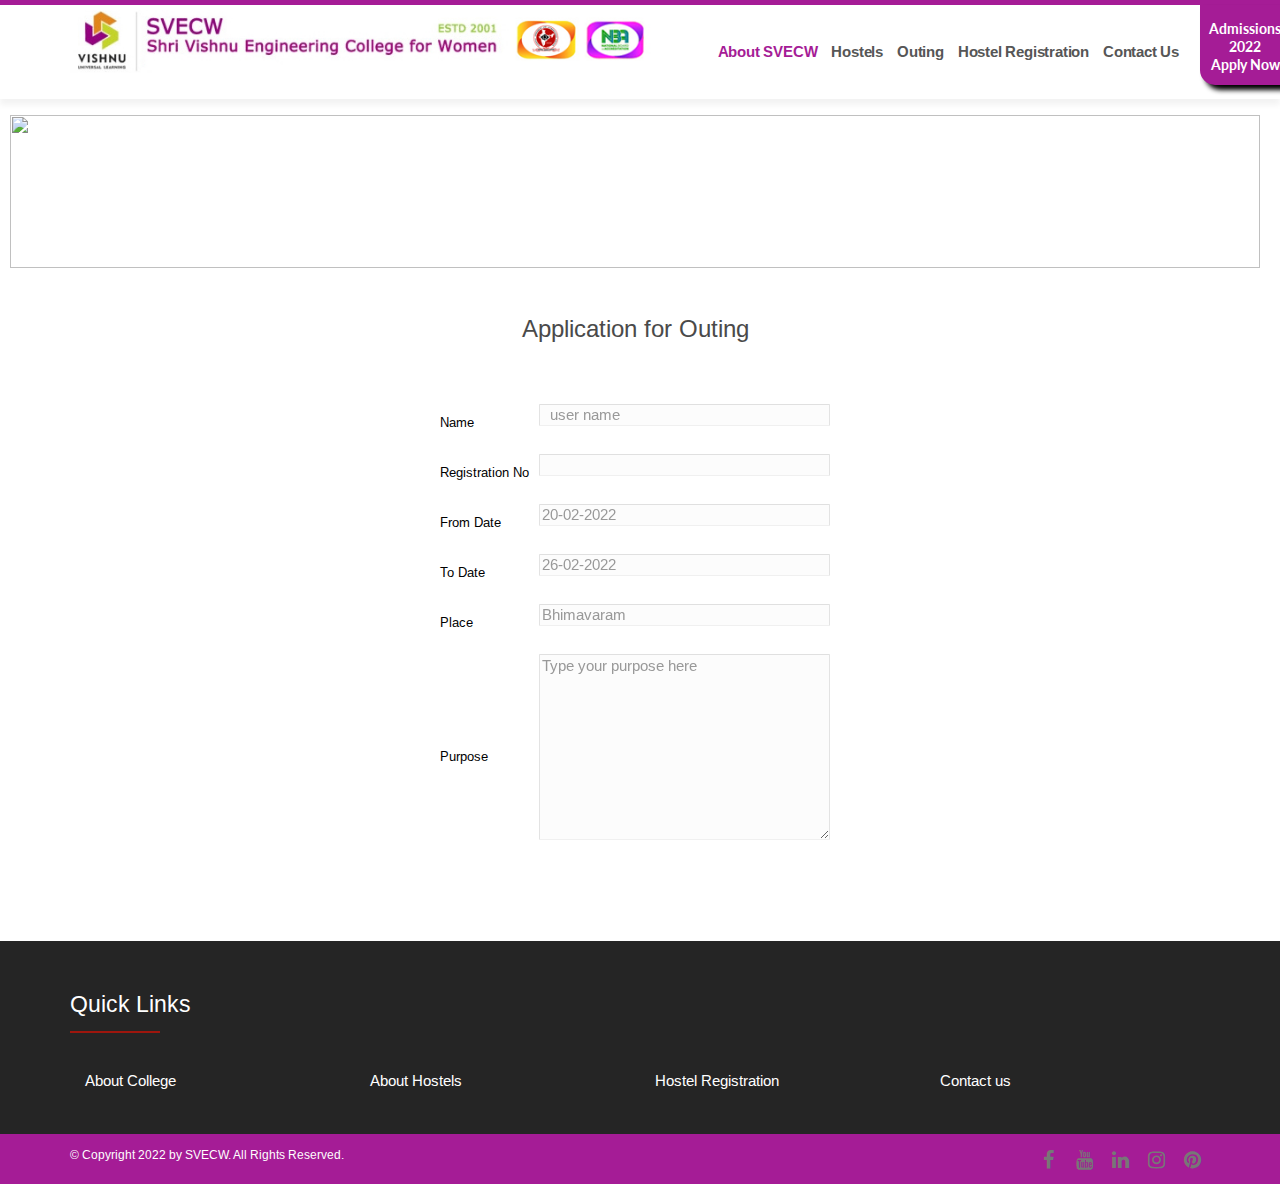
==== applyforOuting.html @ 6ab29d2f "Add files via upload" ====
<!DOCTYPE html>
<html>
<head>    
    <meta charset="utf-8">
    <meta name="google-site-verification" content="khFWr1W7SQUI6MdPGs1FuaHAr8DzA5czzzEpeGzRyPY" />
    <meta name="facebook-domain-verification" content="lba3uqff1tkgmqfnbsbdjywc3xzvcs" />
    <meta name="keywords" content="" />
    <meta name="description" content="">
    <meta http-equiv="X-UA-Compatible" content="IE=edge" />
    <link rel="icon" href="favicon.png" sizes="32x32" type="image/png">
    <meta name="viewport" content="width=device-width, initial-scale=1.0">

<!-- Google Tag Manager -->
<script>(function(w,d,s,l,i){w[l]=w[l]||[];w[l].push({'gtm.start':
new Date().getTime(),event:'gtm.js'});var f=d.getElementsByTagName(s)[0],
j=d.createElement(s),dl=l!='dataLayer'?'&l='+l:'';j.async=true;j.src=
'https://www.googletagmanager.com/gtm.js?id='+i+dl;f.parentNode.insertBefore(j,f);
})(window,document,'script','dataLayer','GTM-MN894NS');</script>
<!-- End Google Tag Manager -->

    <!-- Web Fonts  -->
    <link rel="stylesheet" href="https://cdnjs.cloudflare.com/ajax/libs/font-awesome/4.7.0/css/font-awesome.min.css">
    <link href='https://fonts.googleapis.com/css?family=Arimo:400,700' rel='stylesheet' type='text/css'>
    <link href="https://fonts.googleapis.com/css?family=Lato" rel="stylesheet">
    <!-- Libs CSS -->
    <link href="css2/bootstrap.min.css" rel="stylesheet" />
    <link href="css2/style.min.css" rel="stylesheet" />
    <link href="css2/font-awesome.min.css" rel="stylesheet" />
    <link href="css2/streamline-icon.min.css" rel="stylesheet" />
    <link href="css2/v-nav-menu.min.css" rel="stylesheet" />
    <link href="css2/v-portfolio.min.css" rel="stylesheet" />
    <link href="css2/v-blog.min.css" rel="stylesheet" />
    <link href="css2/v-animation.min.css" rel="stylesheet" />
    <link href="css2/v-bg-stylish.min.css" rel="stylesheet" />
    <link href="css2/v-shortcodes.min.css" rel="stylesheet" />
    <link href="css2/theme-responsive.min.css" rel="stylesheet" />
    <link href="plugins/owl-carousel/owl.theme.css" rel="stylesheet" />
    <link href="plugins/owl-carousel/owl.carousel.css" rel="stylesheet" />
     
    <!-- Current Page CSS -->
    <link href="plugins/rs-plugin/css/settings.css" rel="stylesheet" />
    <link href="plugins/rs-plugin/css/custom-captions.css" rel="stylesheet" />

    <!-- Custom CSS -->
    <link rel="stylesheet" href="css2/custom.min.css">
    <link href="css2/styledefault22.css" rel="stylesheet">


<!-- Global site tag (gtag.js) - Google Ads: 668420716 -- 26052022 -->
<script async src="https://www.googletagmanager.com/gtag/js?id=AW-668420716"></script>
<script>
  window.dataLayer = window.dataLayer || [];
  function gtag(){dataLayer.push(arguments);}
  gtag('js', new Date());

  gtag('config', 'AW-668420716');
</script>

    
<title>Student Accommodation - K L Deemed to be University</title>
<meta name="keywords" content="100% placements, best campus placements, industry exposure, vaddeswaram, best engineering college in india, best professors, iso certified institution, approved by aicte, deemed university, best private techinical university in asia" />
    <meta name="description" content="KL University awards the B Tech Students Award of Degree. KL University awards Award of degree for B Tech who have cleared all the courses with CGPA 4.5 to 5.5." /> 
<style>
    @media only screen and (max-width: 800px) {
    
    /* Force table to not be like tables anymore */
    #no-more-tables table, 
    #no-more-tables thead, 
    #no-more-tables tbody, 
    #no-more-tables th, 
    #no-more-tables td, 
    #no-more-tables tr { 
        display: block; 
    }
 
    /* Hide table headers (but not display: none;, for accessibility) */
    #no-more-tables thead tr { 
        position: absolute;
        top: -9999px;
        left: -9999px;
    }
 
    #no-more-tables tr { border: 1px solid #ccc; }
 
    #no-more-tables td { 
        /* Behave  like a "row" */
        border: none;
        border-bottom: 1px solid #eee; 
        position: relative;
        padding-left: 55%; 
        white-space: normal;
        text-align:left;
    }
 
    #no-more-tables td:before { 
        /* Now like a table header */
        position: absolute;
        /* Top/left values mimic padding */
        top: 6px;
        left: 6px;
        width: 50%; 
        padding-right: 10px; 
        white-space: nowrap;
        text-align:left;
        font-weight: bold;
    }
 
    /*
    Label the data
    */
    #no-more-tables td:before { content: attr(data-title); }

    
    
</style>

</head>
<body>


<script type="text/javascript"> var npf_d='https://admissions.kluniversity.in'; var npf_c='383'; var npf_m='1'; var s=document.createElement("script"); s.type="text/javascript"; s.async=true; s.src="https://track.nopaperforms.com/js/track.js"; document.body.appendChild(s); </script>





<!-- Google Tag Manager (noscript) -->
<noscript><iframe src="https://www.googletagmanager.com/ns.html?id=GTM-MN894NS"
height="0" width="0" style="display:none;visibility:hidden"></iframe></noscript>

<style>








.trigger_popup {
                    transform: rotate(90deg) !important;
                    position: fixed; 
                    top: 66%; 
                   right:-46px;
                    z-index: 999;
                    cursor: pointer;
                    background-color: #b8292f;
                    border-color: #b8292f;
                    border-radius: 5px;
                    border-bottom-right-radius: 0;
                    border-bottom-left-radius: 0; 
                    padding: 10px 22px;
                    font-size: 18px;
                    color: #fff;
                    line-height: 1.33;                  
                }
.trigger_popup:hover {
                    background-color: #d63232;
                    border-color: #d63232;
                }

/* The Modal (background) */
.modal {
  display: none; /* Hidden by default */
  position: fixed; /* Stay in place */
  z-index: 9999; /* Sit on top */
  padding-top: 35px; /* Location of the box */
  left: 0;
  top: 0;
  width: 100%; /* Full width */
  height: 100%; /* Full height */
  overflow: auto; /* Enable scroll if needed */
  background-color: rgb(0,0,0); /* Fallback color */
  background-color: rgba(0,0,0,0.4); /* Black w/ opacity */
}

/* Modal Content */
.modal-content {
  background-color: transparent;
  margin: auto;
  padding: 0;
  border: 0px solid #888;
  max-width: 390px;
  position: relative;
}

/* The Close Button */
.close {
    color: #c1c1c1;
    float: right;
    font-size: 30px;
    font-weight: bold;
    position: absolute;
    right: 15px;
    z-index: 9999;
    top: 2px;
}

.close:hover,
.close:focus {
  color: #797878;
  text-decoration: none;
  cursor: pointer;
}
.head_text {
    background-color: #dd3333;
    color: #fff;
    text-align: center;
    padding: 7px;
    font-size: 20px;
    border-top-left-radius: 35px;
}

@media (max-width:768px) {
    .trigger_popup {
        transform: rotate(0);
        bottom: 0;
        top: 90%;
        right: unset;
        margin: 0;
        left: 15%;
        font-size: 14px;
        padding: 6px 10px;
    }
    .popupCloseButton {
        top: -10px;
        right: -2px;
    }
}
#topreader{
    background-color: #a51c96;
}
header ul.nav-pills>li.active>a, span.dropcap2 {
    color: #a51c96;
}
top:hover, .article-body-wrap .share-links a:hover, .author-link, .carousel-wrap>a:hover, .comments-likes a:hover i, .comments-likes a:hover span, .copyright a:hover, .item-link:hover, .list-toggle:after, .media-body .reply-link:hover, .nav-pills>li.active>a, .nav-pills>li.active>a:focus, .nav-pills>li.active>a:hover, .portfolio-pagination div:hover>i, .post-content h2.title a:hover, .post-header .post-meta-info a:hover, .pricing-column h3, .pricing-column ul li i.fa, .read-more em:before, .read-more i:before, .read-more-link, .recent-post .post-item-details a:hover, .search-item-meta a, .search-item-meta-down a, .share-links>a:hover, .sidebar .v-archive-widget ul>li a:hover, .sidebar .v-category-widget ul>li a:hover, .sidebar .v-meta-data-widget ul>li a:hover, .sidebar .v-nav-menu-widget ul>li a:hover, .sidebar .v-recent-entry-widget ul>li a:hover, .slideout-filter ul li a:hover, .v-blog-item .read-more, .v-blog-item-details a:hover, .v-color, .v-divider.v-up a, .v-icon, .v-link, .v-list li i, .v-list-v2 li i, .v-nav-menu-widget ul>li.current-menu-item a, .v-pagination a:hover, .v-portfolio-item .v-portfolio-item-permalink, .v-right-sidebar-inner>.active>a, .v-right-sidebar-inner>.active>a:focus, .v-right-sidebar-inner>.active>a:hover, .v-search-items .star-vote li, a.current-menu-item, a:hover, div.v-color, footer a:hover, header nav ul.nav-main li a:hover, header nav ul.nav-main li.dropdown.active>a i.fa-caret-down, header nav ul.nav-main li.dropdown:hover>a i.fa-caret-down, header nav ul.nav-main ul.dropdown-menu>li>a:hover, header nav.mega-menu ul.nav-main li.mega-menu-item ul.sub-menu a:hover, header ul.nav-pills>li.active>a, span.dropcap2 {
    color: #a51c96;
}
.signup, .v-tagline-box-v1, header nav ul.nav-main ul.dropdown-menu, header nav.mega-menu ul.nav-main li.mega-menu-item ul.dropdown-menu {
    border-top-color: #a51c96;
}
</style>



<!--end admission style slide button-->








    <div>   
    <div class="header-container" >
    <div id="topreader">
    
    </div>


        <header class="header fixed clearfix" style="background-image:url(img/bkimage.png)">

            <div class="container">

                <!--Site Logo-->
                <div class="logo" >
                    
                    <img src="img/bhimavaram.jpg" style="max-width:100%;width:650px; height:63px;margin-right:200px;margin-top:5px;" >
                </div>

                <div class="navbar-collapse nav-main-collapse collapse">

                    <!--Header Search-->
                   <!--  <div class="search" id="headerSearch">
                        <a href="#" id="headerSearchOpen"></a>
                        <div class="search-input">
                            <form id="headerSearchForm" action="#" method="get">
                                <div class="input-group">
                                    <input type="text" class="form-control search" name="q" id="q" placeholder="Search...">
                                    <span class="input-group-btn">
                                        <button class="btn btn-primary" type="button"><i class="fa fa-search"></i></button>
                                    </span>
                                </div>
                            </form>
                            <span class="v-arrow-wrap"><span class="v-arrow-inner"></span></span>
                        </div>
                    </div>
 -->                    <!--End Header Search-->
                    <!--Main Menu-->
                    <nav class="nav-main mega-menu">
                        <ul class="nav nav-pills nav-main" id="mainMenu">
                            <li class="dropdown mega-menu-item mega-menu-fullwidth active">
                                <a class="dropdown-toggle" href="#">About SVECW</a>
                                <ul class="dropdown-menu three-columns">
                                    <li>
                                        <div class="mega-menu-content no-smx">
                                            <div class="row">
                                                <div class="col-md-3">
                                                    <ul class="sub-menu">
                                                        <li>
                                                            <span class="mega-menu-sub-title">About us</span>
                                                            <ul class="sub-menu">
                                                                

                                                             <li><a href="Mission.aspx">Vision &amp; Mission</a></li>
            <li><a href="intro.aspx">Inception &amp; Brief History</a></li>
            <!--li><a href="mngt.aspx">Management</a></li-->  
            <li class="dropdown-submenu">
            <a href="#">Leadership & Governance</a>
                <ul class="dropdown-menu">
                    <li><a href="mngt.aspx">Leadership</a></li>
                    <li><a href="former_mngt.aspx">Former Leadership</a></li>
                </ul>
            </li>         
            <li class="dropdown-submenu">
                                        <a href="#">Administration</a>
                                        <ul class="dropdown-menu">
                                            <li><a href="BOM.aspx"><span>Board of Management</span></a></li>
                <li><a href="AC.aspx"><span>Academic Council</span></a></li>
                <li><a href="admnbod.aspx"><span>Administartive Bodies</span></a></li>
                <li><a href="iqac/default.aspx"><span>IQAC</span></a></li>
                <li><a href="PND.aspx"><span>Planning & Development</span></a></li>
                                        </ul>
           </li>

            <li><a href="whyklu.aspx"><span>Hallmark points</span></a></li>
            <li><a href="accr.aspx"><span>Accreditations</span></a></li>
            <!--<li><a href="awardss.aspx"><span>Awards</span></a></li>-->
            <li class="dropdown-submenu">
                <a href="#">Awards & Events</a>
                <ul class="dropdown-menu">
                    <li><a href="awardss.aspx">Awards</a></li>
                    <li><a href="past_events.aspx">Past Events</a></li>
                </ul>
            </li>
            <li><a href="vtklu.aspx">Visiting &amp; Maps</a></li>
            <li><a href="contact.aspx">Contact Information</a></li>


                                                            </ul>
                                                        </li>
                                                    </ul>
                                                </div>
                                                <div class="col-md-4">
                                                    <ul class="sub-menu">
                                                        <li>
                                                            <span class="mega-menu-sub-title">Latest video's</span>
                                                            <video id="cc1" controls autoplay muted >
        <source src="klu.mp4" type="video/mp4">
        
       
      </video>
                                                           
                                                        </li>
                                                    </ul>
                                                    
                                                </div>
                                                <div class="col-md-5">
                                                    <ul class="sub-menu">
                                                        <li>
                                                            <span class="mega-menu-sub-title">Mission</span>
                                                            <ul class="sub-menu">
                                                            <p style="margin-left:10px;text-indent: 50px;">To impart quality higher education and to undertake research and extension with emphasis on application and innovation that cater to the emerging societal needs through all-round development of students of all sections enabling them to be globally competitive and socially responsible citizens with intrinsic values.</p>
                                                            <!--<br />
                                                            <br />
                                                            <p><a href="Wishes-from-President.aspx" style="font-weight:bold" >New Year Wishes from Honorable President.</a></b></p>
                                                            <p><a href="Wishes-from-VC.aspx" style="font-weight:bold">New Year Wishes from Honorable Vice Chancellor.</a></p>-->

                                                            </ul>
                                                        </li>
                                                    </ul>
                                                </div>
                                            </div>
                                        </div>
                                    </li>
                                </ul>
                            </li>

                              <li class="dropdown ">
                                <a class="dropdown-toggle" href="#">Hostels</a>
                                <ul class="dropdown-menu">
                                    <li>
                                  <li class="dropdown-submenu">
                                        <a href="#">First Year Hostels</a>
                                        <ul class="dropdown-menu">
                                <li><a href="#">Hostel-1</a></li>
                                <li><a href="#">Hostel-2</a></li>
                                <li><a href="#">Hostel-3</a></li>
                                </ul>
                                    </li>
                                    <li class="dropdown-submenu">
                                        <a href="#">Second Year Hostels</a>
                                        <ul class="dropdown-menu">
                                <li><a href="#">Hostel-1</a></li>
                                <li><a href="#">Hostel-2</a></li>
                                <li><a href="#">Hostel-3</a></li>
                                </ul>
                                    </li>
                                    <li class="dropdown-submenu">
                                        <a href="#">Third Year Hostels</a>
                                        <ul class="dropdown-menu">
                               <li><a href="#">Hostel-1</a></li>
                                <li><a href="#">Hostel-2</a></li>
                                <li><a href="#">Hostel-3</a></li>
                                </ul>
                                    </li>
                                    <li class="dropdown-submenu">
                                        <a href="#">Fourth Year Hostels</a>
                                        <ul class="dropdown-menu">
                                <li><a href="#">Hostel-1</a></li>
                                <li><a href="#">Hostel-2</a></li>
                                <li><a href="#">Hostel-3</a></li>
                            </ul>
                                    </li>

                                        
                                </ul>
                            </li>
                            <li><a href="skill-development/default.aspx">Outing</a></li>
                            <li><a class="dropdown-toggle" href="IQAC/Default.aspx">Hostel Registration</a> </li>
                            <li><a class="dropdown-toggle" href="IQAC/Default.aspx">Contact Us</a> </li>        
    
                        </ul>
                    </nav>
                    <!--End Main Menu-->
                </div>


  <button class="btn btn-responsive-nav btn-inverse" data-toggle="collapse" data-target=".nav-main-collapse">
                    <i class="fa fa-bars"></i>
                </button>

        <div class="text-block" style="background-color: #a51c96;">
                <a href=" https://www.kluniversity.in/admissions/2022/"> 
            <p style=""><b>Admissions 2022<br>Apply Now</b></p>
            </a>
        </div>
        <span class="v-header-shadow"></span>
        </header>
    </div>
    <div>

<input type="hidden" name="_VIEWSTATEGENERATOR" id="_VIEWSTATEGENERATOR" value="24A3F8C7" />
<input type="hidden" name="_EVENTVALIDATION" id="_EVENTVALIDATION" value="/wEWBwKxtNH4BAKM+9rqDwLW44bXBAKM+87qDwKFqK2XBgKz5pu/BAKEovX+Ar+jWCVJ/DNaHvMk6xY3glJzCfRH" />
</div>
    <div><center>
            <table id="Table_01"  style="height: 300px;width: 1250px;" border="0" cellpadding="0" cellspacing="0">
                <tr>
                    <td>
                        <img src="images/Hostel-Management-01.jpeg" style = "width : 1250px; height: 153px" alt=""></td>
                </tr>
                <tr>
                    <td align="center"><h1>Application for Outing</h1></td>
                </tr>
                <tr><td>&nbsp;</td></tr>
                <tr>

                </tr>
                <tr>
    <form>
        
	<table align = "center">
		<tr>
			<td><label for = "fname" >Name</label>
			<td><input type = "text" placeholder = "  user name" id = "fname" name = "fname"><br><br>
		</tr>
		<tr>
			<td><label for = "Regno" >Registration No</label>
			<td><input type = "text" id = "Regno" name = "Regno"><br><br>
		</tr>
		<tr>
			<td><label for = "fdate" >From Date</label>
			<td><input type = "text" placeholder = "20-02-2022" id = "fdate" name = "fdate"><br><br>
		</tr>
		<tr>
			<td><label for = "tdate" >To Date</label>
			<td><input type = "text" placeholder = "26-02-2022" id = "tdate" name = "tdate"><br><br>
		</tr>
		<tr>
			<td><label for = "fname" >Place</label>
			<td><input type = "text" placeholder = "Bhimavaram" id = "place" name = "place"><br><br>
		</tr>
		<tr>
			<td><label for = "purpose" >Purpose</label>
			<td><textarea id = "purpose"rows="10" cols="30" placeholder = "Type your purpose here"name = "purpose"></textarea><br><br>
		</tr>
		<tr>
			<td><a href = ""><br><br>
			
		</tr>
	</table>
	</form>
    
                </tr>
        </table>
        </center>

    </div>


<br><br>
        <div class="footer-wrap" >
            <footer style="background-image:url(img/cc5.png);margin-top:-20px;repeat:none">
                <div class="container" >
                    <div class="row">
                        <div class=" col-xs-12 col-md-12 col-sm-12" style="margin-top:-25px;">
                            <section class="widget">
                            <h3 style="color:white">Quick Links</h3>
                            <div class="widget-heading">
                                    <div class="horizontal-break"></div>
                                </div>

                <ul>
        <div class=" col-md-3 col-sm-3 ">
                            <section class="widget"><ul>
        <li><a href="#">About College</a></li></ul>
                            </section>
                        </div>
                        <div class=" col-md-3 col-sm-3">
                            <section class="widget"><ul>
        <li><a href="#">About Hostels</a></li></ul>
                            </section>
                        </div>
                        <div class=" col-md-3 col-sm-3">
                            <section class="widget"><ul>
        <li><a href="#">Hostel Registration</a></li></ul>
                            </section>
                        </div>
                        <div class="  col-md-3 col-sm-3">
                            <section class="widget"><ul>
        <li><a href="#">Contact us</a></li></ul>
                            </section>
                        </div>
                    </div>
        
              <!-- <li><a href="flist.aspx">Our Faculty-Our Strength</a></li>
              <li><a href="PGalleries.aspx">Photo Galleries</a></li>
          <li><a href="stugri.aspx">Student Grievances</a></li> 
          <li><a href="Staff-Grievances.aspx">Staff Grievances</a></li>
            <li><a href="vec/default.aspx">Value Education Cell</a></li>
            </ul>


                                
                            </section>
                        </div>
                        
                        <div class=" col-xs-6 col-md-6 col-sm-6">
                            <section class="widget">
                            <br/>
                            <br/><br/>

                                <ul>
                    <li><a href="Technical-Partners.aspx">Technology Skilling Partnerships</a></li>
                                    <li><a href="admissions.aspx">Admissions</a></li>
                    <li><a href="site/index.htm">Academics</a></li> 
                    <li><a href="es.aspx?id=0">Exam Section</a></li>
                                    <li><a href="https://moodle.kluniversity.in/">LMS</a></li>
                                    <li><a href="https://newerp.kluniversity.in/">ERP</a></li>
                    <li><a href="Statutory-Committees-Cells.aspx">Statutory Committees & Cells</a></li>
                                    <li><a href="klupanorama.aspx">K L Newsletter</a></li>
                    <li><a href="http://uif.kluniversity.in/">UIF</a></li>
                    <li><a href="privacy.aspx">Privacy Policy</a></li>       
                                </ul>
                            </section>
                        </div>
                           
                         

                    </div>
                </div> -->
            </footer>

            <div class="copyright"  style="background-color: #a51c96">
                <div class="container">
                    <p>© Copyright 2022 by SVECW. All Rights Reserved.</p>

                    <ul class="social-icons std-menu pull-right">
                        <li><a href="https://www.facebook.com/KLUniversity/" target="_blank" data-placement="top" rel="tooltip" title="" data-original-title="Facebook"><i class="fa fa-facebook"></i></a></li>                        
                        <li><a href="https://www.youtube.com/kluniversitylive" target="_blank" data-placement="top" rel="tooltip" title="" data-original-title="Youtube"><i class="fa fa-youtube"></i></a></li>                        
                        <li><a href="https://www.linkedin.com/school/1353501/" target="_blank" data-placement="top" rel="tooltip" title="" data-original-title="Linkedin"><i class="fa fa-linkedin"></i></a></li>
                <li><a href="https://www.instagram.com/kluniversityofficial/" target="_blank" data-placement="top" rel="tooltip" title="" data-original-title="Instagram"><i class="fa fa-instagram"></i></a></li>
                        <li><a href="https://in.pinterest.com/kluniversityofficial/" target="_blank" data-placement="top" rel="tooltip" title="" data-original-title="Pinterest"><i class="fa fa-pinterest"></i></a></li>

                    </ul>

                </div>
            </div>
        </div>
        <!--End Footer-Wrap-->
    </div>

    <!--// BACK TO TOP //-->
    <div id="back-to-top" class="animate-top"><i class="fa fa-angle-up"></i></div>



    <!-- Libs -->
    <script src="js/jquery2.min.js"></script>
    

    <script src="js/bootstrap2.min.js"></script>
    <script src="js/jquery.flexslider-min.js"></script>
    <script src="js/jquery.easing.js"></script>
    <script src="js/jquery.fitvids.js"></script>
    <script src="js/jquery.carouFredSel.min.js"></script>
    <script src="js/jquery2.validate.js"></script>
    <script src="js/theme-plugins.js"></script>
    <script src="js/jquery.isotope.min.js"></script>
    <script src="js/imagesloaded.js"></script>
    <script src="js/view.min9df2.js?auto"></script>

    <script src="js/jquery.themepunch.tools.min.js"></script>
    <script src="js/jquery.themepunch.revolution.min.js"></script>

    <script src="js/theme-core.js"></script>
   
    </form>
<style>
#popup-df162b880ad9625799fa889753de08aa{
z-index:9999;
}
.npfTitle-df162b880ad9625799fa889753de08aa {
    color: #9a0000;
    text-align: center;
    font-size: 26px;
}
.trigger_popup {
right:-52px;
}
</style>

<script src="https://cdn.npfs.co/js/widget/npfwpopup.js"></script>
<script>
let npfWdf162b880ad9625799fa889753de08aa = new NpfWidgetsInit({
'widgetId': 'df162b880ad9625799fa889753de08aa',
'baseurl': 'widgets.nopaperforms.com',
'formTitle': 'Lets Connect',
'titleColor': '#9a0000',
'backgroundColor': '#e7e7e8',
'iframeHeight': '532px',
'buttonbgColor': '#ff0000',
'buttonTextColor': '#FFF',
        });
</script>
<style>
.wa-float{
position:fixed;
bottom:44px;
right:0px;
text-align:center;
    z-index:100;
}
</style>

<style>

@media (max-width:768px) {

.trigger_popup {
    transform: rotate(0)!important;
    bottom: 0!important;
    top: unset!important;
    right: 0px;
    height: 48px;
    left: 0;
    font-size: 16px;
    padding: 0px 10px!important;
    width: 50%;
    border-radius: 0px;
    border: 0px;
    }
   
.wa-float{
bottom:0px!important;
right:0px!important;
    z-index:100;
background-color:#ffc107;
width:50%;
}
.wa-float img{
width:143px;
}
.mtable, .table-responsive>.table>tbody>tr>td, .table-responsive>.table>tbody>tr>th {
white-space:normal!important;
}
.copyright{
margin-bottom:48px;
}
header {
overflow-x: hidden;
}

}


</style>


</body>
</html>
---- css2/style.min.css ----
@-webkit-keyframes rotate{0%{-webkit-transform:rotate(0deg);-moz-transform:rotate(0deg);-ms-transform:rotate(0deg);-o-transform:rotate(0deg);transform:rotate(0deg)}to{-webkit-transform:rotate(-360deg);-moz-transform:rotate(-360deg);-ms-transform:rotate(-360deg);-o-transform:rotate(-360deg);transform:rotate(-360deg)}}@-moz-keyframes rotate{0%{-moz-transform:rotate(0deg);-ms-transform:rotate(0deg);-o-transform:rotate(0deg);-webkit-transform:rotate(0deg);transform:rotate(0deg)}to{-moz-transform:rotate(-360deg);-ms-transform:rotate(-360deg);-o-transform:rotate(-360deg);-webkit-transform:rotate(-360deg);transform:rotate(-360deg)}}@-o-keyframes rotate{0%{-o-transform:rotate(0deg);-moz-transform:rotate(0deg);-ms-transform:rotate(0deg);-webkit-transform:rotate(0deg);transform:rotate(0deg)}to{-o-transform:rotate(-360deg);-moz-transform:rotate(-360deg);-ms-transform:rotate(-360deg);-webkit-transform:rotate(-360deg);transform:rotate(-360deg)}}@keyframes rotate{0%{-moz-transform:rotate(0deg);-ms-transform:rotate(0deg);-o-transform:rotate(0deg);-webkit-transform:rotate(0deg);transform:rotate(0deg)}to{-moz-transform:rotate(-360deg);-ms-transform:rotate(-360deg);-o-transform:rotate(-360deg);-webkit-transform:rotate(-360deg);transform:rotate(-360deg)}}.add3 a,.add3 a:hover{color:#fff!important}@font-face{font-family:entypo-fontello;src:url(//kluniversity.in/css2/font/entypo-fontello.eot);src:local('font/entypo-fontello.eot'),local('font/entypo-fontello.eot'),url(font/entypo-fontello.woff) format('woff')}body{color:#777;line-height:24px;font-size:1.5em;font-weight:400}.custom-caption p,.header-advert,.panel-group .panel-heading a,.pricing-column h4,.smash-text,.testimonial-text,.v-call-text,.v-call-to-action h3,.v-fancy-heading h1,.v-icon-character,.v-page-not-found-wrap h1.v-404,.v-portfolio-item-info h3,.v-team-member-name,.w-portfolio .w-portfolio-item .w-portfolio-item-title,body,h1,h2,h3,h4,h5,span.dropcap1,span.dropcap2,span.dropcap3,span.dropcap4{font-family:'Arimo',sans-serif}.padding-100{padding-bottom:100px!important;padding-top:100px!important}.padding-90{padding-bottom:90px!important;padding-top:90px!important}.padding-80{padding-bottom:80px!important;padding-top:80px!important}.padding-70{padding-bottom:70px!important;padding-top:70px!important}.padding-60{padding-bottom:60px!important;padding-top:60px!important}.padding-50{padding-bottom:50px!important;padding-top:50px!important}.padding-40{padding-bottom:40px!important;padding-top:40px!important}.padding-30{padding-bottom:30px!important;padding-top:30px!important}.no-bottom-padding{padding-bottom:0!important}.no-top-padding{padding-top:0!important}.no-margin{margin:0!important}.no-margin-bottom{margin-bottom:0!important}.no-margin-top{margin-top:0!important}.no-margin-left{margin-left:0!important}.no-margin-right{margin-right:0!important}.pull-bottom{margin-bottom:35px}.pull-bottom-small,dl dd{margin-bottom:20px}.pull-bottom-big{margin-bottom:45px}.pull-top-small{margin-top:20px}.pull-top{margin-top:35px}.pull-top-big{margin-top:50px}.v-height-mini{height:30px!important}.v-height-small{height:50px!important}.v-height-standard{height:75px!important}.v-height-big{height:40px!important}.v-lead{font-size:14px;line-height:24px}div.center{text-align:center!important}::-moz-selection,::selection{color:#fff}body.modal-open{margin-right:0}label{font-weight:400;font-size:13px;line-height:22px}a{outline:0!important;-moz-transition:all .2s ease-in-out;-webkit-transition:all .2s ease-in-out;-o-transition:all .2s ease-in-out;transition:all .2s ease-in-out;text-decoration:none!important}a:hover{text-decoration:none}a:active{outline:0}a:focus{-moz-outline-style:none;outline-style:none;outline:0;text-decoration:none}h1{font-size:24px;line-height:34px}h2{font-size:20px;line-height:30px}h3,h4,h5{font-size:18px;line-height:24px;font-weight:400;margin-bottom:15px}h4,h5{font-size:16px;line-height:20px}h5{font-size:14px;line-height:18px}h6,h6.special{letter-spacing:1px}h6{font-size:12px;font-weight:600;line-height:16px;margin-bottom:10px;text-transform:uppercase}h6.special{font-weight:600!important;color:#323436;margin-bottom:15px}h1,h1 a,h2,h2 a,h3,h3 a,h4,h4 a,h5,h5 a,h6,h6 a{color:#4a4a4a}p{margin:0 0 15px;line-height:18px;font-weight:400}ol,ul{margin:0 0 20px}ul{list-style:none;padding:0}ol{padding:0 0 0 20px}ol>li>ol,ul>li>ul{margin-left:20px;padding-left:0}.chat-transcript .chat-author,dl dt,table th{font-weight:700}dl dd,dl dt{line-height:180%}ol ol,ol ul,ul ol,ul ul{margin-left:0}a.text-link{border-bottom:1px dotted #e3e3e3}.no-js-alert{background:0 0 #222;color:#fff;font-size:24px;height:100%;left:0;-moz-opacity:.9;opacity:.9;filter:alpha(opacity=90);padding:20% 5% 0;position:fixed;text-align:center;top:0;width:90%;z-index:9999;-webkit-backface-visibility:hidden;-moz-backface-visibility:hidden;-ms-backface-visibility:hidden;backface-visibility:hidden;-webkit-transform:translate3d(0,0,0);-moz-transform:translate3d(0,0,0);-ms-transform:translate3d(0,0,0);-o-transform:translate3d(0,0,0);transform:translate3d(0,0,0)}.clearfix{clear:none!important}#container{position:relative;background:#fff}.no-csstransforms3d #container,figure .overlay{-webkit-transition:all .3s ease-in-out;-moz-transition:all .3s ease-in-out;-o-transition:all .3s ease-in-out;-ms-transition:all .3s ease-in-out;transition:all .3s ease-in-out}.no-csstransforms3d #container{-webkit-transform-style:flat;transform-style:flat;position:inherit}.v-bg-stylish h4.v-heading:before,.v-full-width-text h4.v-heading:before,iframe{border:0}.modal-body .container,video.wp-video-shortcode{max-width:100%}h6.special,p,pre,table{font-size:14px}table{border-collapse:collapse;border-spacing:0;line-height:2}h6.special,table thead th{text-transform:uppercase}table tr>th{padding-right:20px}table td{padding:5px 10px 5px 0}address{font-style:italic;margin:0 0 24px}img,img.size-full{max-width:100%;height:auto}ins{background:#fff9c0;text-decoration:none}pre{background:#f5f5f5;color:#666;font-family:monospace;overflow:auto;padding:20px;white-space:pre-wrap;-ms-word-wrap:break-word;word-wrap:break-word;border:1px solid #e4e4e4;border-radius:2px}audio,pre{margin:20px 0}.v-spacer{min-height:0}.nicescroll-rails{background:#fff;width:5px!important}.nicescroll-rails>div{width:5px!important;border:0!important;background:#666!important;-moz-border-radius:6px!important;-webkit-border-radius:6px!important;border-radius:6px!important}.fw-row{margin-left:0;margin-right:0}.row.fw-row .coloured-box-wrap .col-sm-2,.row.fw-row .coloured-box-wrap .col-sm-3,.row.fw-row .coloured-box-wrap .col-sm-4{padding-left:0;padding-right:0}.row.fw-row .coloured-box-wrap .btn.v-btn{margin-top:10px}.row.fw-row .coloured-box-wrap .coloured-box-inner{padding:12%;color:#fff}.single .container .body-text>.container{margin-left:-15px;max-width:100%}.white-color,div.white-color{color:#fff!important}div.base-color,div.base-color h3,div.base-color h4,div.base-color h5,div.base-color h6{color:#555!important}.v-bg-color{background-color:#f7f7f7!important}figure{margin:0}figure img{width:100%;height:auto}figure a{display:block}figure .overlay{width:100%;height:100%;position:absolute;display:block;z-index:3;-moz-opacity:0;opacity:0;filter:alpha(opacity=0);margin-left:-.6px;padding-right:.6px}figure:hover>a>.overlay{-moz-opacity:.9;opacity:.9;filter:alpha(opacity=90);margin-top:-1.6px;padding-bottom:1.6px}figure.animated-overlay figcaption{background-color:rgba(65,150,224,.8);display:block;opacity:0;filter:alpha(opacity=0);text-align:center;z-index:1;top:0;left:0;background-image:url(../img/crease.svg);-moz-background-size:cover;background-size:cover;background-position:center center;-webkit-transition:-webkit-transform .3s,opacity .3s;-moz-transition:-moz-transform .3s,opacity .3s;-o-transition:transform .3s,opacity .3s;transition:transform .3s,opacity .3s}figure.animated-overlay.transparent figcaption{background-color:transparent}figcaption .thumb-info-excerpt p,figure.animated-overlay figcaption .thumb-info h4,figure.animated-overlay figcaption .thumb-info h5{color:#fff}figure.animated-overlay figcaption .thumb-info i{background:#222;color:#fff;cursor:pointer!important;-webkit-transform:scale(.5) rotate(-90deg);-moz-transform:scale(.5) rotate(-90deg);-ms-transform:scale(.5) rotate(-90deg);-o-transform:scale(.5) rotate(-90deg);transform:scale(.5) rotate(-90deg);-webkit-transition-duration:.3s;-moz-transition-duration:.3s;-o-transition-duration:.3s;transition-duration:.3s}figure.animated-overlay figcaption .thumb-info i.fa-angle-right:before{content:'\E832';font-family:'entypo-fontello'}figcaption .thumb-info,figure.animated-overlay figcaption{position:absolute;width:100%;height:100%;-webkit-backface-visibility:hidden;-moz-backface-visibility:hidden;backface-visibility:hidden}figcaption .thumb-info h4{line-height:20px;padding:0 5%;width:100%;-ms-text-overflow:ellipsis;-o-text-overflow:ellipsis;text-overflow:ellipsis;white-space:nowrap;overflow:hidden;text-align:center;-moz-text-shadow:0 0 5px rgba(0,0,0,.2);-webkit-text-shadow:0 0 5px rgba(0,0,0,.2);text-shadow:0 0 5px rgba(0,0,0,.2);position:absolute;bottom:25px}figcaption .thumb-info-extended h4{margin-top:-60px}figcaption .thumb-info-extended h5{padding:0 5%;width:100%;position:absolute;bottom:5px}.carousel-wrap:hover a.next,.carousel-wrap:hover a.prev,figcaption .thumb-info a:hover{-moz-opacity:1;opacity:1;filter:alpha(opacity=100)}figcaption .thumb-info i{font-size:22px;line-height:33px;padding:14px;border-radius:50%;height:34px;width:34px;display:block;-moz-text-shadow:0 0 5px rgba(0,0,0,.2);-webkit-text-shadow:0 0 5px rgba(0,0,0,.2);text-shadow:0 0 5px rgba(0,0,0,.2);text-align:center;-webkit-box-sizing:content-box;-moz-box-sizing:content-box;-ms-box-sizing:content-box;box-sizing:content-box;position:absolute;left:50%;top:47%;margin:-24px 0 0 -24px}figcaption .thumb-info-v2 i{font-size:30px;line-height:47px;padding:10px;border-radius:50%;height:50px;width:50px;top:50%;margin-top:-28px;margin-left:-27px;left:50%;position:absolute}figcaption .thumb-info-excerpt h4,figcaption .thumb-info-excerpt p{margin-bottom:0;padding:0 5%;width:100%;text-align:center;-moz-text-shadow:0 0 5px rgba(0,0,0,.2);-webkit-text-shadow:0 0 5px rgba(0,0,0,.2);text-shadow:0 0 5px rgba(0,0,0,.2);position:absolute;top:40%}figcaption .thumb-info-excerpt h4{line-height:20px;-ms-text-overflow:ellipsis;-o-text-overflow:ellipsis;text-overflow:ellipsis;white-space:nowrap;overflow:hidden;margin-top:-40px}figcaption .thumb-info-excerpt p{line-height:22px;margin-top:0}figcaption .thumb-info-excerpt i{display:none}figure.animated-overlay{overflow:visible}figure.animated-overlay>a{width:100%;height:100%;position:absolute;top:0;left:0;z-index:4}figure.animated-overlay,figure.animated-overlay .thumb-slider ul.slides li a{position:relative;z-index:2}.browser-ie .widget .wp-tag-cloud li>a:hover,.browser-ie figure.animated-overlay figcaption,.browser-ie10 .widget .wp-tag-cloud li>a:hover,.browser-ie10 figure.animated-overlay figcaption{background-image:none}figure.animated-overlay:hover figcaption{opacity:1;filter:alpha(opacity=100)}figure.animated-overlay.overlay-alt:hover figcaption{-webkit-transform:translate(0,0);-moz-transform:translate(0,0);-ms-transform:translate(0,0);-o-transform:translate(0,0);transform:translate(0,0)}.v-portfolio-item-info h3{font-size:18px}.curved-bar-styling{border:1px solid #e4e4e4;-moz-border-radius:4px;-webkit-border-radius:4px;border-radius:4px;-moz-background-clip:padding;-webkit-background-clip:padding-box;background-clip:padding-box}ul.bar-styling{height:auto;overflow:hidden}ul.page-numbers{float:right}ul.bar-styling li,ul.page-numbers li{float:left;display:block}ul.bar-styling li>a,ul.bar-styling li>div,ul.page-numbers li>a,ul.page-numbers li>span{padding:7px 15px;border:1px solid transparent;display:block;margin-right:-1px;text-decoration:none;height:auto;overflow:hidden}ul.bar-styling li>form input{border:1px solid transparent;display:block;margin-right:-1px;overflow:hidden;padding:10px 14px;height:40px;font-size:14px;-moz-border-radius:0;-webkit-border-radius:0;border-radius:0}ul.bar-styling li:first-child a,ul.bar-styling li:first-child div,ul.page-numbers li:first-child a,ul.page-numbers li:first-child span{-moz-border-radius-topleft:4px;-moz-border-radius-bottomleft:4px;-webkit-border-top-left-radius:4px;-webkit-border-bottom-left-radius:4px;border-top-left-radius:4px;border-bottom-left-radius:4px;-moz-background-clip:padding;-webkit-background-clip:padding-box;background-clip:padding-box}ul.bar-styling li:last-child a,ul.bar-styling li:last-child div,ul.page-numbers li:last-child a,ul.page-numbers li:last-child span{-moz-border-radius-topright:4px;-moz-border-radius-bottomright:4px;-webkit-border-top-right-radius:4px;-webkit-border-bottom-right-radius:4px;border-top-right-radius:4px;border-bottom-right-radius:4px}ul.page-numbers li a.next i,ul.page-numbers li a.prev i{height:10px;display:inline-block;vertical-align:-3px}.pagination>li:not(.active)>a:hover,.pagination>li:not(.active)>span:hover,.v-pagination li a:hover,ul.bar-styling li:not(.selected)>a:hover,ul.bar-styling li>.comments-likes:hover,ul.page-numbers li>a:hover,ul.page-numbers li>span.current{color:#fff!important}.v-fancy-heading.v-fancy-image.light-style h1,.v-fancy-heading.v-fancy-image.light-style h3,ul.bar-styling li>.comments-likes:hover *{color:#fff!important}.curved-bar-styling,.sidebar .widget hr,.v-pagination li span.expand,ul.bar-styling li>a,ul.bar-styling li>div,ul.bar-styling li>form input,ul.page-numbers li>a,ul.page-numbers li>span{border-color:#e4e4e4}ul.bar-styling li>a,ul.bar-styling li>div,ul.bar-styling li>form input,ul.bar-styling li>span{background-color:#fff}ul.bar-styling li.facebook>a:hover{color:#fff!important;background:#3b5998;border-color:#3b5998}ul.bar-styling li.twitter>a:hover{color:#fff!important;background:#4099ff;border-color:#4099ff}ul.bar-styling li.google-plus>a:hover{color:#fff!important;background:#d34836;border-color:#d34836}ul.bar-styling li.pinterest>a:hover{color:#fff!important;background:#cb2027;border-color:#cb2027}.modal-header{padding:22px 30px;border-top-left-radius:5px;border-top-right-radius:5px;background:#f7f7f7}.modal-header h2,.modal-header h3{margin:0}.modal-header .close{margin-top:2px;outline:0!important}.modal-body{padding:20px 30px}.viewer li{-webkit-transition:width 500ms cubic-bezier(.075,.82,.165,1);-moz-transition:width 500ms cubic-bezier(.075,.82,.165,1);-o-transition:width 500ms cubic-bezier(.075,.82,.165,1);transition:width 500ms cubic-bezier(.075,.82,.165,1)}.viewer .caption{visibility:hidden;opacity:0;-webkit-transition:opacity 1.5s ease-in-out;-moz-transition:opacity 1.5s ease-in-out;-o-transition:opacity 1.5s ease-in-out;transition:opacity 1.5s ease-in-out}.viewer .current .caption{opacity:100;visibility:visible}.flex-control-nav li a,.viewer .close:hover{color:#fff}.grid{list-style:none}.grid>li{display:block;float:left;opacity:0}.grid.no-effect>li,.grid>li.shown,.no-cssanimations .grid>li,.no-js .grid>li,.widget ul.v-photo-stream-images li:hover a:after{opacity:1}.grid.effect-1 li.animate{-webkit-animation:fadeIn .65s ease forwards;-moz-animation:fadeIn .65s ease forwards;-o-animation:fadeIn .65s ease forwards;animation:fadeIn .65s ease forwards}.grid.effect-2 li.animate{-webkit-transform:translateY(200px);-moz-transform:translateY(200px);-ms-transform:translateY(200px);-o-transform:translateY(200px);transform:translateY(200px);-webkit-animation:moveUp .65s ease forwards;-moz-animation:moveUp .65s ease forwards;-o-animation:moveUp .65s ease forwards;animation:moveUp .65s ease forwards}.grid.effect-3 li.animate{-webkit-transform:scale(.6);-moz-transform:scale(.6);-ms-transform:scale(.6);-o-transform:scale(.6);transform:scale(.6);-webkit-animation:scaleUp .65s ease-in-out forwards;-moz-animation:scaleUp .65s ease-in-out forwards;-o-animation:scaleUp .65s ease-in-out forwards;animation:scaleUp .65s ease-in-out forwards}.grid.effect-4,.grid.effect-5,.grid.effect-6,.grid.effect-7,.grid.effect-8{-webkit-perspective:1300px;-moz-perspective:1300px;-ms-perspective:1300px;perspective:1300px}.grid.effect-4 li.animate,.grid.effect-5 li.animate{-webkit-transform-style:preserve-3d;-moz-transform-style:preserve-3d;transform-style:preserve-3d}.grid.effect-4 li.animate{-webkit-transform:translateY(300px) rotateX(-90deg);-moz-transform:translateY(300px) rotateX(-90deg);-ms-transform:translateY(300px) rotateX(-90deg);-o-transform:translateY(300px) rotateX(-90deg);transform:translateY(300px) rotateX(-90deg);-webkit-animation:fallPerspective .8s ease-in-out forwards;-moz-animation:fallPerspective .8s ease-in-out forwards;-o-animation:fallPerspective .8s ease-in-out forwards;animation:fallPerspective .8s ease-in-out forwards}.grid.effect-5 li.animate{-webkit-transform-origin:50% 50%;-moz-transform-origin:50% 50%;-ms-transform-origin:50% 50%;-o-transform-origin:50% 50%;transform-origin:50% 50%;-webkit-transform:rotateX(-180deg);-moz-transform:rotateX(-180deg);-ms-transform:rotateX(-180deg);-o-transform:rotateX(-180deg);transform:rotateX(-180deg);-webkit-animation:fly .8s ease-in-out forwards;-moz-animation:fly .8s ease-in-out forwards;-o-animation:fly .8s ease-in-out forwards;animation:fly .8s ease-in-out forwards}.grid.effect-6 li.animate{-webkit-transform-origin:0 0;-moz-transform-origin:0 0;-ms-transform-origin:0 0;-o-transform-origin:0 0;transform-origin:0 0;-webkit-transform:rotateX(-80deg);-moz-transform:rotateX(-80deg);-ms-transform:rotateX(-80deg);-o-transform:rotateX(-80deg);transform:rotateX(-80deg);-webkit-animation:flip .8s ease-in-out forwards;-moz-animation:flip .8s ease-in-out forwards;-o-animation:flip .8s ease-in-out forwards;animation:flip .8s ease-in-out forwards}.grid.effect-6 li.animate,.grid.effect-7 li.animate,.grid.effect-8 li.animate{-webkit-transform-style:preserve-3d;-moz-transform-style:preserve-3d;transform-style:preserve-3d}.grid.effect-7 li.animate{-webkit-transform:rotateY(-180deg);-moz-transform:rotateY(-180deg);-ms-transform:rotateY(-180deg);-o-transform:rotateY(-180deg);transform:rotateY(-180deg);-webkit-animation:helix .8s ease-in-out forwards;-moz-animation:helix .8s ease-in-out forwards;-o-animation:helix .8s ease-in-out forwards;animation:helix .8s ease-in-out forwards}.grid.effect-8 li.animate{-webkit-transform:scale(.4);-moz-transform:scale(.4);-ms-transform:scale(.4);-o-transform:scale(.4);transform:scale(.4);-webkit-animation:popUp .8s ease-in forwards;-moz-animation:popUp .8s ease-in forwards;-o-animation:popUp .8s ease-in forwards;animation:popUp .8s ease-in forwards}.flexslider{background:0 0;border:0;width:100%;z-index:2;display:block;position:relative;overflow:hidden}.flexslider ul.slides{background:0 0;margin:0;height:auto;overflow:hidden;list-style:none!important}.flexslider .slides>li{position:relative;text-align:center;overflow:hidden;margin:0;display:none;-webkit-backface-visibility:hidden;-moz-backface-visibility:hidden;backface-visibility:hidden}.flexslider .slides li img{max-width:100%;width:100%;height:auto;display:block!important}.flex-direction-nav,.flex-direction-nav li{margin:0;padding:0;list-style:none}.carousel-wrap a.next,.carousel-wrap a.prev,.flex-direction-nav a{width:38px;height:38px;margin:-19px 0 0;display:block;background:url(../img/base/showcase-nav.png) no-repeat center left;position:absolute;top:50%;cursor:pointer;text-indent:-9999px;opacity:0;filter:alpha(opacity=0);-moz-transition:all .3s ease-in-out;-webkit-transition:all .3s ease-in-out;-o-transition:all .3s ease-in-out;transition:all .3s ease-in-out;z-index:3}.carousel-wrap a.next,.carousel-wrap a.prev{-moz-opacity:0}.flex-direction-nav .flex-next{background-position:center right;right:-36px}.flex-direction-nav .flex-prev{left:-36px}.carousel-wrap>a{color:#4a4a4a}.carousel-wrap a.prev{left:-10px}.carousel-wrap a.next{right:-10px;background-position:center right}.flex-direction-nav .flex-disabled{opacity:0!important;filter:alpha(opacity=0)!important;pointer-events:none}.carousel-wrap{position:relative;margin-right:-11px;margin-left:-11px}.content-slider{position:static}.content-slider .flex-direction-nav .flex-next{right:20px!important}.content-slider .flex-direction-nav .flex-prev{left:20px!important}.flexslider:hover .flex-next{opacity:1;filter:alpha(opacity=100);right:20px!important}.flexslider:hover .flex-prev{opacity:1;filter:alpha(opacity=100);left:20px!important}.tp-caption a.btn.v-btn{margin-right:0}.flex-direction-nav .disabled{opacity:.3!important;filter:alpha(opacity=30);cursor:default}.thumb-slider .flex-direction-nav{height:100%;position:absolute;top:0;width:100%}.thumb-slider .flex-direction-nav li{position:relative!important;left:auto!important;top:50%!important}.gallery-nav .flex-direction-nav a,.gallery-slider .flex-direction-nav a,.item-slider .flex-direction-nav a,.thumb-slider .flex-direction-nav a{height:38px;width:36px;background:url(../img/base/slider-nav.png) no-repeat center left}.gallery-nav .flex-prev,.gallery-nav:hover .flex-prev,.gallery-slider .flex-prev,.gallery-slider:hover .flex-prev,.item-slider .flex-prev,.item-slider:hover .flex-prev,.thumb-slider .flex-prev,.thumb-slider:hover .flex-prev{left:0!important}.gallery-nav .flex-next,.gallery-nav:hover .flex-next,.gallery-slider .flex-next,.gallery-slider:hover .flex-next,.item-slider .flex-next,.item-slider:hover .flex-next,.thumb-slider .flex-next,.thumb-slider:hover .flex-next{right:0!important}.gallery-nav .flex-direction-nav a.flex-next,.gallery-slider .flex-direction-nav a.flex-next,.item-slider .flex-direction-nav a.flex-next,.thumb-slider .flex-direction-nav a.flex-next{background-position:center right}.gallery-nav:hover .flex-direction-nav a.flex-next,.gallery-nav:hover .flex-direction-nav a.flex-prev,.gallery-slider:hover .flex-direction-nav a.flex-next,.gallery-slider:hover .flex-direction-nav a.flex-prev,.item-slider:hover .flex-direction-nav a.flex-next,.item-slider:hover .flex-direction-nav a.flex-prev,.thumb-slider:hover .flex-direction-nav a.flex-next,.thumb-slider:hover .flex-direction-nav a.flex-prev{-moz-opacity:.8;opacity:.8;filter:alpha(opacity=80)}.flex-control-nav{position:absolute;bottom:20px;margin:0;z-index:4;list-style:none!important;text-align:center;width:100%}.flex-control-nav li{display:inline-block;margin-right:5px;margin-bottom:0}.flexslider .flexslider-caption{position:absolute;bottom:0;z-index:10;padding-top:12px;padding-bottom:12px;color:#fff;text-align:center;text-shadow:0 1px 2px rgba(0,0,0,.6);background:rgba(0,0,0,.6);left:0;right:0}.flex-control-nav li a:hover{cursor:pointer}.flex-control-nav li a.flex-active{-moz-opacity:1}.flex-pauseplay{position:absolute;color:#fff;bottom:18px;left:20px;font-size:13px;height:13px}.flex-pauseplay span:before{font-family:FontAwesome;font-weight:400;font-style:normal;display:inline-block;text-decoration:inherit}.flex-pauseplay .pause:before{content:"\f04c"}.flex-pauseplay .play:before{content:"\f04b"}.blog-slider .flex-pauseplay,.thumb-slider .flex-pauseplay{bottom:16px;font-size:11px;height:13px}#back-to-top,.flex-pauseplay:hover{cursor:pointer}.flex-pauseplay span{height:11px;display:block;line-height:13px}#popup a span,.browser-ie .widget ul.v-photo-stream-images li a:after,.copyright nav .menu li ul,.thumb-slider .flex-control-nav,.thumb-slider .flex-pauseplay,aside h4.v-heading span:after,aside h4.v-heading span:before{display:none}p.flex-caption{text-shadow:none;background:rgba(0,0,0,.4)}.item-slider p.flex-caption{position:absolute;bottom:0;padding:15px 25px;color:#fff;margin:0;font-size:16px;right:0}.custom-caption{position:absolute;z-index:2;top:60px;left:60px;width:auto;max-width:500px}.custom-caption p{text-align:left;width:auto;font-size:24px;padding:0 4px 2px;line-height:28px;margin-bottom:0;text-decoration:underline;text-shadow:1px 1px 3px rgba(0,0,0,.4)}.ls-wp-fullwidth-container{min-height:100px}.ls-container .ls-nav-prev{background-position:center left!important}.ls-container .ls-nav-next,.ls-container .ls-nav-prev{background-image:url(../img/base/slider-nav.png)!important;width:36px!important;height:38px!important;-moz-transition:all .3s ease-in-out!important;-webkit-transition:all .3s ease-in-out!important;-o-transition:all .3s ease-in-out!important;transition:all .3s ease-in-out!important;opacity:0;filter:alpha(opacity=0)}.ls-container .ls-nav-prev{left:0!important}.ls-container .ls-nav-next{background-position:center right!important;right:0!important}.flex-control-nav li a.flex-active,.ls-container:hover .ls-nav-next,.ls-container:hover .ls-nav-prev{opacity:1;filter:alpha(opacity=100)}.v-rev-slider{height:450px}.v-rev-slider .v-slider-overlay{background-image:url(../img/base/video-overlay-1.png)}.v-rev-slider .v-slider-overlay.overlay-colored{background-color:#6dbfec;opacity:.4}.v-overlay-colored,.v-rev-slider .v-slider-overlay{background-repeat:repeat;background-position:center center;position:absolute;left:0;top:0;width:100%;height:100%;opacity:.8}div.aligncenter{display:block;margin:5px auto}.alignright,a img.alignright{float:right;margin:5px 0 20px 20px}.alignleft,a img.alignleft{float:left;margin:5px 20px 20px 0}.aligncenter{display:block;margin:5px auto}a img.aligncenter{display:block;margin-left:auto;margin-right:auto}img.aligncenter,img.alignleft,img.alignnone,img.alignright{max-width:100%}.align-left{text-align:left}.align-right{text-align:right}.no-margin{}.img-link{display:block}.isotope-item{z-index:2}.isotope-hidden.isotope-item{pointer-events:none;z-index:1}.isotope,.isotope .isotope-item{-webkit-transition-duration:.6s;-moz-transition-duration:.6s;-ms-transition-duration:.6s;-o-transition-duration:.6s;transition-duration:.6s}.isotope{-webkit-transition-property:height,width;-moz-transition-property:height,width;-ms-transition-property:height,width;-o-transition-property:height,width;transition-property:height,width}.isotope .isotope-item{-webkit-transition-property:-webkit-transform,opacity;-moz-transition-property:-moz-transform,opacity;-ms-transition-property:-ms-transform,opacity;-o-transition-property:top,left,opacity;transition-property:transform,opacity}.isotope .isotope-item.no-transition,.isotope.no-transition,.isotope.no-transition .isotope-item{-webkit-transition-duration:0s;-moz-transition-duration:0s;-ms-transition-duration:0s;-o-transition-duration:0s;transition-duration:0s}body.boxed-layout{width:1000px;margin:0 auto;background:#f1f1f1}body.boxed-layout #container{box-shadow:0 0 7px rgba(0,0,0,.15)}.bg-special{background:0 0;background-image:url(../img/irongrip.html)!important;background-attachment:scroll;background-size:initial;background-position:50% 50%;background-repeat:repeat}#back-to-top{-moz-border-radius:0;-webkit-border-radius:0;border-radius:0;border-top-left-radius:4px;border-top-right-radius:4px;-moz-background-clip:padding;-webkit-background-clip:padding-box;background-clip:padding-box;background-color:rgba(0,0,0,.4);-moz-box-shadow:inset 0 0 5px rgba(0,0,0,.1);-webkit-box-shadow:inset 0 0 5px rgba(0,0,0,.1);box-shadow:inset 0 0 5px rgba(0,0,0,.1);position:fixed;bottom:-40px;right:20px;z-index:1000;padding:10px 15px;-webkit-transform:translate3d(0,0,0);-moz-transform:translate3d(0,0,0);-ms-transform:translate3d(0,0,0);-o-transform:translate3d(0,0,0);transform:translate3d(0,0,0);opacity:0;color:#fff}#back-to-top i.fa{font-size:19px}.v-page-wrap{margin-top:50px;margin-bottom:50px;min-height:500px}.v-page-wrap.no-bottom-spacing{margin-bottom:0}.search-no-results .page-content>h3,.v-page-wrap.no-top-spacing,.v-right-sidebar-inner>li+li{margin-top:0}aside.left-sidebar.sticky,aside.right-sidebar.sticky{float:none;position:fixed;z-index:6;padding-top:100px!important}aside.left-sidebar.sticky{left:auto}aside.right-sidebar.sticky{right:auto}.has-both-sidebars aside.left-sidebar,.has-left-sidebar aside.sidebar{float:left}.has-left-sidebar .archive-page,.has-left-sidebar .push-right,.has-left-sidebar .type-page,.has-left-sidebar>article{float:right!important}.has-both-sidebars aside.right-sidebar{float:right}.has-both-sidebars .archive-page,.has-both-sidebars .type-page,.has-both-sidebars>article,.v-fancy-heading.v-fancy-top-header .heading-text .v-fancy-heading.v-fancy-top-header-2x .heading-text .v-fancy-heading.v-fancy-top-header-3x .heading-text{float:left}.has-both-sidebars .page-content{float:right!important}.page-content{border-bottom:0 solid transparent}.page-content>ul{list-style:disc inside none}.has-both-sidebars aside.sidebar{padding-top:0}.v-bg-stylish{margin:0;padding:55px 0;border-top:1px solid transparent;border-bottom:1px solid transparent;-webkit-box-sizing:content-box;-moz-box-sizing:content-box;-ms-box-sizing:content-box;box-sizing:content-box}.fw-row .v-bg-stylish{padding-bottom:0}.v-heading i{font-size:20px;margin-right:10px;vertical-align:-1px}.heading-wrap{position:relative;z-index:2}h3.v-heading,h4.v-heading,h4.v-line-heading{line-height:2px!important;text-align:left;padding:10px 0;margin-top:0;max-width:100%;-ms-text-overflow:ellipsis;-o-text-overflow:ellipsis;text-overflow:ellipsis;white-space:nowrap;overflow:hidden}h3.v-heading{margin-bottom:28px}h3.v-heading span,h4.v-heading span,h4.v-line-heading span{display:inline-block;position:relative}h3.v-heading span:after,h3.v-heading span:before,h4.v-heading span:after,h4.v-heading span:before,h4.v-line-heading span:after,h4.v-line-heading span:before{content:"";position:absolute;height:7px!important;border-top:1px solid #e9e9e9;top:1px;width:1200px}h3.spb-icon-heading span:after,h3.spb-icon-heading span:before{top:11px}h3.v-heading span:before,h4.v-heading span:before,h4.v-line-heading span:before{right:100%;margin-right:15px}h3.v-heading span:after,h4.v-heading span:after,h4.v-line-heading span:after{left:100%;margin-left:15px}h3.v-center-heading span:after,h3.v-center-heading span:before,h4.v-center-heading span:after,h4.v-center-heading span:before{max-width:30px;margin:0 -10px}h3.v-center-heading,h4.v-center-heading{display:block!important;max-width:100%;margin:20px auto 45px;text-align:center;font-weight:600}h3.v-center-heading span,h4.v-center-heading span{padding:0 20px;position:relative;z-index:5}.slider-wrap .heading-wrap{text-align:center;margin-bottom:10px}.v-bg-stylish h4.v-heading span,.v-full-width-text h4.v-heading span{background:0 0!important}h3.v-heading span:after,h3.v-heading span:before,h4.v-heading span:after,h4.v-heading span:before,h4.v-line-heading span:after,h4.v-line-heading span:before{border-color:#ddd}h3.v-heading:before,h4.v-heading:before,h4.v-line-heading:before{border-top-color:#e4e4e4}.no-shadow{box-shadow:none!important}.v-bg-stylish .carousel-wrap .heading-wrap{text-align:center}.v-bg-stylish h4.v-heading,.v-heading i,.v-pagination li{display:inline-block}.v-heading-v2{display:block;margin-bottom:25px;border-bottom:1px dotted #e4e4e4}.v-heading-v2 h2,.v-heading-v2 h3,.v-heading-v2 h4{margin:0 0 -2px;padding-bottom:7px;display:inline-block;border-bottom-width:2px;border-bottom-style:solid}.v-heading-v2 span{margin-left:8px;font-size:10px;border-radius:50%;font-weight:600;color:#fff;padding:1px 4px 2px}.v-heading-v3{display:block;margin-bottom:30px}.v-heading-v3 p{margin-bottom:0;color:#777;font-weight:300}.v-heading-v3 h1,.v-heading-v3 h2,.v-heading-v3 h3,.v-heading-v3 h4{margin:0;padding-bottom:12px}.v-heading-v3 .horizontal-break{margin:0;width:45px}.help-text{font-size:18px;line-height:26px;margin-bottom:60px}.help-text .search-form{margin-bottom:40px}.help-text .search-form input{font-size:14px}.help-text a.btn.v-btn{margin:0;text-transform:uppercase}.no-results-text{margin-top:20px}.no-results-text p{margin-bottom:15px}.no-results-text .search-form input{margin-top:0;margin-bottom:60px}.v-page-heading{padding-top:26px;padding-bottom:22px;margin-top:0;margin-bottom:0!important;position:relative;text-align:left;border-bottom:1px solid transparent;border-top:0!important;-webkit-box-shadow:none;-moz-box-shadow:none;box-shadow:none;background-color:#f7f7f7;border-bottom-color:#e4e4e4}.header-overlay .v-page-heading{padding-top:125px}.v-page-heading .heading-text{float:left;margin-left:15px}.v-page-heading h1{margin-top:0;margin-bottom:0;white-space:nowrap;font-size:22px}.v-page-heading h3{margin-bottom:0}.v-page-heading.v-fancy-heading{background-attachment:local;-moz-background-size:cover;-webkit-background-size:cover;background-size:cover;background-repeat:repeat;background-position:50% 0;text-align:center;padding-top:120px;padding-bottom:120px;display:none}.v-fancy-heading h1{font-size:38px;line-height:48px;letter-spacing:inherit}.v-fancy-heading.v-fancy-image.dark-style h1,.v-fancy-heading.v-fancy-image.dark-style h3{color:#222!important}.v-page-heading.v-fancy-heading.v-fancy-top-header{padding-top:180px;padding-bottom:120px}.v-page-heading.v-fancy-heading.v-fancy-top-header-2x{padding-top:240px;padding-bottom:180px}.v-page-heading.v-fancy-heading.v-fancy-top-header-3x{padding-top:300px;padding-bottom:240px}.v-fancy-heading.v-fancy-top-header.v-fancy-image.light-style h2 .v-fancy-heading.v-fancy-top-header-2.v-fancy-image.light-style h2 .v-fancy-heading.v-fancy-top-header-3.v-fancy-image.light-style h2{margin-top:0;margin-left:0;float:left;opacity:.7}.v-pagination{margin-top:30px;clear:both}.v-pagination li span.current{-moz-box-shadow:inset 0 0 9px rgba(0,0,0,.1);-webkit-box-shadow:inset 0 0 9px rgba(0,0,0,.1);box-shadow:inset 0 0 9px rgba(0,0,0,.1);border-color:#e4e4e4}.paged .v-pagination{display:block!important;visibility:visible!important}.v-pagination ul{height:auto;overflow:hidden;margin:15px 0}.v-pagination li{float:left;margin-bottom:0}.v-pagination li:first-child{border-left:0}.v-pagination li a,.v-pagination li span{padding:10px 16px;border:1px solid transparent;display:block;margin-right:-1px}.v-pagination li span{padding:8px 16px;text-decoration:none}.v-pagination li.next a{margin-left:-1px}.v-pagination li i{margin-left:3px;margin-right:4px}.v-pagination a,.v-pagination a:hover,.v-pagination li a{text-decoration:none}.search-pagination a,.v-pagination a{color:#444}.v-pagination .nav-previous{text-align:left;float:left;max-width:45%;-ms-text-overflow:ellipsis;-o-text-overflow:ellipsis;text-overflow:ellipsis;white-space:nowrap}.pagination>li>a,.pagination>li>span{border:1px solid #e4e4e4;color:#444;font-size:13px}.pagination>.active>a,.pagination>.active>a:hover{background-color:#f3f3f3;border-color:#e4e4e4;color:#444;font-weight:700}.pagination-lg>li:first-child>a{border-top-left-radius:2px;border-bottom-left-radius:2px}.pagination-lg>li:last-child>a{border-top-right-radius:4px;border-bottom-right-radius:4px}#container aside.left-sidebar,#container aside.right-sidebar{margin-top:-50px;padding-top:50px;padding-bottom:70px;margin-bottom:-50px!important;width:25%!important}#container aside.right-sidebar{border-left:solid 1px #ebebeb;padding-left:26px}#container .has-right-sidebar .col-sm-9{border-right:solid 1px #ebebeb;margin-right:-1px;padding-right:30px!important;width:75%!important;padding-left:20px!important}#container .has-left-sidebar .col-sm-9{border-left:solid 1px #ebebeb;margin-left:-1px;padding-left:30px!important;width:75%!important;padding-right:20px!important}#container aside.left-sidebar{border-right:solid 1px #ebebeb;padding-right:26px}.sidebar .widget-heading h4{letter-spacing:.2px;line-height:23px;font-size:18px;margin-bottom:20px}.sidebar{-webkit-box-sizing:border-box;-moz-box-sizing:border-box;-ms-box-sizing:border-box;box-sizing:border-box}.sidebar.left-sidebar{padding-right:20px}.sidebar.right-sidebar{padding-left:20px}.sidebar .widget_heading{margin-top:-6px}.sidebar object,.sidebar object>img .sidebar embed{width:100%;max-width:100%}.sidebar object>img{height:auto}.sidebar a:hover{text-decoration:none}.sidebar .v-heading-v2{margin-bottom:20px!important}.sidebar p{margin:0 0 20px}.sidebar .list-group{margin-left:-26px}.sidebar .v-nav-menu-widget ul>li a{border-bottom:0 solid #ebebeb!important;padding:8px 15px 8px 30px;font-size:12px}.sidebar .v-archive-widget ul>li a,.sidebar .v-category-widget ul>li a,.sidebar .v-meta-data-widget ul>li a,.sidebar .v-recent-entry-widget ul>li{border-bottom:1px solid #ebebeb;font-size:13px}.list-toggle:after{top:9px;right:10px;font-size:14px;content:"\f105";position:absolute;font-weight:400;display:inline-block;font-family:FontAwesome}.sidebar .list-group span.badge{margin-top:9px;margin-right:10px}.sidebar .v-nav-menu-widget ul>li a i.fa{width:20px;font-size:14px;opacity:.9}.sidebar .list-group .accordion-toggle{background-color:transparent;box-shadow:none}.sidebar .list-group .list-group-item{padding:0;border-left:0!important;border-bottom:1px solid #f7f7f7;border-right:0!important}.sidebar.left-sidebar .list-group{margin-left:0;margin-right:-26px}.sidebar.left-sidebar .v-nav-menu-widget ul>li a{padding-left:5px}.sidebar .v-nav-menu-widget ul>li a i[class*=icon-]{width:20px;font-size:13px;margin-right:2px;display:inline-block;vertical-align:-1px}.sidebar .v-nav-menu-widget ul>li.active{border-bottom:1px solid #f1f1f1;border-top:1px solid #f1f1f1;background:#fafafa;border-left-width:1px;border-left-style:solid}.sidebar .v-nav-menu-widget ul>li a:before{content:' '}.v-sidebar-content-wrap{padding-top:40px;padding-bottom:26px}.v-right-sidebar-wrap{padding-top:40px;padding-bottom:60px}.v-right-sidebar-nav .v-sidebar-content-wrap{padding-right:15px;padding-left:30px}.v-right-sidebar-nav .v-sidebar-content-wrap .tab-content{padding:0;box-shadow:none;border:0 solid #fff}.v-right-sidebar-nav .v-right-sidebar-wrap{padding-right:30px;padding-left:15px;border-right:1px solid #ccc;-webkit-box-shadow:inset -8px 0 15px -10px rgba(0,0,0,.2);box-shadow:inset -8px 0 15px -10px rgba(0,0,0,.2)}.v-right-sidebar-inner{position:relative;z-index:101;margin:0 0 2em;border-top:1px solid #e5e5e5}.v-right-sidebar-inner>li{padding:0;margin:0}.v-right-sidebar-inner>li>a{padding:11px 10px!important;color:#666;border-bottom:1px solid #e5e5e5;outline:0}.v-right-sidebar-inner>li>a .fa{width:1em;margin-right:9px;font-size:1.15em;text-align:center}.v-right-sidebar-inner>li>a:hover{background-color:#f4f4f4}.v-right-sidebar-inner>.active>a,.v-right-sidebar-inner>.active>a:focus,.v-right-sidebar-inner>.active>a:hover{background-color:#fff}.v-right-sidebar-nav .v-right-sidebar-inner{margin-left:0;margin-right:-31px}.v-right-sidebar-nav .v-right-sidebar-inner>li{margin:0 1px 0 0}.v-right-sidebar-nav .v-right-sidebar-inner>.active,.v-smash-text.v-control-right a.btn.v-btn{margin-right:0}.widget{padding-bottom:50px}.widget ul{margin:0;list-style:none}.widget ul li{margin-bottom:0;line-height:19px}.widget ul.v-list li{line-height:180%}.v-recent-comments-widget ul li{padding:10px 0}.widget ul li>a{padding:10px 0;display:block}.widget a{margin-top:5px;text-decoration:none}.widget a:hover{text-decoration:underline}.v-archive-widget ul>li:first-child,.v-category-widget ul>li:first-child,.v-meta-data-widget ul>li:first-child,.v-nav-menu-widget ul>li:first-child,.v-recent-comments-widget ul>li:first-child,.v-recent-entry-widget ul>li:first-child{border-top:0}.copyright a,.copyright a:hover,.v-archive-widget ul>li a:hover,.v-category-widget ul>li a:hover,.v-meta-data-widget ul>li a:hover,.v-nav-menu-widget ul>li a:hover,.v-recent-entry-widget ul>li a:hover{text-decoration:none}.v-archive-widget ul>li a:before,.v-meta-data-widget ul>li a:before,.v-nav-menu-widget ul>li a:before{content:"\f105";font-family:FontAwesome;font-weight:400;font-style:normal;display:block;float:right;text-decoration:inherit;font-size:14px}.v-nav-menu-widget ul.sub-menu,.v-search-widget form input{-moz-border-radius:0;-webkit-border-radius:0;border-radius:0}.v-nav-menu-widget ul.sub-menu{border-left:0;border-right:0;border-bottom:0}.v-nav-menu-widget ul.sub-menu li{padding-left:15px}.widget .wp-tag-cloud{margin:0;padding:0;list-style:none;height:auto;overflow:hidden}.widget .wp-tag-cloud li a{background:#f7f7f7;border-color:#e4e4e4}.widget .wp-tag-cloud li{float:left;margin-bottom:4px}.widget ul.wp-tag-cloud li>a,.widget.v-photo-stream-widget li{-moz-background-size:100% 100%;background-size:100% 100%;background-position:center center;-webkit-border-radius:2px;border-radius:2px;color:#fff}.widget ul.wp-tag-cloud li>a{margin-right:4px;padding:5px 8px;text-decoration:none;border:1px solid #4a4a4a;font-size:11px!important;background-color:#4a4a4a}.widget .wp-tag-cloud li>a:hover{border-color:transparent;background-image:url(../img/crease.svg)}.sidebar .v-recent-entry-widget span.post-date{display:block;line-height:13px;font-size:11px;color:#999;margin-bottom:15px;margin-top:-5px}.widget-video iframe{width:100%}.widget.v-photo-stream-widget li{height:75px;width:75px;padding:0;border:0;overflow:hidden;float:left;display:inline-block;position:relative;margin:0 7px 7px 0;background-image:url(../img/crease.svg);-webkit-transition:-webkit-transform .3s,opacity .3s;-moz-transition:-moz-transform .3s,opacity .3s;-o-transition:transform .3s,opacity .3s;transition:transform .3s,opacity .3s;-moz-border-radius:2px}.browser-ie .widget.v-photo-stream-widget li,.browser-ie10 .widget.v-photo-stream-widget li{background-image:none}.v-photo-stream-widget li img,.widget ul.v-photo-stream-images li a:after{-moz-transition:all .3s ease-in-out;-webkit-transition:all .3s ease-in-out;-o-transition:all .3s ease-in-out;transition:all .3s ease-in-out}.v-photo-stream-widget li img{height:75px;width:auto;min-height:75px;min-width:75px;display:block}.v-photo-stream-widget li:hover img{-moz-opacity:0;opacity:0;filter:alpha(opacity=0)}.widget ul.v-photo-stream-images li a{padding:0}.v-search-widget form:after,.widget ul.v-photo-stream-images li a:after{font-weight:400;font-style:normal;display:inline-block;text-decoration:inherit;position:absolute}.widget ul.v-photo-stream-images li a:after{content:'\E832';font-family:'entypo-fontello';font-size:20px;right:50%;top:50%;margin-top:-8px;margin-right:-10px;opacity:0;color:#fff}.portfolio-grid li a:after,.widget .tagcloud a:hover,.widget ul.wp-tag-cloud li:hover>a,footer .widget ul.wp-tag-cloud li>a:hover,footer a{color:#fff}.widget.v-search-widget{padding-bottom:35px}.v-search-widget form{position:relative;margin-bottom:0}.v-search-widget form input{margin:0;border:1px solid #e3e3e3;width:100%;height:42px;font-size:13px;line-height:19px;padding-left:15px;-moz-background-clip:padding;-webkit-background-clip:padding-box;background-clip:padding-box;background:#fff;border-color:#e4e4e4}.v-search-widget form input[type=submit]{visibility:hidden;height:0;padding:0}.v-search-widget form:after{font-size:15px;padding-right:15px;float:right;top:11px;right:0;color:#8e8e8e;content:"\f002";cursor:pointer;font-family:"FontAwesome"}footer{border-top:0 solid transparent;padding:55px 0 30px;border-top-width:1px;background:#252525}.footer-v2 footer{background:#f7f7f7;border-top:3px solid #eee;padding:45px 0 30px;color:#666}footer,footer p{color:#bdbdbd;line-height:21px}.footer-v2 footer p{color:#666}footer .v-archive-widget ul,footer .v-category-widget ul,footer .v-meta-data-widget ul,footer .v-nav-menu-widget ul,footer .v-recent-comments-widget ul,footer .v-recent-entry-widget ul,footer .widget ul li{border-color:#313131}footer .widget hr{border-color:#4a4a4a}footer h4{margin-top:0;margin-bottom:10px;padding-bottom:0;line-height:23px;display:inline-block;width:auto;color:#f4f4f4!important;font-family:'Arimo',sans-serif;font-size:14px;text-transform:uppercase;font-weight:600!important;letter-spacing:1px}.footer-v2 footer a{color:#444}footer a,footer a:hover{text-decoration:none!important}footer .widget{padding-bottom:10px}footer .widget .widget-heading .horizontal-break{margin:0 0 30px;width:90px;background:#9e160d}footer ul.social-icons li a{border:1px solid rgba(247,247,247,.17);border-radius:0 100px 100px;margin-right:8px}.footer-v2 footer ul.social-icons li a{border:1px solid rgba(61,61,61,.52)}footer .col-sm-3:last-child{padding-right:15px}.copyright,.copyright p{font-size:12px;color:#fff}.copyright{padding:8px 0;-webkit-box-sizing:border-box;-moz-box-sizing:border-box;-ms-box-sizing:border-box;box-sizing:border-box;height:auto;overflow:hidden;border-top:0 solid transparent;border-top-width:1px;background-color:#8a1717}.footer-v2 .copyright{background-color:#ebebeb;border-top-color:#e0e0e0}.copyright p{float:left;margin-bottom:0;line-height:24px;padding-bottom:2px}.footer-v2 .copyright p{color:#555}.copyright nav .menu{float:right}.copyright nav .menu li{font-size:13px;margin:0!important}.copyright nav .menu li:first-child{border-left:0}footer .widget ul.wp-tag-cloud li>a{border:1px solid #3f3e3e;padding:5px 8px}footer .widget .wp-tag-cloud li a{background:#242424;border-color:#5e5e5e}footer .footer-contact-info p{margin-bottom:4px}footer .footer-contact-info .fa{margin-right:10px;font-size:14px;width:12px}footer .widget ul li>a{padding-top:3px;padding-bottom:4px}footer .v-recent-entry-widget.widget ul li:first-child a{padding-top:0}footer .v-recent-entry-widget .post-date{margin-bottom:10px;display:block;margin-top:-2px;font-size:12px}.copyright a{color:#777;font-size:12px}.footer-v2 .copyright a{color:#777;border-bottom:solid 1px rgba(206,206,206,.6)}.search-form input{border:1px solid #ccc;-moz-border-radius:3px;-webkit-border-radius:3px;border-radius:3px;-moz-background-clip:padding;-webkit-background-clip:padding-box;background-clip:padding-box;background:0 0;width:85%;padding:10px;margin-top:40px}span.tooltip{background:#5f5f5f;color:#f7f7f7;position:absolute;left:50%;bottom:25px;padding:3px 10px;width:auto;line-height:20px;white-space:nowrap;z-index:8;-moz-opacity:0;opacity:0;filter:alpha(opacity=0);display:none}span.tooltip .arrow{position:absolute;left:50%;bottom:-4px;margin-left:-6px;width:0;height:0;border-left:6px solid transparent;border-right:6px solid transparent;border-top:5px solid #5f5f5f}.grid-img-wrap span.tooltip{bottom:65px}.read-more{text-decoration:none;display:inline-block;border-bottom:1px dotted #e3e3e3}.read-more em,.read-more i{color:transparent}.read-more-button{font-size:12px;height:auto;padding:10px 16px;border:1px solid #e4e4e4;-moz-border-radius:2px;-webkit-border-radius:2px;border-radius:2px;text-transform:uppercase;font-weight:700;display:inline-block;border-color:#e4e4e4;letter-spacing:1.5px}.read-more-link{margin-top:5px;font-weight:700;display:block}#comment-area .comment-reply a:hover,#comment-area .edit-link a:hover,#comment-area a,.item-link,.read-more-link{text-decoration:none}.portfolio .item-link i{margin-right:5px;vertical-align:-2px}.v-smash-text{background:0 0;clear:both;height:auto;overflow:hidden;border-color:#e4e4e4}.smash-text,.v-smash-text .v-call-text,.v-smash-text-large{color:#4a4a4a}.v-smash-text.v-bg-stylish{padding-top:30px;padding-bottom:30px}.v-smash-text-wrap{position:relative;padding:25px 35px;border:1px solid #e4e4e4;-moz-border-radius:4px;-webkit-border-radius:4px;border-radius:4px;border-color:#e4e4e4}.v-bg-stylish .v-smash-text-wrap{border:0;-moz-border-radius:0;-webkit-border-radius:0;border-radius:0;padding:0;margin:0 15px}.v-smash-text-wrap .v-smash-text-arrow{font-size:42px}.v-smash-text-wrap .v-smash-text-arrow i{line-height:50px}.smash-text,.v-smash-text .v-call-text{font-size:24px;line-height:32px;font-weight:300;margin-bottom:0}p.v-smash-text-large{font-size:30px;line-height:40px;margin-bottom:5px;font-weight:500}p.v-smash-text-large-2x{font-size:36px;line-height:48px}p.v-smash-text-large-3x{font-size:45px;line-height:35px;font-weight:600;text-transform:uppercase;padding:0 0 30px;text-align:center}p.v-smash-text-large strong{font-weight:600}.v-bg-stylish.v-smash-text .v-call-text{border-left:0;padding-left:0}#comments-list ol li,.v-smash-text .btn.v-btn,.v-smash-text .v-call-text p{margin-bottom:0}.v-call-to-action{position:relative;background:#f4f4f4;padding:3%}.v-call-to-action .btn.v-btn{margin:5px 0 0}.v-call-to-action h1{margin-top:5px;margin-bottom:0;font-size:25px}.v-call-to-action h3{font-size:17px;font-weight:400!important;color:#8c8c8c!important;margin-top:0;margin-bottom:10px}.v-call-to-action.v-bg-stylish{padding-top:40px;padding-bottom:40px}.v-control-left .btn.v-btn{float:left;margin-right:2.5641%}.v-control-right .btn.v-btn{float:right;margin-left:2.5641%}.v-control-left .v-call-text{clear:none}.v-control-right .v-call-text{float:left;clear:none}.v-control-right .v-call-text h1{font-size:26px;margin-top:10px;font-weight:400}.v-control-right .v-smash-text-wrap{border-left-width:2px;border-left-style:solid;border-top-left-radius:1px;border-bottom-left-radius:1px}.v-control-left .v-call-text{float:right}#content .v-call-to-action .v-call-text,.v-call-to-action .v-call-text{margin:0}.cta_align_bottom{text-align:center}.cta_align_bottom .btn.v-btn{position:static;display:inline-block}.v-control-left .v-call-text,.v-control-right .v-call-text{width:80%}.v-control-left .btn.v-btn,.v-control-left .v-smash-text-arrow{position:absolute;left:30px;top:50%;margin-top:-20px;max-width:20%}.v-bg-stylish .v-control-left .btn.v-btn,.v-bg-stylish .v-control-left .v-smash-text-arrow{left:0}.v-control-right .btn.v-btn,.v-control-right .v-smash-text-arrow{position:absolute;right:30px;top:50%;margin-top:-23px;max-width:20%}.v-bg-stylish .v-control-right .btn.v-btn,.v-bg-stylish .v-control-right .v-smash-text-arrow{right:0}.cta_align_bottom .btn.v-btn{margin:15px 0 0}.v-latest-tweets-widget{padding:25px 0}.v-latest-tweets-widget .twitter-bird{font-size:14px;line-height:26px;float:left}.v-latest-tweets-widget ul{margin-left:25px}.v-latest-tweets-widget ul li{margin-top:15px}.v-latest-tweets-widget ul li:first-child{margin-top:0}.v-latest-tweets-widget .tweet-text{line-height:24px;display:block}.v-latest-tweets-widget .tweet-text a{font-weight:700;text-decoration:none}.sidebar-ad-grid ul>li img,.v-latest-tweets-widget .twitter_intents{display:block}.v-latest-tweets-widget .twitter_intents a{margin-right:5px}.v-latest-tweets-widget a.twitter-timestamp{display:inline-block;line-height:24px;margin-left:10px;font-size:12px}.v-video-widget .v-wrapper.shadow{margin-bottom:20px;-moz-box-shadow:2px 2px 0 rgba(0,0,0,.25);-webkit-box-shadow:2px 2px 0 rgba(0,0,0,.25);box-shadow:2px 2px 0 rgba(0,0,0,.25)}figure.lightbox{position:relative}.widget .recent-posts-list>li{height:auto;overflow:hidden;margin-bottom:0;padding-bottom:10px}.recent-posts-list li .recent-post-image{padding:0;float:left;width:90px;height:auto;min-height:70px;background:#222}.recent-posts-list li .recent-post-image img{display:block;width:100%;height:auto}.recent-posts-list li .recent-post-details{padding:0 10px;margin-left:98px}.recent-posts-list li .recent-post-title{display:block;margin-bottom:5px}.recent-posts-list li .recent-post-details>span{font-size:12px;font-style:italic}.recent-posts-list li .recent-post-details .like-info{float:none;margin-top:5px;font-size:12px!important}.recent-comments-list .comment .comment-wrap{border-bottom:1px solid #e6e6e6;padding:15px 0 5px}.recent-comments-list .comment .comment-meta-actions a{font-size:12px;text-transform:uppercase}.recent-posts-list li .recent-post-title,.recentcomments{overflow:hidden;white-space:nowrap;-ms-text-overflow:ellipsis;-o-text-overflow:ellipsis;text-overflow:ellipsis}.sidebar-ad-grid{padding:15px;-moz-box-shadow:inset 0 0 10px rgba(0,0,0,.15);-webkit-box-shadow:inset 0 0 10px rgba(0,0,0,.15);box-shadow:inset 0 0 10px rgba(0,0,0,.15)}.sidebar-ad-grid ul>li{float:left;margin:5px;max-width:125px}.widget input[type=email]{-webkit-box-sizing:border-box;-moz-box-sizing:border-box;-ms-box-sizing:border-box;box-sizing:border-box;width:100%;padding:5px 20px 5px 10px;line-height:21px;height:32px;display:block;border:0;background:#f7f7f7;color:#999}.infocus-title .like-info-wrap{display:block;float:right;margin:10px 16px 10px 0}.widget hr{border-bottom:0}.type-page #comment-area{padding-top:20px}.logged-in-as a{border-bottom:1px dotted #e3e3e3}#comments-list{margin-bottom:50px}#comments-list ol{list-style:none;margin:0 0 -10px;padding:0}.comment .comment-wrap{position:relative;height:auto}.comment-wrap .comment-avatar{float:left;position:relative}.comment-wrap .comment-avatar img{height:50px;width:50px;display:block}#comments-list li ul{list-style:none;margin:0 0 0 30px;font-size:100%}.comment-content{margin-left:65px;padding:0;-moz-border-radius:5px;-webkit-border-radius:5px;border-radius:5px;-moz-background-clip:padding;-webkit-background-clip:padding-box;background-clip:padding-box;margin-bottom:14px}.comment-content .comment-body p{margin-bottom:10px;line-height:22px}.comment-meta{position:relative;margin-top:-8px}.comment-meta .comment-date{margin-left:2px;font-size:12px;color:#999}.comment-meta-actions{display:inline-block;font-size:12px}.comment-meta-actions .edit-link{margin-left:5px;border-bottom:1px dotted #e3e3e3}.comment-meta-actions .meta-sep{margin:0 0 0 1px;color:rgba(0,0,0,.1)}.comment-meta-actions .comment-reply{border-bottom:1px dotted #e3e3e3}.comment-avatar .is-author{text-align:center;font-size:10px;text-transform:uppercase;color:#ccc}.comment-meta cite{font-style:normal}.comment-meta-actions a.comment-reply-link{font-weight:400}.comment-meta .comment-author{letter-spacing:normal}#commentform p.comment-notes span.required{float:none}.required{color:#ee3c59}.home-intro{background-color:#f8f8f8;margin-bottom:60px;overflow:hidden;padding:30px 0 21px;position:relative;text-align:left;border-top:1px solid #e5e4e4;border-bottom:1px solid #e5e4e4}.home-intro .btn-buy{margin-top:30px}.home-intro .v-smash-text-large{margin-bottom:10px;font-size:30px!important}.special-contact-form input,.special-contact-form textarea{margin-bottom:10px!important}.fw-map{background:#292929;width:100%;height:100%;left:0;right:0;position:absolute}.map-info-section{width:440px;padding:20px 30px;background:#fff;background:rgba(255,255,255,.94);position:relative;z-index:91;float:right;margin:60px 0;border:solid 1px #f5f8ff;-o-border-radius:2px;-moz-border-radius:2px;-webkit-border-radius:2px;border-radius:2px;overflow:hidden;box-shadow:0 2px 12px rgba(0,0,0,.1)}.fw-map-wrapper{position:relative;min-height:600px;display:block;overflow:hidden}.map-info-section .minimize-section{position:absolute;top:0;right:0;width:30px;height:30px;text-align:center;line-height:30px;font-size:13px;color:#ccc}.map-info-section.minimized{height:60px!important}.panel-default>.panel-heading{background-color:#fff;box-shadow:none;border-color:#ebebeb}.panel-default{border-color:#e4e4e4}.panel{box-shadow:none}.panel-title{font-size:14px}.panel-title i.fa{width:20px;margin-right:3px}.panel-group .panel{border-radius:2px}.panel-group .panel+.panel{margin-top:-1px}.panel-body{padding:20px}.panel-blue{border-color:#3498db}.panel-blue>.panel-heading{background:#3498db}.panel-green{border-color:#2ecc71}.panel-green>.panel-heading{background:#2ecc71}.panel-grey{border-color:#95a5a6}.panel-grey>.panel-heading{background:#95a5a6}.panel-red{border-color:#e74c3c}.panel-red>.panel-heading{background:#e74c3c}.bs-glyphicons{margin:0 -10px 20px;overflow:hidden}.bs-glyphicons .glyphicon{margin-top:5px;margin-bottom:10px;font-size:24px}.bs-glyphicons .glyphicon-class{display:block;text-align:center;-ms-word-wrap:break-word;word-wrap:break-word}.bs-glyphicons li{float:left;width:16.5%;height:100px;padding:10px;font-size:11px;line-height:1.4;text-align:center;background-color:#f9f9f9;border:1px solid #fff}.glyphs.css-mapping{padding:0 0 20px 30px}.glyphs.css-mapping li{margin:0 30px 5px 0;padding:0;display:inline-block;overflow:hidden}.glyphs.css-mapping .icon{margin:0 10px 0 0;padding:13px;height:50px;width:50px;color:#162a36!important;overflow:hidden;float:left;font-size:24px}.glyphs.css-mapping input{margin:5px 0 0;padding:8px;line-height:16px;font-size:16px;display:block;width:270px;height:40px;border:1px solid #f0f0f0;-webkit-border-radius:2px;border-radius:2px;background:#fff;outline:0;float:right}.v-page-not-found-wrap h1.v-404{font-size:160px;font-weight:500;letter-spacing:-5px;line-height:160px}.v-page-not-found-wrap h1.v-error{margin-top:15px;margin-bottom:-35px;font-size:50px;margin-left:48px}.v-page-not-found-wrap .v-search-widget{width:50%;margin-left:auto;margin-right:auto}.features .phone-image{max-width:250px;margin:auto auto 80px}.app-brief .phone-image{max-width:350px;margin:auto}.subscription-form .subscriber-button{margin-bottom:0;padding:15px 20px 14px}.subscription-form .subscriber-email{width:300px;height:45px;margin-bottom:0;background-color:#fff!important}.subscription-form .subscriber-email:active,.subscription-form .subscriber-email:focus{background-color:#fff!important}.v-page-heading .breadcrumb{float:right;background-color:transparent;margin-bottom:0;padding:8px 0 6px;font-size:12px}.v-page-heading .breadcrumb>li+li:before{padding:0 3px}.v-second-dark,.v-second-dark:hover,.v-third-dark,.v-third-dark:hover,.v-yellow,.v-yellow:hover{box-shadow:none}.post-block-wrap{padding-top:20px}img.media-object{width:60px;height:auto;border-radius:50%}.media-heading{font-family:'Arimo',sans-serif;font-weight:400!important;font-size:13px;color:#555;margin-top:5px;margin-bottom:2px}.media-body .date{margin-left:5px;margin-right:5px;font-size:12px;color:#999}.media-body .reply-link{font-size:12px;font-weight:400;color:#4a4a4a;border-bottom:1px dotted #e3e3e3}.media{margin-top:0}.comments-wrap{margin-bottom:65px}#newsletterForm .btn.btn-default{margin-right:0;box-shadow:none;padding:9px 12px 10px;text-transform:none;border-top-right-radius:3px;border-bottom-right-radius:3px}#newsletterForm .btn:active{top:0!important}#newsletterForm .input-group-btn:last-child>.btn{margin-left:-1px}#newsletterForm .input-group .form-control{background-color:#fff!important}.input-group-btn:last-child>.btn{margin-left:0}.sep-double{height:8px;border-top:1px solid #e7e6e6;border-bottom:1px solid #e7e6e6}.demo-sep{clear:both}.search-page-search-form,.sep-dashed,.sep-dotted,.sep-double{border-color:#e0dede!important}input[type=password],input[type=text]{box-shadow:none}input,input[type=date],input[type=datetime-local],input[type=datetime],input[type=month],input[type=number],input[type=time],input[type=week]{outline:0;border-radius:0;box-shadow:none}input[type=email]{box-shadow:none}input[type=search],input[type=url]{outline:0;border-radius:0;box-shadow:none}input[type=tel]{box-shadow:none}input[type=color]{outline:0;border-radius:0;box-shadow:none}input[type=email],input[type=password],input[type=tel],input[type=text],textarea{width:100%;border:solid 1px #e3e3e3;border-bottom-color:#f0f0f0;border-top-color:#e0e0e0;color:#777;background-color:rgba(0,0,0,.01)!important;-moz-border-radius:1px;-webkit-border-radius:1px;-o-border-radius:1px;border-radius:1px;-moz-transition:all .2s linear;-webkit-transition:all .2s linear;-o-transition:all .2s linear;transition:all .2s linear;outline:0!important;-webkit-backface-visibility:hidden;-moz-backface-visibility:hidden;backface-visibility:hidden}input[type=email]:focus,input[type=text]:focus,textarea:focus{color:#323436;background-color:#fff!important;outline:0!important;-moz-transition:all .2s linear;-webkit-transition:all .2s linear;-o-transition:all .2s linear;transition:all .2s linear}.form-control{font-size:13px;height:40px;border:1px solid #e3e3e3;border-radius:2px}.form-control:focus{box-shadow:none;color:#323436;background-color:rgba(250,250,250,.01);outline:0!important;border:solid 1px #e3e3e3;border-bottom-color:#f0f0f0;border-top-color:#e0e0e0;-moz-transition:all .2s linear;-webkit-transition:all .2s linear;-o-transition:all .2s linear;transition:all .2s linear}.button,button,input[type=button],input[type=reset],input[type=submit]{-moz-transition:all .3s ease-in-out;-webkit-transition:all .3s ease-in-out;-o-transition:all .3s ease-in-out;transition:all .3s ease-in-out}.form-control::-webkit-input-placeholder,input[type=color]::-webkit-input-placeholder,input[type=date]::-webkit-input-placeholder,input[type=datetime-local]::-webkit-input-placeholder,input[type=datetime]::-webkit-input-placeholder,input[type=email]::-webkit-input-placeholder,input[type=month]::-webkit-input-placeholder,input[type=number]::-webkit-input-placeholder,input[type=password]::-webkit-input-placeholder,input[type=search]::-webkit-input-placeholder,input[type=tel]::-webkit-input-placeholder,input[type=text]::-webkit-input-placeholder,input[type=time]::-webkit-input-placeholder,input[type=url]::-webkit-input-placeholder,input[type=week]::-webkit-input-placeholder,textarea::-webkit-input-placeholder{color:#999}.form-control::-moz-placeholder,input[type=color]::-moz-placeholder,input[type=date]::-moz-placeholder,input[type=datetime-local]::-moz-placeholder,input[type=datetime]::-moz-placeholder,input[type=email]::-moz-placeholder,input[type=month]::-moz-placeholder,input[type=number]::-moz-placeholder,input[type=password]::-moz-placeholder,input[type=search]::-moz-placeholder,input[type=tel]::-moz-placeholder,input[type=text]::-moz-placeholder,input[type=time]::-moz-placeholder,input[type=url]::-moz-placeholder,input[type=week]::-moz-placeholder,textarea::-moz-placeholder{color:#999}button::-moz-focus-inner{border:0}.form-group:after{content:".";display:block;clear:both;visibility:hidden;line-height:0;height:0}.signup{width:430px;background:#fff;padding:40px 40px 30px;border-radius:2px;box-shadow:0 2px 15px 5px rgba(0,0,0,.1);border-top-width:4px;border-top-style:solid}.body-sign .checkbox-custom{margin-top:8px}.body-sign .line-thru{display:block;font-size:12px;font-size:1.2rem;position:relative}.body-sign .line-thru span{color:#ccc;position:relative;z-index:3}.body-sign .line-thru:before{background-color:#fff;content:'';height:10px;left:50%;position:absolute;margin:-5px 0 0 -20px;top:50%;width:40px;z-index:2}.body-sign .line-thru:after{border-bottom:1px solid #dadada;content:'';display:block;left:10%;position:absolute;top:47%;width:81%;z-index:1}body .btn-facebook,body .btn-facebook:focus{background:#3b5998;border:1px solid #37538d}body .btn-twitter,body .btn-twitter:focus{background:#55acee;border:1px solid #47a5ed}body .btn-facebook,body .btn-facebook:active,body .btn-facebook:focus,body .btn-facebook:hover,body .btn-gplus,body .btn-gplus:active,body .btn-gplus:focus,body .btn-gplus:hover,body .btn-twitter,body .btn-twitter:active,body .btn-twitter:focus,body .btn-twitter:hover{color:#fff;font-weight:300;padding-left:30px;padding-right:30px;text-shadow:0 -1px 0 rgba(0,0,0,.2);border-radius:2px;margin-left:5px;margin-right:5px}.btn-facebook:hover{background:#4162a7;border-color:#3d5c9c}.btn-twitter:hover{background:#63b3ef;border-color:#55acee}.text-aling-left{text-align:left!important}.center{line-height:24px;font-weight:400;margin-bottom:15px;font-family:'Arimo',sans-serif}.lead1{font-size:18px;text-align:center;margin-bottom:50px}#popup a:hover{color:red;background-color:#a51c24;text-indent:0}#popup a:hover span{display:block;position:absolute;top:66px;left:90px;width:350px;padding:2px;color:#350;font-weight:400;background:#000;text-align:left}#cc1{max-width:100%;height:auto}#arr{margin-right:5px;font-size:20px;color:#999}@media (max-width:375px){#myModal{margin-right:10px;margin-left:10px;width:350px;height:230px}}#new{width:30px;height:28px;margin-left:10px}.text-block1 a{position:absolute;text-align:center;top:1550px;left:72%;font-size:20px}@media (min-width:320px) and (max-width:992px){.text-block1 a{top:1450px;left:70%;font-size:15px}}@media screen and (min-width:1400px){.text-block1 a{top:1625px;left:61%}}.text-block1 button:hover{font-size:30px}@media (min-width:320px){#latest1 span{margin-right:-100px}}#ann1 a,#ann1 a:hover,#resarchbulletin span,a{color:#fff}#quee p,#resarchbulletin a:hover{color:#000}#quee p:hover{color:#a51c24}#topreader{width:100%;height:5px}.text-block2{background-color:#1a75ff;position:fixed;z-index:9999;bottom:60px;right:70px;width:160px;height:50px;border-bottom-left-radius:15px;cursor:pointer;text-align:center;padding:15px;box-shadow:5px 5px 5px #000}#topreader,.text-block2:hover,.text-block3:hover{background-color:a51c24;}.text-block2 b{text-align:center;font-size:12px;margin-top:10px;color:#fff!important;letter-spacing:1px}@media (min-width:320px) and (max-width:768px){.text-block2{text-align:center;bottom:140px;width:160px;height:50px;margin-right:0;position:fixed}.text-block2 b{font-size:13px}}.text-block3{background-color:#1a75ff;position:fixed;z-index:9999;bottom:60px;right:45px;width:160px;height:55px;cursor:pointer;text-align:center;padding:8px;box-shadow:5px 5px 5px #000}.text-block3 b{text-align:center;font-size:15px;margin-top:10px;color:#fff!important;letter-spacing:1px}@media (min-width:320px) and (max-width:768px){.text-block3{text-align:center;bottom:140px;width:200px;height:50px;margin-right:32px;position:fixed}.text-block3 b{text-align:center;font-size:15px}.text-block3 p{padding:10px}}.text-block{background-color:#a51c24;position:absolute;overflow:hidden;z-index:9999;right:20px;top:0;height:80px;border-bottom-left-radius:15px;cursor:pointer;text-align:center;width:90px;box-shadow:5px 5px 5px #000;float:none;color:#fff;margin-right:-85px!important}.text-block:hover{background-color:#a51c96}.text-block p{font-size:14px;margin-top:5px!important;padding-top:10px;font-size:14px

 margin-left:2px;font-family:'Lato',sans-serif!important;font-weight:700!important;color:#fff!important}@media (min-width:320px) and (max-width:768px){.text-block{top:100px;width:90px;height:80px;margin-right:47px!important;letter-spacing:1px;position:fixed;z-index:9999;font-family:'Lato',sans-serif!important;font-weight:700}}
---- css2/streamline-icon.min.css ----
@charset "UTF-8";@font-face{font-family:"streamline-30px";src:url(font/streamline-30px.html);src:url(font/streamline-30pxd41d.html?#iefix) format("embedded-opentype"),url(font/streamline-30px.woff) format("woff"),url(font/streamline-30px.ttf) format("truetype"),url(font/streamline-30px.svg#streamline-30px) format("svg");font-weight:400;font-style:normal}@media screen and (-webkit-min-device-pixel-ratio:0){@font-face{font-family:'streamline-30px';src:url(font/streamline-30px.svg#streamline-30px) format("svg")}}[data-icon]:before{font-family:"streamline-30px"!important;content:attr(data-icon);font-style:normal!important;font-weight:400!important;font-variant:normal!important;text-transform:none!important;speak:none;line-height:1;-webkit-font-smoothing:antialiased;-moz-osx-font-smoothing:grayscale}[class*=" icon-"]:not(.icon-prepend):not(.icon-append):before,[class^=icon-]:not(.icon-prepend):not(.icon-append):before{font-family:"streamline-30px"!important;font-style:normal!important;font-weight:400!important;font-variant:normal!important;text-transform:none!important;speak:none;line-height:1;-webkit-font-smoothing:antialiased;-moz-osx-font-smoothing:grayscale;vertical-align:-3px}.icon-aim-1:before{content:"\e000"}.icon-aim-2:before{content:"\e001"}.icon-aim-3:before{content:"\e002"}.icon-bin-1:before{content:"\e003"}.icon-bin-2:before{content:"\e004"}.icon-binocular:before{content:"\e005"}.icon-bomb:before{content:"\e006"}.icon-clip-1:before{content:"\e007"}.icon-clip-2:before{content:"\e008"}.icon-cutter:before{content:"\e009"}.icon-delete-1:before{content:"\e00a"}.icon-delete-2:before{content:"\e00b"}.icon-edit-1:before{content:"\e00c"}.icon-edit-2:before{content:"\e00d"}.icon-edit-3:before{content:"\e00e"}.icon-hide:before{content:"\e00f"}.icon-ink:before{content:"\e010"}.icon-key-1:before{content:"\e011"}.icon-key-2:before{content:"\e012"}.icon-link-1:before{content:"\e013"}.icon-link-2:before{content:"\e014"}.icon-link-3:before{content:"\e015"}.icon-link-broken-1:before{content:"\e016"}.icon-link-broken-2:before{content:"\e017"}.icon-lock-1:before{content:"\e018"}.icon-lock-2:before{content:"\e019"}.icon-lock-3:before{content:"\e01a"}.icon-lock-4:before{content:"\e01b"}.icon-lock-5:before{content:"\e01c"}.icon-lock-unlock-1:before{content:"\e01d"}.icon-lock-unlock-2:before{content:"\e01e"}.icon-magnifier:before{content:"\e01f"}.icon-pen-1:before{content:"\e020"}.icon-pen-2:before{content:"\e021"}.icon-pen-3:before{content:"\e022"}.icon-pen-4:before{content:"\e023"}.icon-pencil-1:before{content:"\e024"}.icon-pencil-2:before{content:"\e025"}.icon-pencil-3:before{content:"\e026"}.icon-pin-1:before{content:"\e027"}.icon-pin-2:before{content:"\e028"}.icon-power-1:before{content:"\e029"}.icon-power-2:before{content:"\e02a"}.icon-preview-1:before{content:"\e02b"}.icon-preview-2:before{content:"\e02c"}.icon-scissor-1:before{content:"\e02d"}.icon-scissor-2:before{content:"\e02e"}.icon-skull-1:before{content:"\e02f"}.icon-skull-2:before{content:"\e030"}.icon-type-1:before{content:"\e031"}.icon-type-2:before{content:"\e032"}.icon-type-3:before{content:"\e033"}.icon-type-4:before{content:"\e034"}.icon-zoom-area:before{content:"\e035"}.icon-zoom-in:before{content:"\e036"}.icon-zoom-out:before{content:"\e037"}.icon-cursor-1:before{content:"\e038"}.icon-cursor-2:before{content:"\e039"}.icon-cursor-3:before{content:"\e03a"}.icon-cursor-6:before{content:"\e03b"}.icon-cursor-move:before{content:"\e03c"}.icon-cursor-select-area:before{content:"\e03d"}.icon-cursors:before{content:"\e03e"}.icon-hand:before{content:"\e03f"}.icon-hand-block:before{content:"\e040"}.icon-hand-grab-1:before{content:"\e041"}.icon-hand-grab-2:before{content:"\e042"}.icon-hand-point:before{content:"\e043"}.icon-hand-touch-1:before{content:"\e044"}.icon-hand-touch-2:before{content:"\e045"}.icon-hand-touch-3:before{content:"\e046"}.icon-hand-touch-4:before{content:"\e047"}.icon-bookmark-1:before{content:"\e048"}.icon-bookmark-2:before{content:"\e049"}.icon-bookmark-3:before{content:"\e04a"}.icon-bookmark-4:before{content:"\e04b"}.icon-tag-1:before{content:"\e04c"}.icon-tag-2:before{content:"\e04d"}.icon-tag-add:before{content:"\e04e"}.icon-tag-delete:before{content:"\e04f"}.icon-tags-1:before{content:"\e050"}.icon-tags-2:before{content:"\e051"}.icon-anchor-point-1:before{content:"\e052"}.icon-anchor-point-2:before{content:"\e053"}.icon-arrange-1:before{content:"\e054"}.icon-arrange-2:before{content:"\e055"}.icon-board:before{content:"\e056"}.icon-brush-1:before{content:"\e057"}.icon-brush-2:before{content:"\e058"}.icon-bucket:before{content:"\e059"}.icon-crop:before{content:"\e05a"}.icon-dropper-1:before{content:"\e05b"}.icon-dropper-2:before{content:"\e05c"}.icon-dropper-3:before{content:"\e05d"}.icon-glue:before{content:"\e05e"}.icon-grid:before{content:"\e05f"}.icon-layers:before{content:"\e060"}.icon-magic-wand-1:before{content:"\e061"}.icon-magic-wand-2:before{content:"\e062"}.icon-magnet:before{content:"\e063"}.icon-marker:before{content:"\e064"}.icon-palette:before{content:"\e065"}.icon-pen-5:before{content:"\e066"}.icon-pen-6:before{content:"\e067"}.icon-quill:before{content:"\e068"}.icon-reflect:before{content:"\e069"}.icon-roller:before{content:"\e06a"}.icon-ruler-1:before{content:"\e06b"}.icon-ruler-2:before{content:"\e06c"}.icon-scale-diagonal-1:before{content:"\e06d"}.icon-scale-diagonal-2:before{content:"\e06e"}.icon-scale-horizontal:before{content:"\e06f"}.icon-scale-tool-1:before{content:"\e070"}.icon-scale-tool-2:before{content:"\e071"}.icon-scale-tool-3:before{content:"\e072"}.icon-scale-vertical:before{content:"\e073"}.icon-shear-tool:before{content:"\e074"}.icon-spray:before{content:"\e075"}.icon-stamp:before{content:"\e076"}.icon-stationery-1:before{content:"\e077"}.icon-stationery-2:before{content:"\e078"}.icon-stationery-3:before{content:"\e079"}.icon-vector:before{content:"\e07a"}.icon-award-1:before{content:"\e07b"}.icon-award-2:before{content:"\e07c"}.icon-award-3:before{content:"\e07d"}.icon-award-4:before{content:"\e07e"}.icon-award-5:before{content:"\e07f"}.icon-award-6:before{content:"\e080"}.icon-crown-1:before{content:"\e081"}.icon-crown-2:before{content:"\e082"}.icon-crown-3:before{content:"\e083"}.icon-fire:before{content:"\e084"}.icon-flag-1:before{content:"\e085"}.icon-flag-2:before{content:"\e086"}.icon-flag-3:before{content:"\e087"}.icon-flag-4:before{content:"\e088"}.icon-flag-5:before{content:"\e089"}.icon-flag-6:before{content:"\e08a"}.icon-flag-7:before{content:"\e08b"}.icon-flag-8:before{content:"\e08c"}.icon-google-plus-1:before{content:"\e08d"}.icon-google-plus-2:before{content:"\e08e"}.icon-hand-like-1:before{content:"\e08f"}.icon-hand-like-2:before{content:"\e090"}.icon-hand-unlike-1:before{content:"\e091"}.icon-hand-unlike-2:before{content:"\e092"}.icon-heart-1:before{content:"\e093"}.icon-heart-2:before{content:"\e094"}.icon-heart-angel:before{content:"\e095"}.icon-heart-broken:before{content:"\e096"}.icon-heart-minus:before{content:"\e097"}.icon-heart-plus:before{content:"\e098"}.icon-present:before{content:"\e099"}.icon-rank-1:before{content:"\e09a"}.icon-rank-2:before{content:"\e09b"}.icon-ribbon:before{content:"\e09c"}.icon-star-1:before{content:"\e09d"}.icon-star-2:before{content:"\e09e"}.icon-star-3:before{content:"\e09f"}.icon-star-4:before{content:"\e0a0"}.icon-star-5:before{content:"\e0a1"}.icon-star-6:before{content:"\e0a2"}.icon-star-7:before{content:"\e0a3"}.icon-star-8:before{content:"\e0a4"}.icon-star-9:before{content:"\e0a5"}.icon-star-10:before{content:"\e0a6"}.icon-trophy:before{content:"\e0a7"}.icon-baloon:before{content:"\e0a8"}.icon-bubble-1:before{content:"\e0a9"}.icon-bubble-2:before{content:"\e0aa"}.icon-bubble-add-1:before{content:"\e0ab"}.icon-bubble-add-2:before{content:"\e0ac"}.icon-bubble-add-3:before{content:"\e0ad"}.icon-bubble-ask-1:before{content:"\e0ae"}.icon-bubble-ask-2:before{content:"\e0af"}.icon-bubble-attention-2:before{content:"\e0b0"}.icon-bubble-attention-3:before{content:"\e0b1"}.icon-bubble-attention-4:before{content:"\e0b2"}.icon-bubble-attention-6:before{content:"\e0b3"}.icon-bubble-attention-7:before{content:"\e0b4"}.icon-bubble-block-1:before{content:"\e0b5"}.icon-bubble-block-2:before{content:"\e0b6"}.icon-bubble-block-3:before{content:"\e0b7"}.icon-bubble-chat-1:before{content:"\e0b8"}.icon-bubble-chat-2:before{content:"\e0b9"}.icon-bubble-check-1:before{content:"\e0ba"}.icon-bubble-check-2:before{content:"\e0bb"}.icon-bubble-check-3:before{content:"\e0bc"}.icon-bubble-comment-1:before{content:"\e0bd"}.icon-bubble-comment-2:before{content:"\e0be"}.icon-bubble-conversation-1:before{content:"\e0bf"}.icon-bubble-conversation-2:before{content:"\e0c0"}.icon-bubble-conversation-3:before{content:"\e0c1"}.icon-bubble-conversation-4:before{content:"\e0c2"}.icon-bubble-conversation-5:before{content:"\e0c3"}.icon-bubble-conversation-6:before{content:"\e0c4"}.icon-bubble-delete-1:before{content:"\e0c5"}.icon-bubble-delete-2:before{content:"\e0c6"}.icon-bubble-delete-3:before{content:"\e0c7"}.icon-bubble-edit-1:before{content:"\e0c8"}.icon-bubble-edit-2:before{content:"\e0c9"}.icon-bubble-edit-3:before{content:"\e0ca"}.icon-bubble-heart-1:before{content:"\e0cb"}.icon-bubble-heart-2:before{content:"\e0cc"}.icon-bubble-information:before{content:"\e0cd"}.icon-bubble-information-1:before{content:"\e0ce"}.icon-bubble-minus-1:before{content:"\e0cf"}.icon-bubble-minus-2:before{content:"\e0d0"}.icon-bubble-minus-3:before{content:"\e0d1"}.icon-bubble-quote-1:before{content:"\e0d2"}.icon-bubble-quote-2:before{content:"\e0d3"}.icon-bubble-smiley-1:before{content:"\e0d4"}.icon-bubble-smiley-2:before{content:"\e0d5"}.icon-bubble-smiley-3:before{content:"\e0d6"}.icon-bubble-smiley-4:before{content:"\e0d7"}.icon-bubble-star-1:before{content:"\e0d8"}.icon-bubble-star-2:before{content:"\e0d9"}.icon-bubble-star-3:before{content:"\e0da"}.icon-chat-1:before{content:"\e0db"}.icon-chat-2:before{content:"\e0dc"}.icon-chat-3:before{content:"\e0dd"}.icon-chat-4:before{content:"\e0de"}.icon-chat-5:before{content:"\e0df"}.icon-chat-6:before{content:"\e0e0"}.icon-chat-7:before{content:"\e0e1"}.icon-smiley-happy-1:before{content:"\e0e2"}.icon-smiley-happy-2:before{content:"\e0e3"}.icon-smiley-happy-3:before{content:"\e0e4"}.icon-smiley-happy-4:before{content:"\e0e5"}.icon-smiley-happy-5:before{content:"\e0e6"}.icon-smiley-sad-1:before{content:"\e0e7"}.icon-smiley-surprise:before{content:"\e0e8"}.icon-smiley-wink:before{content:"\e0e9"}.icon-call-1:before{content:"\e0ea"}.icon-call-2:before{content:"\e0eb"}.icon-call-3:before{content:"\e0ec"}.icon-call-4:before{content:"\e0ed"}.icon-call-add:before{content:"\e0ee"}.icon-call-block:before{content:"\e0ef"}.icon-call-delete:before{content:"\e0f0"}.icon-call-in:before{content:"\e0f1"}.icon-call-minus:before{content:"\e0f2"}.icon-call-out:before{content:"\e0f3"}.icon-contact:before{content:"\e0f4"}.icon-fax:before{content:"\e0f5"}.icon-hang-up:before{content:"\e0f6"}.icon-message:before{content:"\e0f7"}.icon-mobile-phone-1:before{content:"\e0f8"}.icon-mobile-phone-2:before{content:"\e0f9"}.icon-phone-1:before{content:"\e0fa"}.icon-phone-2:before{content:"\e0fb"}.icon-phone-3:before{content:"\e0fc"}.icon-phone-4:before{content:"\e0fd"}.icon-phone-vibration:before{content:"\e0fe"}.icon-signal-fine:before{content:"\e0ff"}.icon-signal-full:before{content:"\e100"}.icon-signal-high:before{content:"\e101"}.icon-signal-no:before{content:"\e102"}.icon-signal-poor:before{content:"\e103"}.icon-signal-weak:before{content:"\e104"}.icon-smartphone:before{content:"\e105"}.icon-tape:before{content:"\e106"}.icon-camera-symbol-1:before{content:"\e107"}.icon-camera-symbol-2:before{content:"\e108"}.icon-camera-symbol-3:before{content:"\e109"}.icon-headphone:before{content:"\e10a"}.icon-antenna-1:before{content:"\e10b"}.icon-antenna-2:before{content:"\e10c"}.icon-antenna-3:before{content:"\e10d"}.icon-hotspot-1:before{content:"\e10e"}.icon-hotspot-2:before{content:"\e10f"}.icon-link:before{content:"\e110"}.icon-megaphone-1:before{content:"\e111"}.icon-megaphone-2:before{content:"\e112"}.icon-radar:before{content:"\e113"}.icon-rss-1:before{content:"\e114"}.icon-rss-2:before{content:"\e115"}.icon-satellite:before{content:"\e116"}.icon-address-1:before{content:"\e117"}.icon-address-2:before{content:"\e118"}.icon-address-3:before{content:"\e119"}.icon-forward:before{content:"\e11a"}.icon-inbox-1:before{content:"\e11b"}.icon-inbox-2:before{content:"\e11c"}.icon-inbox-3:before{content:"\e11d"}.icon-inbox-4:before{content:"\e11e"}.icon-letter-1:before{content:"\e11f"}.icon-letter-2:before{content:"\e120"}.icon-letter-3:before{content:"\e121"}.icon-letter-4:before{content:"\e122"}.icon-letter-5:before{content:"\e123"}.icon-mail-1:before{content:"\e124"}.icon-mail-2:before{content:"\e125"}.icon-mail-add:before{content:"\e126"}.icon-mail-attention:before{content:"\e127"}.icon-mail-block:before{content:"\e128"}.icon-mail-box-1:before{content:"\e129"}.icon-mail-box-2:before{content:"\e12a"}.icon-mail-box-3:before{content:"\e12b"}.icon-mail-checked:before{content:"\e12c"}.icon-mail-compose:before{content:"\e12d"}.icon-mail-delete:before{content:"\e12e"}.icon-mail-favorite:before{content:"\e12f"}.icon-mail-inbox:before{content:"\e130"}.icon-mail-lock:before{content:"\e131"}.icon-mail-minus:before{content:"\e132"}.icon-mail-read:before{content:"\e133"}.icon-mail-recieved-1:before{content:"\e134"}.icon-mail-recieved-2:before{content:"\e135"}.icon-mail-search-1:before{content:"\e136"}.icon-mail-search-2:before{content:"\e137"}.icon-mail-sent-1:before{content:"\e138"}.icon-mail-sent-2:before{content:"\e139"}.icon-mail-setting:before{content:"\e13a"}.icon-mail-star:before{content:"\e13b"}.icon-mail-sync:before{content:"\e13c"}.icon-mail-time:before{content:"\e13d"}.icon-outbox-1:before{content:"\e13e"}.icon-outbox-2:before{content:"\e13f"}.icon-plane-paper-1:before{content:"\e140"}.icon-plane-paper-2:before{content:"\e141"}.icon-reply-mail-1:before{content:"\e142"}.icon-reply-mail-2:before{content:"\e143"}.icon-connection-1:before{content:"\e144"}.icon-connection-2:before{content:"\e145"}.icon-connection-3:before{content:"\e146"}.icon-contacts-1:before{content:"\e147"}.icon-contacts-2:before{content:"\e148"}.icon-contacts-3:before{content:"\e149"}.icon-contacts-4:before{content:"\e14a"}.icon-female:before{content:"\e14b"}.icon-gender:before{content:"\e14c"}.icon-gender-female:before{content:"\e14d"}.icon-gender-male:before{content:"\e14e"}.icon-id-1:before{content:"\e14f"}.icon-id-2:before{content:"\e150"}.icon-id-3:before{content:"\e151"}.icon-id-4:before{content:"\e152"}.icon-id-5:before{content:"\e153"}.icon-id-6:before{content:"\e154"}.icon-id-7:before{content:"\e155"}.icon-id-8:before{content:"\e156"}.icon-male:before{content:"\e157"}.icon-profile-1:before{content:"\e158"}.icon-profile-2:before{content:"\e159"}.icon-profile-3:before{content:"\e15a"}.icon-profile-4:before{content:"\e15b"}.icon-profile-5:before{content:"\e15c"}.icon-profile-6:before{content:"\e15d"}.icon-profile-athlete:before{content:"\e15e"}.icon-profile-bussiness-man:before{content:"\e15f"}.icon-profile-cook:before{content:"\e160"}.icon-profile-cop:before{content:"\e161"}.icon-profile-doctor-1:before{content:"\e162"}.icon-profile-doctor-2:before{content:"\e163"}.icon-profile-gentleman-1:before{content:"\e164"}.icon-profile-gentleman-2:before{content:"\e165"}.icon-profile-graduate:before{content:"\e166"}.icon-profile-king:before{content:"\e167"}.icon-profile-lady-1:before{content:"\e168"}.icon-profile-lady-2:before{content:"\e169"}.icon-profile-man:before{content:"\e16a"}.icon-profile-nurse-1:before{content:"\e16b"}.icon-profile-nurse-2:before{content:"\e16c"}.icon-profile-prisoner:before{content:"\e16d"}.icon-profile-serviceman-1:before{content:"\e16e"}.icon-profile-serviceman-2:before{content:"\e16f"}.icon-profile-spy:before{content:"\e170"}.icon-profile-teacher:before{content:"\e171"}.icon-profile-thief:before{content:"\e172"}.icon-user-1:before{content:"\e173"}.icon-user-2:before{content:"\e174"}.icon-user-add-1:before{content:"\e175"}.icon-user-add-2:before{content:"\e176"}.icon-user-block-1:before{content:"\e177"}.icon-user-block-2:before{content:"\e178"}.icon-user-checked-1:before{content:"\e179"}.icon-user-checked-2:before{content:"\e17a"}.icon-user-delete-1:before{content:"\e17b"}.icon-user-delete-2:before{content:"\e17c"}.icon-user-edit-1:before{content:"\e17d"}.icon-user-edit-2:before{content:"\e17e"}.icon-user-heart-1:before{content:"\e17f"}.icon-user-heart-2:before{content:"\e180"}.icon-user-lock:before{content:"\e181"}.icon-user-lock-1:before{content:"\e182"}.icon-user-minus-1:before{content:"\e183"}.icon-user-minus-2:before{content:"\e184"}.icon-user-search-1:before{content:"\e185"}.icon-user-search-2:before{content:"\e186"}.icon-user-setting-1:before{content:"\e187"}.icon-user-setting-2:before{content:"\e188"}.icon-user-star-1:before{content:"\e189"}.icon-user-star-2:before{content:"\e18a"}.icon-basket-1:before{content:"\e18b"}.icon-basket-2:before{content:"\e18c"}.icon-basket-3:before{content:"\e18d"}.icon-basket-add:before{content:"\e18e"}.icon-basket-minus:before{content:"\e18f"}.icon-briefcase-2:before{content:"\e190"}.icon-cart-1:before{content:"\e191"}.icon-cart-2:before{content:"\e192"}.icon-cart-3:before{content:"\e193"}.icon-cart-4:before{content:"\e194"}.icon-cut:before{content:"\e195"}.icon-hand-bag-1:before{content:"\e196"}.icon-hand-bag-2:before{content:"\e197"}.icon-purse-1:before{content:"\e198"}.icon-purse-2:before{content:"\e199"}.icon-qr-code:before{content:"\e19a"}.icon-receipt-1:before{content:"\e19b"}.icon-receipt-2:before{content:"\e19c"}.icon-receipt-3:before{content:"\e19d"}.icon-receipt-4:before{content:"\e19e"}.icon-shopping-1:before{content:"\e19f"}.icon-shopping-bag-1:before{content:"\e1a0"}.icon-shopping-bag-2:before{content:"\e1a1"}.icon-shopping-bag-3:before{content:"\e1a2"}.icon-sign-new-1:before{content:"\e1a3"}.icon-sign-new-2:before{content:"\e1a4"}.icon-sign-park:before{content:"\e1a5"}.icon-sign-star:before{content:"\e1a6"}.icon-trolley-1:before{content:"\e1a7"}.icon-trolley-2:before{content:"\e1a8"}.icon-trolley-3:before{content:"\e1a9"}.icon-trolley-load:before{content:"\e1aa"}.icon-trolley-off:before{content:"\e1ab"}.icon-wallet-1:before{content:"\e1ac"}.icon-wallet-2:before{content:"\e1ad"}.icon-wallet-3:before{content:"\e1ae"}.icon-camera-1:before{content:"\e1af"}.icon-camera-2:before{content:"\e1b0"}.icon-camera-3:before{content:"\e1b1"}.icon-camera-4:before{content:"\e1b2"}.icon-camera-5:before{content:"\e1b3"}.icon-camera-back:before{content:"\e1b4"}.icon-camera-focus:before{content:"\e1b5"}.icon-camera-frames:before{content:"\e1b6"}.icon-camera-front:before{content:"\e1b7"}.icon-camera-graph-1:before{content:"\e1b8"}.icon-camera-graph-2:before{content:"\e1b9"}.icon-camera-landscape:before{content:"\e1ba"}.icon-camera-lens-1:before{content:"\e1bb"}.icon-camera-lens-2:before{content:"\e1bc"}.icon-camera-light:before{content:"\e1bd"}.icon-camera-portrait:before{content:"\e1be"}.icon-camera-view:before{content:"\e1bf"}.icon-film-1:before{content:"\e1c0"}.icon-film-2:before{content:"\e1c1"}.icon-photo-1:before{content:"\e1c2"}.icon-photo-2:before{content:"\e1c3"}.icon-photo-frame:before{content:"\e1c4"}.icon-photos-1:before{content:"\e1c5"}.icon-photos-2:before{content:"\e1c6"}.icon-polaroid:before{content:"\e1c7"}.icon-signal-camera-1:before{content:"\e1c8"}.icon-signal-camera-2:before{content:"\e1c9"}.icon-user-photo:before{content:"\e1ca"}.icon-backward-1:before{content:"\e1cb"}.icon-dvd-player:before{content:"\e1cc"}.icon-eject-1:before{content:"\e1cd"}.icon-film-3:before{content:"\e1ce"}.icon-forward-1:before{content:"\e1cf"}.icon-handy-cam:before{content:"\e1d0"}.icon-movie-play-1:before{content:"\e1d1"}.icon-movie-play-2:before{content:"\e1d2"}.icon-movie-play-3:before{content:"\e1d3"}.icon-next-1:before{content:"\e1d4"}.icon-pause-1:before{content:"\e1d5"}.icon-play-1:before{content:"\e1d6"}.icon-player:before{content:"\e1d7"}.icon-previous-1:before{content:"\e1d8"}.icon-record-1:before{content:"\e1d9"}.icon-slate:before{content:"\e1da"}.icon-stop-1:before{content:"\e1db"}.icon-television:before{content:"\e1dc"}.icon-video-camera-1:before{content:"\e1dd"}.icon-video-camera-2:before{content:"\e1de"}.icon-backward-2:before{content:"\e1df"}.icon-cd:before{content:"\e1e0"}.icon-eject-2:before{content:"\e1e1"}.icon-equalizer-1:before{content:"\e1e2"}.icon-equalizer-2:before{content:"\e1e3"}.icon-forward-2:before{content:"\e1e4"}.icon-gramophone:before{content:"\e1e5"}.icon-gramophone-record:before{content:"\e1e6"}.icon-guitar:before{content:"\e1e7"}.icon-headphone-1:before{content:"\e1e8"}.icon-headphone-2:before{content:"\e1e9"}.icon-microphone-1:before{content:"\e1ea"}.icon-microphone-2:before{content:"\e1eb"}.icon-microphone-3:before{content:"\e1ec"}.icon-movie-play-4:before{content:"\e1ed"}.icon-music-note-1:before{content:"\e1ee"}.icon-music-note-3:before{content:"\e1ef"}.icon-music-note-4:before{content:"\e1f0"}.icon-music-note-5:before{content:"\e1f1"}.icon-next-2:before{content:"\e1f2"}.icon-notes-1:before{content:"\e1f3"}.icon-notes-2:before{content:"\e1f4"}.icon-pause-2:before{content:"\e1f5"}.icon-piano:before{content:"\e1f6"}.icon-play-2:before{content:"\e1f7"}.icon-playlist:before{content:"\e1f8"}.icon-previous-2:before{content:"\e1f9"}.icon-radio-1:before{content:"\e1fa"}.icon-radio-2:before{content:"\e1fb"}.icon-record-2:before{content:"\e1fc"}.icon-recorder:before{content:"\e1fd"}.icon-saxophone:before{content:"\e1fe"}.icon-speaker-1:before{content:"\e1ff"}.icon-speaker-2:before{content:"\e200"}.icon-speaker-3:before{content:"\e201"}.icon-stop-2:before{content:"\e202"}.icon-tape-1:before{content:"\e203"}.icon-trumpet:before{content:"\e204"}.icon-volume-down-1:before{content:"\e205"}.icon-volume-down-2:before{content:"\e206"}.icon-volume-loud-1:before{content:"\e207"}.icon-volume-loud-2:before{content:"\e208"}.icon-volume-low-1:before{content:"\e209"}.icon-volume-low-2:before{content:"\e20a"}.icon-volume-medium-1:before{content:"\e20b"}.icon-volume-medium-2:before{content:"\e20c"}.icon-volume-mute-1:before{content:"\e20d"}.icon-volume-mute-2:before{content:"\e20e"}.icon-volume-mute-3:before{content:"\e20f"}.icon-volume-up-1:before{content:"\e210"}.icon-volume-up-2:before{content:"\e211"}.icon-walkman:before{content:"\e212"}.icon-cloud:before{content:"\e213"}.icon-cloud-add:before{content:"\e214"}.icon-cloud-checked:before{content:"\e215"}.icon-cloud-delete:before{content:"\e216"}.icon-cloud-download:before{content:"\e217"}.icon-cloud-minus:before{content:"\e218"}.icon-cloud-refresh:before{content:"\e219"}.icon-cloud-sync:before{content:"\e21a"}.icon-cloud-upload:before{content:"\e21b"}.icon-download-1:before{content:"\e21c"}.icon-download-2:before{content:"\e21d"}.icon-download-3:before{content:"\e21e"}.icon-download-4:before{content:"\e21f"}.icon-download-5:before{content:"\e220"}.icon-download-6:before{content:"\e221"}.icon-download-7:before{content:"\e222"}.icon-download-8:before{content:"\e223"}.icon-download-9:before{content:"\e224"}.icon-download-10:before{content:"\e225"}.icon-download-11:before{content:"\e226"}.icon-download-12:before{content:"\e227"}.icon-download-13:before{content:"\e228"}.icon-download-14:before{content:"\e229"}.icon-download-15:before{content:"\e22a"}.icon-download-file:before{content:"\e22b"}.icon-download-folder:before{content:"\e22c"}.icon-goal-1:before{content:"\e22d"}.icon-goal-2:before{content:"\e22e"}.icon-transfer-1:before{content:"\e22f"}.icon-transfer-2:before{content:"\e230"}.icon-transfer-3:before{content:"\e231"}.icon-transfer-4:before{content:"\e232"}.icon-transfer-5:before{content:"\e233"}.icon-transfer-6:before{content:"\e234"}.icon-transfer-7:before{content:"\e235"}.icon-transfer-8:before{content:"\e236"}.icon-transfer-9:before{content:"\e237"}.icon-transfer-10:before{content:"\e238"}.icon-transfer-11:before{content:"\e239"}.icon-transfer-12:before{content:"\e23a"}.icon-upload-1:before{content:"\e23b"}.icon-upload-2:before{content:"\e23c"}.icon-upload-3:before{content:"\e23d"}.icon-upload-4:before{content:"\e23e"}.icon-upload-5:before{content:"\e23f"}.icon-upload-6:before{content:"\e240"}.icon-upload-7:before{content:"\e241"}.icon-upload-8:before{content:"\e242"}.icon-upload-9:before{content:"\e243"}.icon-upload-10:before{content:"\e244"}.icon-upload-11:before{content:"\e245"}.icon-upload-12:before{content:"\e246"}.icon-clipboard-1:before{content:"\e247"}.icon-clipboard-2:before{content:"\e248"}.icon-clipboard-3:before{content:"\e249"}.icon-clipboard-add:before{content:"\e24a"}.icon-clipboard-block:before{content:"\e24b"}.icon-clipboard-checked:before{content:"\e24c"}.icon-clipboard-delete:before{content:"\e24d"}.icon-clipboard-edit:before{content:"\e24e"}.icon-clipboard-minus:before{content:"\e24f"}.icon-document-1:before{content:"\e250"}.icon-document-2:before{content:"\e251"}.icon-file-1:before{content:"\e252"}.icon-file-2:before{content:"\e253"}.icon-file-add:before{content:"\e254"}.icon-file-attention:before{content:"\e255"}.icon-file-block:before{content:"\e256"}.icon-file-bookmark:before{content:"\e257"}.icon-file-checked:before{content:"\e258"}.icon-file-code:before{content:"\e259"}.icon-file-delete:before{content:"\e25a"}.icon-file-download:before{content:"\e25b"}.icon-file-edit:before{content:"\e25c"}.icon-file-favorite-1:before{content:"\e25d"}.icon-file-favorite-2:before{content:"\e25e"}.icon-file-graph-1:before{content:"\e25f"}.icon-file-graph-2:before{content:"\e260"}.icon-file-home:before{content:"\e261"}.icon-file-image-1:before{content:"\e262"}.icon-file-image-2:before{content:"\e263"}.icon-file-list:before{content:"\e264"}.icon-file-lock:before{content:"\e265"}.icon-file-media:before{content:"\e266"}.icon-file-minus:before{content:"\e267"}.icon-file-music:before{content:"\e268"}.icon-file-new:before{content:"\e269"}.icon-file-registry:before{content:"\e26a"}.icon-file-search:before{content:"\e26b"}.icon-file-setting:before{content:"\e26c"}.icon-file-sync:before{content:"\e26d"}.icon-file-table:before{content:"\e26e"}.icon-file-thumbnail:before{content:"\e26f"}.icon-file-time:before{content:"\e270"}.icon-file-transfer:before{content:"\e271"}.icon-file-upload:before{content:"\e272"}.icon-file-zip:before{content:"\e273"}.icon-files-1:before{content:"\e274"}.icon-files-2:before{content:"\e275"}.icon-files-3:before{content:"\e276"}.icon-files-4:before{content:"\e277"}.icon-files-5:before{content:"\e278"}.icon-files-6:before{content:"\e279"}.icon-hand-file-1:before{content:"\e27a"}.icon-hand-file-2:before{content:"\e27b"}.icon-note-paper-1:before{content:"\e27c"}.icon-note-paper-2:before{content:"\e27d"}.icon-note-paper-add:before{content:"\e27e"}.icon-note-paper-attention:before{content:"\e27f"}.icon-note-paper-block:before{content:"\e280"}.icon-note-paper-checked:before{content:"\e281"}.icon-note-paper-delete:before{content:"\e282"}.icon-note-paper-download:before{content:"\e283"}.icon-note-paper-edit:before{content:"\e284"}.icon-note-paper-favorite:before{content:"\e285"}.icon-note-paper-lock:before{content:"\e286"}.icon-note-paper-minus:before{content:"\e287"}.icon-note-paper-search:before{content:"\e288"}.icon-note-paper-sync:before{content:"\e289"}.icon-note-paper-upload:before{content:"\e28a"}.icon-print:before{content:"\e28b"}.icon-folder-1:before{content:"\e28c"}.icon-folder-2:before{content:"\e28d"}.icon-folder-3:before{content:"\e28e"}.icon-folder-4:before{content:"\e28f"}.icon-folder-add:before{content:"\e290"}.icon-folder-attention:before{content:"\e291"}.icon-folder-block:before{content:"\e292"}.icon-folder-bookmark:before{content:"\e293"}.icon-folder-checked:before{content:"\e294"}.icon-folder-code:before{content:"\e295"}.icon-folder-delete:before{content:"\e296"}.icon-folder-download:before{content:"\e297"}.icon-folder-edit:before{content:"\e298"}.icon-folder-favorite:before{content:"\e299"}.icon-folder-home:before{content:"\e29a"}.icon-folder-image:before{content:"\e29b"}.icon-folder-lock:before{content:"\e29c"}.icon-folder-media:before{content:"\e29d"}.icon-folder-minus:before{content:"\e29e"}.icon-folder-music:before{content:"\e29f"}.icon-folder-new:before{content:"\e2a0"}.icon-folder-search:before{content:"\e2a1"}.icon-folder-setting:before{content:"\e2a2"}.icon-folder-share-1:before{content:"\e2a3"}.icon-folder-share-2:before{content:"\e2a4"}.icon-folder-sync:before{content:"\e2a5"}.icon-folder-transfer:before{content:"\e2a6"}.icon-folder-upload:before{content:"\e2a7"}.icon-folder-zip:before{content:"\e2a8"}.icon-add-1:before{content:"\e2a9"}.icon-add-2:before{content:"\e2aa"}.icon-add-3:before{content:"\e2ab"}.icon-add-4:before{content:"\e2ac"}.icon-add-tag:before{content:"\e2ad"}.icon-arrow-1:before{content:"\e2ae"}.icon-arrow-2:before{content:"\e2af"}.icon-arrow-down-1:before{content:"\e2b0"}.icon-arrow-down-2:before{content:"\e2b1"}.icon-arrow-left-1:before{content:"\e2b2"}.icon-arrow-left-2:before{content:"\e2b3"}.icon-arrow-move-1:before{content:"\e2b4"}.icon-arrow-move-down:before{content:"\e2b5"}.icon-arrow-move-left:before{content:"\e2b6"}.icon-arrow-move-right:before{content:"\e2b7"}.icon-arrow-move-up:before{content:"\e2b8"}.icon-arrow-right-1:before{content:"\e2b9"}.icon-arrow-right-2:before{content:"\e2ba"}.icon-arrow-up-1:before{content:"\e2bb"}.icon-arrow-up-2:before{content:"\e2bc"}.icon-back:before{content:"\e2bd"}.icon-center-expand:before{content:"\e2be"}.icon-center-reduce:before{content:"\e2bf"}.icon-delete-1-1:before{content:"\e2c0"}.icon-delete-2-1:before{content:"\e2c1"}.icon-delete-3:before{content:"\e2c2"}.icon-delete-4:before{content:"\e2c3"}.icon-delete-tag:before{content:"\e2c4"}.icon-expand-horizontal:before{content:"\e2c5"}.icon-expand-vertical:before{content:"\e2c6"}.icon-forward-3:before{content:"\e2c7"}.icon-infinity:before{content:"\e2c8"}.icon-loading:before{content:"\e2c9"}.icon-log-out-1:before{content:"\e2ca"}.icon-loop-1:before{content:"\e2cb"}.icon-loop-2:before{content:"\e2cc"}.icon-loop-3:before{content:"\e2cd"}.icon-minus-1:before{content:"\e2ce"}.icon-minus-2:before{content:"\e2cf"}.icon-minus-3:before{content:"\e2d0"}.icon-minus-4:before{content:"\e2d1"}.icon-minus-tag:before{content:"\e2d2"}.icon-move-diagonal-1:before{content:"\e2d3"}.icon-move-diagonal-2:before{content:"\e2d4"}.icon-move-horizontal-1:before{content:"\e2d5"}.icon-move-horizontal-2:before{content:"\e2d6"}.icon-move-vertical-1:before{content:"\e2d7"}.icon-move-vertical-2:before{content:"\e2d8"}.icon-next-1-1:before{content:"\e2d9"}.icon-next-2-1:before{content:"\e2da"}.icon-power-1-1:before{content:"\e2db"}.icon-power-2-1:before{content:"\e2dc"}.icon-power-3:before{content:"\e2dd"}.icon-power-4:before{content:"\e2de"}.icon-power-5:before{content:"\e2df"}.icon-recycle:before{content:"\e2e0"}.icon-refresh:before{content:"\e2e1"}.icon-repeat:before{content:"\e2e2"}.icon-return:before{content:"\e2e3"}.icon-scale-all-1:before{content:"\e2e4"}.icon-scale-center:before{content:"\e2e5"}.icon-scale-horizontal-1:before{content:"\e2e6"}.icon-scale-horizontal-2:before{content:"\e2e7"}.icon-scale-reduce-1:before{content:"\e2e8"}.icon-scale-reduce-2:before{content:"\e2e9"}.icon-scale-reduce-3:before{content:"\e2ea"}.icon-scale-spread-1:before{content:"\e2eb"}.icon-scale-spread-2:before{content:"\e2ec"}.icon-scale-spread-3:before{content:"\e2ed"}.icon-scale-vertical-1:before{content:"\e2ee"}.icon-scale-vertical-2:before{content:"\e2ef"}.icon-scroll-horizontal-1:before{content:"\e2f0"}.icon-scroll-horizontal-2:before{content:"\e2f1"}.icon-scroll-omnidirectional-1:before{content:"\e2f2"}.icon-scroll-omnidirectional-2:before{content:"\e2f3"}.icon-scroll-vertical-1:before{content:"\e2f4"}.icon-scroll-vertical-2:before{content:"\e2f5"}.icon-shuffle:before{content:"\e2f6"}.icon-split:before{content:"\e2f7"}.icon-sync-1:before{content:"\e2f8"}.icon-sync-2:before{content:"\e2f9"}.icon-timer:before{content:"\e2fa"}.icon-transfer:before{content:"\e2fb"}.icon-transfer-1-1:before{content:"\e2fc"}.icon-chat-1-1:before{content:"\e2fd"}.icon-chat-2-1:before{content:"\e2fe"}.icon-check-1:before{content:"\e2ff"}.icon-check-2:before{content:"\e300"}.icon-check-3:before{content:"\e301"}.icon-check-4:before{content:"\e302"}.icon-check-bubble:before{content:"\e303"}.icon-check-list:before{content:"\e304"}.icon-check-shield:before{content:"\e305"}.icon-cross-1:before{content:"\e306"}.icon-cross-bubble:before{content:"\e307"}.icon-cross-shield:before{content:"\e308"}.icon-briefcase:before{content:"\e309"}.icon-brightness-high:before{content:"\e30a"}.icon-brightness-low:before{content:"\e30b"}.icon-hammer-1:before{content:"\e30c"}.icon-hammer-2:before{content:"\e30d"}.icon-pulse:before{content:"\e30e"}.icon-scale:before{content:"\e30f"}.icon-screw-driver:before{content:"\e310"}.icon-setting-adjustment:before{content:"\e311"}.icon-setting-gear:before{content:"\e312"}.icon-setting-gears-1:before{content:"\e313"}.icon-setting-gears-2:before{content:"\e314"}.icon-setting-wrenches:before{content:"\e315"}.icon-switch-1:before{content:"\e316"}.icon-switch-2:before{content:"\e317"}.icon-wrench:before{content:"\e318"}.icon-alarm-1:before{content:"\e319"}.icon-alarm-clock:before{content:"\e31a"}.icon-alarm-no:before{content:"\e31b"}.icon-alarm-snooze:before{content:"\e31c"}.icon-bell:before{content:"\e31d"}.icon-calendar-1:before{content:"\e31e"}.icon-calendar-2:before{content:"\e31f"}.icon-clock-1:before{content:"\e320"}.icon-clock-2:before{content:"\e321"}.icon-clock-3:before{content:"\e322"}.icon-hourglass-1:before{content:"\e323"}.icon-hourglass-2:before{content:"\e324"}.icon-timer-1:before{content:"\e325"}.icon-timer-3-quarter-1:before{content:"\e326"}.icon-timer-3-quarter-2:before{content:"\e327"}.icon-timer-full-1:before{content:"\e328"}.icon-timer-full-2:before{content:"\e329"}.icon-timer-half-1:before{content:"\e32a"}.icon-timer-half-2:before{content:"\e32b"}.icon-timer-half-3:before{content:"\e32c"}.icon-timer-half-4:before{content:"\e32d"}.icon-timer-quarter-1:before{content:"\e32e"}.icon-timer-quarter-2:before{content:"\e32f"}.icon-watch-1:before{content:"\e330"}.icon-watch-2:before{content:"\e331"}.icon-alert-1:before{content:"\e332"}.icon-alert-2:before{content:"\e333"}.icon-alert-3:before{content:"\e334"}.icon-information:before{content:"\e335"}.icon-nuclear-1:before{content:"\e336"}.icon-nuclear-2:before{content:"\e337"}.icon-question-mark:before{content:"\e338"}.icon-abacus:before{content:"\e339"}.icon-amex-card:before{content:"\e33a"}.icon-atm:before{content:"\e33b"}.icon-balance:before{content:"\e33c"}.icon-bank-1:before{content:"\e33d"}.icon-bank-2:before{content:"\e33e"}.icon-bank-note:before{content:"\e33f"}.icon-bank-notes-1:before{content:"\e340"}.icon-bank-notes-2:before{content:"\e341"}.icon-bitcoins:before{content:"\e342"}.icon-board-1:before{content:"\e343"}.icon-box-1:before{content:"\e344"}.icon-box-2:before{content:"\e345"}.icon-box-3:before{content:"\e346"}.icon-box-download:before{content:"\e347"}.icon-box-shipping:before{content:"\e348"}.icon-box-upload:before{content:"\e349"}.icon-business-chart-1:before{content:"\e34a"}.icon-business-chart-2:before{content:"\e34b"}.icon-calculator-1:before{content:"\e34c"}.icon-calculator-2:before{content:"\e34d"}.icon-calculator-3:before{content:"\e34e"}.icon-cash-register:before{content:"\e34f"}.icon-chart-board:before{content:"\e350"}.icon-chart-down:before{content:"\e351"}.icon-chart-up:before{content:"\e352"}.icon-check:before{content:"\e353"}.icon-coins-1:before{content:"\e354"}.icon-coins-2:before{content:"\e355"}.icon-court:before{content:"\e356"}.icon-credit-card:before{content:"\e357"}.icon-credit-card-lock:before{content:"\e358"}.icon-delivery:before{content:"\e359"}.icon-dollar-bag:before{content:"\e35a"}.icon-dollar-currency-1:before{content:"\e35b"}.icon-dollar-currency-2:before{content:"\e35c"}.icon-dollar-currency-3:before{content:"\e35d"}.icon-dollar-currency-4:before{content:"\e35e"}.icon-euro-bag:before{content:"\e35f"}.icon-euro-currency-1:before{content:"\e360"}.icon-euro-currency-2:before{content:"\e361"}.icon-euro-currency-3:before{content:"\e362"}.icon-euro-currency-4:before{content:"\e363"}.icon-forklift:before{content:"\e364"}.icon-hand-card:before{content:"\e365"}.icon-hand-coin:before{content:"\e366"}.icon-keynote:before{content:"\e367"}.icon-master-card:before{content:"\e368"}.icon-money:before{content:"\e369"}.icon-parking-meter:before{content:"\e36a"}.icon-percent-1:before{content:"\e36b"}.icon-percent-2:before{content:"\e36c"}.icon-percent-3:before{content:"\e36d"}.icon-percent-4:before{content:"\e36e"}.icon-percent-5:before{content:"\e36f"}.icon-percent-up:before{content:"\e370"}.icon-pie-chart-1:before{content:"\e371"}.icon-pie-chart-2:before{content:"\e372"}.icon-piggy-bank:before{content:"\e373"}.icon-pound-currency-1:before{content:"\e374"}.icon-pound-currency-2:before{content:"\e375"}.icon-pound-currency-3:before{content:"\e376"}.icon-pound-currency-4:before{content:"\e377"}.icon-safe-1:before{content:"\e378"}.icon-safe-2:before{content:"\e379"}.icon-shop:before{content:"\e37a"}.icon-sign:before{content:"\e37b"}.icon-trolley:before{content:"\e37c"}.icon-truck-1:before{content:"\e37d"}.icon-truck-2:before{content:"\e37e"}.icon-visa-card:before{content:"\e37f"}.icon-yen-currency-1:before{content:"\e380"}.icon-yen-currency-2:before{content:"\e381"}.icon-yen-currency-3:before{content:"\e382"}.icon-yen-currency-4:before{content:"\e383"}.icon-add-marker-1:before{content:"\e384"}.icon-add-marker-2:before{content:"\e385"}.icon-add-marker-3:before{content:"\e386"}.icon-add-marker-4:before{content:"\e387"}.icon-add-marker-5:before{content:"\e388"}.icon-compass-1:before{content:"\e389"}.icon-compass-2:before{content:"\e38a"}.icon-compass-3:before{content:"\e38b"}.icon-delete-marker-1:before{content:"\e38c"}.icon-delete-marker-2:before{content:"\e38d"}.icon-delete-marker-3:before{content:"\e38e"}.icon-delete-marker-4:before{content:"\e38f"}.icon-delete-marker-5:before{content:"\e390"}.icon-favorite-marker:before{content:"\e391"}.icon-favorite-marker-1:before{content:"\e392"}.icon-favorite-marker-2:before{content:"\e393"}.icon-favorite-marker-3:before{content:"\e394"}.icon-globe:before{content:"\e395"}.icon-location:before{content:"\e396"}.icon-map-1:before{content:"\e397"}.icon-map-location:before{content:"\e398"}.icon-map-marker-1:before{content:"\e399"}.icon-map-marker-2:before{content:"\e39a"}.icon-map-marker-3:before{content:"\e39b"}.icon-map-marker-4:before{content:"\e39c"}.icon-map-pin:before{content:"\e39d"}.icon-map-pin-marker:before{content:"\e39e"}.icon-marker-1:before{content:"\e39f"}.icon-marker-2:before{content:"\e3a0"}.icon-marker-3:before{content:"\e3a1"}.icon-marker-4:before{content:"\e3a2"}.icon-minus-marker-1:before{content:"\e3a3"}.icon-minus-marker-2:before{content:"\e3a4"}.icon-minus-marker-3:before{content:"\e3a5"}.icon-minus-marker-4:before{content:"\e3a6"}.icon-pin-1-1:before{content:"\e3a7"}.icon-pin-2-1:before{content:"\e3a8"}.icon-pin-location:before{content:"\e3a9"}.icon-anchor:before{content:"\e3aa"}.icon-bank:before{content:"\e3ab"}.icon-beach:before{content:"\e3ac"}.icon-boat:before{content:"\e3ad"}.icon-building-1:before{content:"\e3ae"}.icon-building-2:before{content:"\e3af"}.icon-building-3:before{content:"\e3b0"}.icon-buildings-1:before{content:"\e3b1"}.icon-buildings-2:before{content:"\e3b2"}.icon-buildings-3:before{content:"\e3b3"}.icon-buildings-4:before{content:"\e3b4"}.icon-castle:before{content:"\e3b5"}.icon-column:before{content:"\e3b6"}.icon-direction-sign:before{content:"\e3b7"}.icon-factory:before{content:"\e3b8"}.icon-fence:before{content:"\e3b9"}.icon-garage:before{content:"\e3ba"}.icon-globe-1:before{content:"\e3bb"}.icon-globe-2:before{content:"\e3bc"}.icon-house-1:before{content:"\e3bd"}.icon-house-2:before{content:"\e3be"}.icon-house-3:before{content:"\e3bf"}.icon-house-4:before{content:"\e3c0"}.icon-library:before{content:"\e3c1"}.icon-light-house:before{content:"\e3c2"}.icon-pine-tree:before{content:"\e3c3"}.icon-pisa:before{content:"\e3c4"}.icon-skyscraper:before{content:"\e3c5"}.icon-temple:before{content:"\e3c6"}.icon-treasure-map:before{content:"\e3c7"}.icon-tree:before{content:"\e3c8"}.icon-attention:before{content:"\e3c9"}.icon-bug-1:before{content:"\e3ca"}.icon-bug-2:before{content:"\e3cb"}.icon-css3:before{content:"\e3cc"}.icon-firewall:before{content:"\e3cd"}.icon-html5:before{content:"\e3ce"}.icon-plugin-1:before{content:"\e3cf"}.icon-plugin-2:before{content:"\e3d0"}.icon-script:before{content:"\e3d1"}.icon-new-window:before{content:"\e3d2"}.icon-window-1:before{content:"\e3d3"}.icon-window-2:before{content:"\e3d4"}.icon-window-3:before{content:"\e3d5"}.icon-window-add:before{content:"\e3d6"}.icon-window-alert:before{content:"\e3d7"}.icon-window-check:before{content:"\e3d8"}.icon-window-code-1:before{content:"\e3d9"}.icon-window-code-2:before{content:"\e3da"}.icon-window-code-3:before{content:"\e3db"}.icon-window-column:before{content:"\e3dc"}.icon-window-delete:before{content:"\e3dd"}.icon-window-denied:before{content:"\e3de"}.icon-window-download-1:before{content:"\e3df"}.icon-window-download-2:before{content:"\e3e0"}.icon-window-edit:before{content:"\e3e1"}.icon-window-favorite-1:before{content:"\e3e2"}.icon-window-favorite-2:before{content:"\e3e3"}.icon-window-graph-1:before{content:"\e3e4"}.icon-window-graph-2:before{content:"\e3e5"}.icon-window-hand:before{content:"\e3e6"}.icon-window-home:before{content:"\e3e7"}.icon-window-list-1:before{content:"\e3e8"}.icon-window-list-2:before{content:"\e3e9"}.icon-window-lock:before{content:"\e3ea"}.icon-window-minimize:before{content:"\e3eb"}.icon-window-minus:before{content:"\e3ec"}.icon-window-refresh:before{content:"\e3ed"}.icon-window-registry:before{content:"\e3ee"}.icon-window-search:before{content:"\e3ef"}.icon-window-selection-1:before{content:"\e3f0"}.icon-window-selection-2:before{content:"\e3f1"}.icon-window-setting:before{content:"\e3f2"}.icon-window-sync:before{content:"\e3f3"}.icon-window-thumbnail-1:before{content:"\e3f4"}.icon-window-thumbnail-2:before{content:"\e3f5"}.icon-window-time:before{content:"\e3f6"}.icon-window-upload-1:before{content:"\e3f7"}.icon-window-upload-2:before{content:"\e3f8"}.icon-database:before{content:"\e3f9"}.icon-database-alert:before{content:"\e3fa"}.icon-database-block:before{content:"\e3fb"}.icon-database-check:before{content:"\e3fc"}.icon-database-delete:before{content:"\e3fd"}.icon-database-download:before{content:"\e3fe"}.icon-database-editor:before{content:"\e3ff"}.icon-database-lock:before{content:"\e400"}.icon-database-minus:before{content:"\e401"}.icon-database-network:before{content:"\e402"}.icon-database-plus:before{content:"\e403"}.icon-database-refresh:before{content:"\e404"}.icon-database-search:before{content:"\e405"}.icon-database-setting:before{content:"\e406"}.icon-database-sync:before{content:"\e407"}.icon-database-time:before{content:"\e408"}.icon-database-upload:before{content:"\e409"}.icon-battery-charging:before{content:"\e40a"}.icon-battery-full:before{content:"\e40b"}.icon-battery-high:before{content:"\e40c"}.icon-battery-low:before{content:"\e40d"}.icon-battery-medium:before{content:"\e40e"}.icon-cd-1:before{content:"\e40f"}.icon-cd-2:before{content:"\e410"}.icon-chip:before{content:"\e411"}.icon-computer:before{content:"\e412"}.icon-disc:before{content:"\e413"}.icon-filter:before{content:"\e414"}.icon-floppy-disk:before{content:"\e415"}.icon-gameboy:before{content:"\e416"}.icon-harddisk-1:before{content:"\e417"}.icon-harddisk-2:before{content:"\e418"}.icon-imac:before{content:"\e419"}.icon-ipad-1:before{content:"\e41a"}.icon-ipad-2:before{content:"\e41b"}.icon-ipod:before{content:"\e41c"}.icon-joystick-1:before{content:"\e41d"}.icon-joystick-2:before{content:"\e41e"}.icon-joystick-3:before{content:"\e41f"}.icon-keyboard-1:before{content:"\e420"}.icon-keyboard-2:before{content:"\e421"}.icon-kindle-1:before{content:"\e422"}.icon-kindle-2:before{content:"\e423"}.icon-laptop-1:before{content:"\e424"}.icon-laptop-2:before{content:"\e425"}.icon-memory-card:before{content:"\e426"}.icon-mobile-phone:before{content:"\e427"}.icon-mouse-1:before{content:"\e428"}.icon-mouse-2:before{content:"\e429"}.icon-mp3player:before{content:"\e42a"}.icon-plug-1:before{content:"\e42b"}.icon-plug-2:before{content:"\e42c"}.icon-plug-slot:before{content:"\e42d"}.icon-printer:before{content:"\e42e"}.icon-projector:before{content:"\e42f"}.icon-remote:before{content:"\e430"}.icon-router:before{content:"\e431"}.icon-screen-1:before{content:"\e432"}.icon-screen-2:before{content:"\e433"}.icon-screen-3:before{content:"\e434"}.icon-screen-4:before{content:"\e435"}.icon-smartphone-1:before{content:"\e436"}.icon-television-1:before{content:"\e437"}.icon-typewriter-1:before{content:"\e438"}.icon-typewriter-2:before{content:"\e439"}.icon-usb-1:before{content:"\e43a"}.icon-usb-2:before{content:"\e43b"}.icon-webcam:before{content:"\e43c"}.icon-wireless-router-1:before{content:"\e43d"}.icon-wireless-router-2:before{content:"\e43e"}.icon-bluetooth:before{content:"\e43f"}.icon-ethernet:before{content:"\e440"}.icon-ethernet-slot:before{content:"\e441"}.icon-firewire-1:before{content:"\e442"}.icon-firewire-2:before{content:"\e443"}.icon-network-1:before{content:"\e444"}.icon-network-2:before{content:"\e445"}.icon-server-1:before{content:"\e446"}.icon-server-2:before{content:"\e447"}.icon-server-3:before{content:"\e448"}.icon-usb:before{content:"\e449"}.icon-wireless-signal:before{content:"\e44a"}.icon-book:before{content:"\e44b"}.icon-book-1:before{content:"\e44c"}.icon-book-2:before{content:"\e44d"}.icon-book-3:before{content:"\e44e"}.icon-book-4:before{content:"\e44f"}.icon-book-5:before{content:"\e450"}.icon-book-6:before{content:"\e451"}.icon-book-7:before{content:"\e452"}.icon-book-download-1:before{content:"\e453"}.icon-book-download-2:before{content:"\e454"}.icon-book-favorite-1:before{content:"\e455"}.icon-bookmark-1-1:before{content:"\e456"}.icon-bookmark-2-1:before{content:"\e457"}.icon-bookmark-3-1:before{content:"\e458"}.icon-bookmark-4-1:before{content:"\e459"}.icon-books-1:before{content:"\e45a"}.icon-books-2:before{content:"\e45b"}.icon-books-3:before{content:"\e45c"}.icon-briefcase-1:before{content:"\e45d"}.icon-contact-book-1:before{content:"\e45e"}.icon-contact-book-2:before{content:"\e45f"}.icon-contact-book-3:before{content:"\e460"}.icon-contact-book-4:before{content:"\e461"}.icon-copyright:before{content:"\e462"}.icon-creative-commons:before{content:"\e463"}.icon-cube:before{content:"\e464"}.icon-data-filter:before{content:"\e465"}.icon-document-box-1:before{content:"\e466"}.icon-document-box-2:before{content:"\e467"}.icon-document-box-3:before{content:"\e468"}.icon-drawer-1:before{content:"\e469"}.icon-drawer-2:before{content:"\e46a"}.icon-drawer-3:before{content:"\e46b"}.icon-envelope:before{content:"\e46c"}.icon-favortie-book-2:before{content:"\e46d"}.icon-file:before{content:"\e46e"}.icon-files:before{content:"\e46f"}.icon-filter-1:before{content:"\e470"}.icon-filter-2:before{content:"\e471"}.icon-layers-1:before{content:"\e472"}.icon-list-1:before{content:"\e473"}.icon-list-2:before{content:"\e474"}.icon-newspaper-1:before{content:"\e475"}.icon-newspaper-2:before{content:"\e476"}.icon-registry-1:before{content:"\e477"}.icon-registry-2:before{content:"\e478"}.icon-shield-1:before{content:"\e479"}.icon-shield-2:before{content:"\e47a"}.icon-shield-3:before{content:"\e47b"}.icon-sketchbook:before{content:"\e47c"}.icon-sound-book:before{content:"\e47d"}.icon-thumbnails-1:before{content:"\e47e"}.icon-thumbnails-2:before{content:"\e47f"}.icon-hierarchy-1:before{content:"\e480"}.icon-hierarchy-2:before{content:"\e481"}.icon-hierarchy-3:before{content:"\e482"}.icon-hierarchy-4:before{content:"\e483"}.icon-hierarchy-5:before{content:"\e484"}.icon-hierarchy-6:before{content:"\e485"}.icon-hierarchy-7:before{content:"\e486"}.icon-hierarchy-8:before{content:"\e487"}.icon-network-1-1:before{content:"\e488"}.icon-network-2-1:before{content:"\e489"}.icon-backpack:before{content:"\e48a"}.icon-balance-1:before{content:"\e48b"}.icon-bed:before{content:"\e48c"}.icon-bench:before{content:"\e48d"}.icon-bomb-1:before{content:"\e48e"}.icon-bricks:before{content:"\e48f"}.icon-bullets:before{content:"\e490"}.icon-buoy-ring:before{content:"\e491"}.icon-campfire:before{content:"\e492"}.icon-can:before{content:"\e493"}.icon-candle:before{content:"\e494"}.icon-canon:before{content:"\e495"}.icon-cctv-1:before{content:"\e496"}.icon-cctv-2:before{content:"\e497"}.icon-chair:before{content:"\e498"}.icon-chair-director:before{content:"\e499"}.icon-cigarette:before{content:"\e49a"}.icon-construction-sign:before{content:"\e49b"}.icon-diamond:before{content:"\e49c"}.icon-disabled:before{content:"\e49d"}.icon-door:before{content:"\e49e"}.icon-drawer:before{content:"\e49f"}.icon-driller:before{content:"\e4a0"}.icon-dumbbell:before{content:"\e4a1"}.icon-fire-extinguisher:before{content:"\e4a2"}.icon-flashlight:before{content:"\e4a3"}.icon-gas-station:before{content:"\e4a4"}.icon-gun:before{content:"\e4a5"}.icon-lamp-1:before{content:"\e4a6"}.icon-lamp-2:before{content:"\e4a7"}.icon-lamp-3:before{content:"\e4a8"}.icon-lamp-4:before{content:"\e4a9"}.icon-lightbulb-1:before{content:"\e4aa"}.icon-lightbulb-2:before{content:"\e4ab"}.icon-measuring-tape:before{content:"\e4ac"}.icon-mine-cart:before{content:"\e4ad"}.icon-missile:before{content:"\e4ae"}.icon-ring:before{content:"\e4af"}.icon-scale-1:before{content:"\e4b0"}.icon-shovel:before{content:"\e4b1"}.icon-smoke-no:before{content:"\e4b2"}.icon-sofa-1:before{content:"\e4b3"}.icon-sofa-2:before{content:"\e4b4"}.icon-sofa-3:before{content:"\e4b5"}.icon-target:before{content:"\e4b6"}.icon-torch:before{content:"\e4b7"}.icon-traffic-cone:before{content:"\e4b8"}.icon-traffic-light-1:before{content:"\e4b9"}.icon-traffic-light-2:before{content:"\e4ba"}.icon-treasure-1:before{content:"\e4bb"}.icon-treasure-2:before{content:"\e4bc"}.icon-trowel:before{content:"\e4bd"}.icon-watering-can:before{content:"\e4be"}.icon-weigh:before{content:"\e4bf"}.icon-academic-cap:before{content:"\e4c0"}.icon-baseball-helmet:before{content:"\e4c1"}.icon-beanie:before{content:"\e4c2"}.icon-bike-helmet:before{content:"\e4c3"}.icon-bow:before{content:"\e4c4"}.icon-cap:before{content:"\e4c5"}.icon-chaplin:before{content:"\e4c6"}.icon-chef-hat:before{content:"\e4c7"}.icon-cloth-hanger:before{content:"\e4c8"}.icon-fins:before{content:"\e4c9"}.icon-football-helmet:before{content:"\e4ca"}.icon-glasses:before{content:"\e4cb"}.icon-glasses-1:before{content:"\e4cc"}.icon-glasses-2:before{content:"\e4cd"}.icon-magician-hat:before{content:"\e4ce"}.icon-monocle-1:before{content:"\e4cf"}.icon-monocle-2:before{content:"\e4d0"}.icon-necktie:before{content:"\e4d1"}.icon-polo-shirt:before{content:"\e4d2"}.icon-safety-helmet:before{content:"\e4d3"}.icon-scuba-tank:before{content:"\e4d4"}.icon-shirt-1:before{content:"\e4d5"}.icon-shirt-2:before{content:"\e4d6"}.icon-sneakers:before{content:"\e4d7"}.icon-snorkel:before{content:"\e4d8"}.icon-sombrero:before{content:"\e4d9"}.icon-sunglasses:before{content:"\e4da"}.icon-tall-hat:before{content:"\e4db"}.icon-trousers:before{content:"\e4dc"}.icon-walking-stick:before{content:"\e4dd"}.icon-arrow-redo:before{content:"\e4de"}.icon-arrow-undo:before{content:"\e4df"}.icon-bold:before{content:"\e4e0"}.icon-columns:before{content:"\e4e1"}.icon-eraser:before{content:"\e4e2"}.icon-font-color:before{content:"\e4e3"}.icon-html:before{content:"\e4e4"}.icon-italic:before{content:"\e4e5"}.icon-list-1-1:before{content:"\e4e6"}.icon-list-2-1:before{content:"\e4e7"}.icon-list-3:before{content:"\e4e8"}.icon-list-4:before{content:"\e4e9"}.icon-paragraph:before{content:"\e4ea"}.icon-paste:before{content:"\e4eb"}.icon-print-preview:before{content:"\e4ec"}.icon-quote:before{content:"\e4ed"}.icon-strikethrough:before{content:"\e4ee"}.icon-text:before{content:"\e4ef"}.icon-text-wrapping-1:before{content:"\e4f0"}.icon-text-wrapping-2:before{content:"\e4f1"}.icon-text-wrapping-3:before{content:"\e4f2"}.icon-underline:before{content:"\e4f3"}.icon-align-center:before{content:"\e4f4"}.icon-align-left:before{content:"\e4f5"}.icon-align-right:before{content:"\e4f6"}.icon-all-caps:before{content:"\e4f7"}.icon-arrange-2-1:before{content:"\e4f8"}.icon-arrange-2-2:before{content:"\e4f9"}.icon-arrange-2-3:before{content:"\e4fa"}.icon-arrange-2-4:before{content:"\e4fb"}.icon-arrange-3-1:before{content:"\e4fc"}.icon-arrange-3-2:before{content:"\e4fd"}.icon-arrange-3-3:before{content:"\e4fe"}.icon-arrange-3-4:before{content:"\e4ff"}.icon-arrange-3-5:before{content:"\e500"}.icon-arrange-4-1:before{content:"\e501"}.icon-arrange-4-2:before{content:"\e502"}.icon-arrange-4-3:before{content:"\e503"}.icon-arrange-5:before{content:"\e504"}.icon-consolidate-all:before{content:"\e505"}.icon-decrease-indent-1:before{content:"\e506"}.icon-decrease-indent-2:before{content:"\e507"}.icon-horizontal-page:before{content:"\e508"}.icon-increase-indent-1:before{content:"\e509"}.icon-increase-indent-2:before{content:"\e50a"}.icon-justify:before{content:"\e50b"}.icon-leading-1:before{content:"\e50c"}.icon-leading-2:before{content:"\e50d"}.icon-left-indent:before{content:"\e50e"}.icon-right-indent:before{content:"\e50f"}.icon-small-caps:before{content:"\e510"}.icon-vertical-page:before{content:"\e511"}.icon-alt-mac:before{content:"\e512"}.icon-alt-windows:before{content:"\e513"}.icon-arrow-down:before{content:"\e514"}.icon-arrow-down-left:before{content:"\e515"}.icon-arrow-down-right:before{content:"\e516"}.icon-arrow-left:before{content:"\e517"}.icon-arrow-right:before{content:"\e518"}.icon-arrow-up:before{content:"\e519"}.icon-arrow-up-left:before{content:"\e51a"}.icon-arrow-up-right:before{content:"\e51b"}.icon-asterisk-1:before{content:"\e51c"}.icon-asterisk-2:before{content:"\e51d"}.icon-back-tab-1:before{content:"\e51e"}.icon-back-tab-2:before{content:"\e51f"}.icon-backward-delete:before{content:"\e520"}.icon-blank:before{content:"\e521"}.icon-eject:before{content:"\e522"}.icon-enter-1:before{content:"\e523"}.icon-enter-2:before{content:"\e524"}.icon-escape:before{content:"\e525"}.icon-page-down:before{content:"\e526"}.icon-page-up:before{content:"\e527"}.icon-return-1:before{content:"\e528"}.icon-shift:before{content:"\e529"}.icon-shift-2:before{content:"\e52a"}.icon-tab:before{content:"\e52b"}.icon-apple:before{content:"\e52c"}.icon-beer:before{content:"\e52d"}.icon-boil:before{content:"\e52e"}.icon-bottle-1:before{content:"\e52f"}.icon-bottle-2:before{content:"\e530"}.icon-bottle-3:before{content:"\e531"}.icon-bottle-4:before{content:"\e532"}.icon-bread:before{content:"\e533"}.icon-burger-1:before{content:"\e534"}.icon-burger-2:before{content:"\e535"}.icon-cake-1:before{content:"\e536"}.icon-cake-2:before{content:"\e537"}.icon-champagne:before{content:"\e538"}.icon-cheese:before{content:"\e539"}.icon-cocktail-1:before{content:"\e53a"}.icon-cocktail-2:before{content:"\e53b"}.icon-cocktail-3:before{content:"\e53c"}.icon-coffee-cup:before{content:"\e53d"}.icon-coffee-cup-1:before{content:"\e53e"}.icon-coffee-pot:before{content:"\e53f"}.icon-deep-fry:before{content:"\e540"}.icon-energy-drink:before{content:"\e541"}.icon-espresso-machine:before{content:"\e542"}.icon-food-dome:before{content:"\e543"}.icon-fork-and-knife:before{content:"\e544"}.icon-fork-and-spoon:before{content:"\e545"}.icon-grape:before{content:"\e546"}.icon-grater:before{content:"\e547"}.icon-grill:before{content:"\e548"}.icon-hot-drinks-glass:before{content:"\e549"}.icon-hotdog:before{content:"\e54a"}.icon-ice-cream-1:before{content:"\e54b"}.icon-ice-cream-2:before{content:"\e54c"}.icon-ice-cream-3:before{content:"\e54d"}.icon-ice-drinks-glass:before{content:"\e54e"}.icon-juicer:before{content:"\e54f"}.icon-kitchen-timer:before{content:"\e550"}.icon-milk:before{content:"\e551"}.icon-orange:before{content:"\e552"}.icon-oven:before{content:"\e553"}.icon-pan-fry:before{content:"\e554"}.icon-pepper-salt:before{content:"\e555"}.icon-pizza:before{content:"\e556"}.icon-pop-corn:before{content:"\e557"}.icon-serving:before{content:"\e558"}.icon-soda:before{content:"\e559"}.icon-soda-can-1:before{content:"\e55a"}.icon-soda-can-2:before{content:"\e55b"}.icon-steam:before{content:"\e55c"}.icon-tea-pot:before{content:"\e55d"}.icon-thermometer-high:before{content:"\e55e"}.icon-thermometer-low:before{content:"\e55f"}.icon-thermometer-medium:before{content:"\e560"}.icon-water:before{content:"\e561"}.icon-wine:before{content:"\e562"}.icon-ambulance:before{content:"\e563"}.icon-beaker-1:before{content:"\e564"}.icon-beaker-2:before{content:"\e565"}.icon-blood:before{content:"\e566"}.icon-drug:before{content:"\e567"}.icon-first-aid:before{content:"\e568"}.icon-hashish:before{content:"\e569"}.icon-heart-pulse:before{content:"\e56a"}.icon-hospital-1:before{content:"\e56b"}.icon-hospital-2:before{content:"\e56c"}.icon-hospital-sign-1:before{content:"\e56d"}.icon-hospital-sign-2:before{content:"\e56e"}.icon-hospital-sign-3:before{content:"\e56f"}.icon-medicine:before{content:"\e570"}.icon-microscope:before{content:"\e571"}.icon-mortar-and-pestle:before{content:"\e572"}.icon-plaster:before{content:"\e573"}.icon-pulse-graph-1:before{content:"\e574"}.icon-pulse-graph-2:before{content:"\e575"}.icon-pulse-graph-3:before{content:"\e576"}.icon-red-cross:before{content:"\e577"}.icon-stethoscope:before{content:"\e578"}.icon-syringe:before{content:"\e579"}.icon-yin-yang:before{content:"\e57a"}.icon-balloon:before{content:"\e57b"}.icon-briefcase-lock:before{content:"\e57c"}.icon-card:before{content:"\e57d"}.icon-cards-1:before{content:"\e57e"}.icon-cards-2:before{content:"\e57f"}.icon-curtain:before{content:"\e580"}.icon-dice-1:before{content:"\e581"}.icon-dice-2:before{content:"\e582"}.icon-pacman:before{content:"\e583"}.icon-pacman-ghost:before{content:"\e584"}.icon-sign-1:before{content:"\e585"}.icon-smiley-happy:before{content:"\e586"}.icon-smiley-sad:before{content:"\e587"}.icon-smileys:before{content:"\e588"}.icon-suitcase-1:before{content:"\e589"}.icon-suitcase-2:before{content:"\e58a"}.icon-tetris:before{content:"\e58b"}.icon-ticket-1:before{content:"\e58c"}.icon-ticket-2:before{content:"\e58d"}.icon-ticket-3:before{content:"\e58e"}.icon-virus:before{content:"\e58f"}.icon-cloud-1:before{content:"\e590"}.icon-cloud-lightning:before{content:"\e591"}.icon-clouds:before{content:"\e592"}.icon-first-quarter-half-moon:before{content:"\e593"}.icon-full-moon:before{content:"\e594"}.icon-hail:before{content:"\e595"}.icon-heavy-rain:before{content:"\e596"}.icon-moon-cloud:before{content:"\e597"}.icon-rain:before{content:"\e598"}.icon-rain-lightning:before{content:"\e599"}.icon-snow:before{content:"\e59a"}.icon-sun:before{content:"\e59b"}.icon-sun-cloud:before{content:"\e59c"}.icon-thermometer:before{content:"\e59d"}.icon-third-quarter-half-moon:before{content:"\e59e"}.icon-umbrella:before{content:"\e59f"}.icon-waning-crescent-moon:before{content:"\e5a0"}.icon-waning-gibbous-moon:before{content:"\e5a1"}.icon-waxing-crescent-moon:before{content:"\e5a2"}.icon-waxing-gibbous-moon:before{content:"\e5a3"}.icon-bicycle:before{content:"\e5a4"}.icon-bus-1:before{content:"\e5a5"}.icon-bus-2:before{content:"\e5a6"}.icon-car-1:before{content:"\e5a7"}.icon-car-2:before{content:"\e5a8"}.icon-car-3:before{content:"\e5a9"}.icon-car-4:before{content:"\e5aa"}.icon-helicopter:before{content:"\e5ab"}.icon-mountain-bike:before{content:"\e5ac"}.icon-pickup:before{content:"\e5ad"}.icon-plane-1:before{content:"\e5ae"}.icon-plane-2:before{content:"\e5af"}.icon-plane-landing:before{content:"\e5b0"}.icon-plane-takeoff:before{content:"\e5b1"}.icon-road:before{content:"\e5b2"}.icon-road-bike:before{content:"\e5b3"}.icon-rocket:before{content:"\e5b4"}.icon-scooter:before{content:"\e5b5"}.icon-ship:before{content:"\e5b6"}.icon-train:before{content:"\e5b7"}.icon-tram:before{content:"\e5b8"}.icon-cactus:before{content:"\e5b9"}.icon-clover:before{content:"\e5ba"}.icon-flower:before{content:"\e5bb"}.icon-hand-eco:before{content:"\e5bc"}.icon-hand-globe:before{content:"\e5bd"}.icon-leaf:before{content:"\e5be"}.icon-light-eco:before{content:"\e5bf"}.icon-potted-plant-1:before{content:"\e5c0"}.icon-potted-plant-2:before{content:"\e5c1"}.icon-2-fingers-down-swipe:before{content:"\e5c2"}.icon-2-fingers-horizontal-swipe:before{content:"\e5c3"}.icon-2-fingers-left-swipe:before{content:"\e5c4"}.icon-2-fingers-omnidirectional-swipe:before{content:"\e5c5"}.icon-2-fingers-right-swipe:before{content:"\e5c6"}.icon-2-fingers-tab-hold:before{content:"\e5c7"}.icon-2-fingers-tap:before{content:"\e5c8"}.icon-2-fingers-up-swipe:before{content:"\e5c9"}.icon-2-fingers-vertical-swipe:before{content:"\e5ca"}.icon-2finger-double-tap:before{content:"\e5cb"}.icon-double-tap:before{content:"\e5cc"}.icon-drag-down:before{content:"\e5cd"}.icon-drag-horizontal:before{content:"\e5ce"}.icon-drag-left:before{content:"\e5cf"}.icon-drag-right:before{content:"\e5d0"}.icon-drag-up:before{content:"\e5d1"}.icon-drag-vertical:before{content:"\e5d2"}.icon-filck-down:before{content:"\e5d3"}.icon-flick-up:before{content:"\e5d4"}.icon-horizontal-flick:before{content:"\e5d5"}.icon-left-flick:before{content:"\e5d6"}.icon-omnidirectional-drag:before{content:"\e5d7"}.icon-omnidirectional-flick:before{content:"\e5d8"}.icon-omnidirectional-swipe:before{content:"\e5d9"}.icon-pinch:before{content:"\e5da"}.icon-right-flick:before{content:"\e5db"}.icon-rotate-clockwise:before{content:"\e5dc"}.icon-rotate-counterclockwise:before{content:"\e5dd"}.icon-spread:before{content:"\e5de"}.icon-swipe-down:before{content:"\e5df"}.icon-swipe-horizontal:before{content:"\e5e0"}.icon-swipe-left:before{content:"\e5e1"}.icon-swipe-right:before{content:"\e5e2"}.icon-swipe-up:before{content:"\e5e3"}.icon-swipe-vertical:before{content:"\e5e4"}.icon-tap:before{content:"\e5e5"}.icon-tap-hold:before{content:"\e5e6"}.icon-vertical-flick:before{content:"\e5e7"}.icon-arrow-1-1:before{content:"\e5e8"}.icon-arrow-2-1:before{content:"\e5e9"}.icon-arrow-3:before{content:"\e5ea"}.icon-arrow-4:before{content:"\e5eb"}.icon-arrow-5:before{content:"\e5ec"}.icon-arrow-6:before{content:"\e5ed"}.icon-arrow-7:before{content:"\e5ee"}.icon-arrow-8:before{content:"\e5ef"}.icon-arrow-9:before{content:"\e5f0"}.icon-arrow-10:before{content:"\e5f1"}.icon-arrow-11:before{content:"\e5f2"}.icon-arrow-12:before{content:"\e5f3"}.icon-arrow-13:before{content:"\e5f4"}.icon-arrow-14:before{content:"\e5f5"}.icon-arrow-15:before{content:"\e5f6"}.icon-arrow-16:before{content:"\e5f7"}.icon-arrow-17:before{content:"\e5f8"}.icon-arrow-18:before{content:"\e5f9"}.icon-arrow-19:before{content:"\e5fa"}.icon-arrow-20:before{content:"\e5fb"}.icon-arrow-21:before{content:"\e5fc"}.icon-arrow-22:before{content:"\e5fd"}.icon-arrow-23:before{content:"\e5fe"}.icon-arrow-24:before{content:"\e5ff"}.icon-arrow-25:before{content:"\e600"}.icon-arrow-26:before{content:"\e601"}.icon-arrow-27:before{content:"\e602"}.icon-arrow-28:before{content:"\e603"}.icon-arrow-29:before{content:"\e604"}.icon-arrow-30:before{content:"\e605"}.icon-arrow-31:before{content:"\e606"}.icon-arrow-32:before{content:"\e607"}.icon-arrow-33:before{content:"\e608"}.icon-arrow-34:before{content:"\e609"}.icon-arrow-35:before{content:"\e60a"}.icon-arrow-36:before{content:"\e60b"}.icon-arrow-37:before{content:"\e60c"}.icon-arrow-38:before{content:"\e60d"}.icon-arrow-39:before{content:"\e60e"}.icon-arrow-40:before{content:"\e60f"}.icon-arrow-41:before{content:"\e610"}.icon-arrow-42:before{content:"\e611"}.icon-arrow-43:before{content:"\e612"}.icon-arrow-44:before{content:"\e613"}.icon-arrow-45:before{content:"\e614"}.icon-arrow-46:before{content:"\e615"}.icon-arrow-47:before{content:"\e616"}.icon-arrow-48:before{content:"\e617"}.icon-arrow-49:before{content:"\e618"}.icon-arrow-50:before{content:"\e619"}.icon-arrow-51:before{content:"\e61a"}.icon-arrow-52:before{content:"\e61b"}.icon-arrow-53:before{content:"\e61c"}.icon-arrow-54:before{content:"\e61d"}.icon-arrow-55:before{content:"\e61e"}.icon-arrow-56:before{content:"\e61f"}.icon-arrow-57:before{content:"\e620"}.icon-arrow-58:before{content:"\e621"}.icon-arrow-59:before{content:"\e622"}.icon-arrow-60:before{content:"\e623"}.icon-arrow-61:before{content:"\e624"}.icon-arrow-62:before{content:"\e625"}.icon-arrow-63:before{content:"\e626"}.icon-arrow-64:before{content:"\e627"}.icon-arrow-65:before{content:"\e628"}.icon-arrow-66:before{content:"\e629"}.icon-arrow-67:before{content:"\e62a"}.icon-arrow-68:before{content:"\e62b"}.icon-arrow-69:before{content:"\e62c"}.icon-arrow-70:before{content:"\e62d"}.icon-arrow-71:before{content:"\e62e"}.icon-arrow-72:before{content:"\e62f"}.icon-arrow-circle-1:before{content:"\e630"}.icon-arrow-circle-2:before{content:"\e631"}.icon-arrow-circle-3:before{content:"\e632"}.icon-arrow-circle-4:before{content:"\e633"}.icon-arrow-circle-5:before{content:"\e634"}.icon-arrow-circle-6:before{content:"\e635"}.icon-arrow-circle-7:before{content:"\e636"}.icon-arrow-circle-8:before{content:"\e637"}.icon-arrow-circle-9:before{content:"\e638"}.icon-arrow-circle-10:before{content:"\e639"}.icon-arrow-circle-11:before{content:"\e63a"}.icon-arrow-circle-12:before{content:"\e63b"}.icon-arrow-circle-13:before{content:"\e63c"}.icon-arrow-circle-14:before{content:"\e63d"}.icon-arrow-circle-15:before{content:"\e63e"}.icon-arrow-circle-16:before{content:"\e63f"}.icon-arrow-circle-17:before{content:"\e640"}.icon-arrow-circle-18:before{content:"\e641"}.icon-arrow-circle-19:before{content:"\e642"}.icon-arrow-circle-20:before{content:"\e643"}.icon-arrow-circle-21:before{content:"\e644"}.icon-arrow-circle-22:before{content:"\e645"}.icon-arrow-circle-23:before{content:"\e646"}.icon-arrow-circle-24:before{content:"\e647"}.icon-arrow-circle-25:before{content:"\e648"}.icon-arrow-circle-26:before{content:"\e649"}.icon-arrow-circle-27:before{content:"\e64a"}.icon-arrow-circle-28:before{content:"\e64b"}.icon-arrow-circle-29:before{content:"\e64c"}.icon-arrow-circle-30:before{content:"\e64d"}.icon-arrow-delete-1:before{content:"\e64e"}.icon-arrow-delete-2:before{content:"\e64f"}.icon-arrow-dot-1:before{content:"\e650"}.icon-arrow-dot-2:before{content:"\e651"}.icon-arrow-dot-3:before{content:"\e652"}.icon-arrow-dot-4:before{content:"\e653"}.icon-arrow-dot-5:before{content:"\e654"}.icon-arrow-dot-6:before{content:"\e655"}.icon-arrow-rectangle-1:before{content:"\e656"}.icon-arrow-rectangle-2:before{content:"\e657"}.icon-arrow-rectangle-3:before{content:"\e658"}.icon-arrow-rectangle-4:before{content:"\e659"}.icon-arrow-rectangle-5:before{content:"\e65a"}.icon-arrow-rectangle-6:before{content:"\e65b"}.icon-arrow-rectangle-7:before{content:"\e65c"}.icon-arrow-rectangle-8:before{content:"\e65d"}.icon-arrow-rectangle-9:before{content:"\e65e"}.icon-arrow-rectangle-10:before{content:"\e65f"}.icon-arrow-rectangle-11:before{content:"\e660"}.icon-arrow-rectangle-12:before{content:"\e661"}.icon-arrow-rectangle-13:before{content:"\e662"}.icon-arrow-rectangle-14:before{content:"\e663"}.icon-arrow-rectangle-15:before{content:"\e664"}.icon-arrow-rectangle-16:before{content:"\e665"}.icon-arrow-rectangle-17:before{content:"\e666"}.icon-arrow-rectangle-18:before{content:"\e667"}.icon-arrow-rectangle-19:before{content:"\e668"}.icon-arrow-rectangle-20:before{content:"\e669"}
---- css2/v-nav-menu.min.css ----
@-webkit-keyframes fadeInDown{0%{opacity:0;-webkit-transform:translate3d(0,-100%,0);transform:translate3d(0,-100%,0)}to{opacity:1;-webkit-transform:none;transform:none}}@keyframes fadeInDown{0%{opacity:0;-webkit-transform:translate3d(0,-100%,0);transform:translate3d(0,-100%,0)}to{opacity:1;-webkit-transform:none;transform:none}}.fixed-header-on header.header{background-color:#fff!important}.transparent-header .header-top{z-index:103;position:relative}.transparent-header header.header.transparent-header-on{z-index:1006;position:absolute;width:100%;background-color:rgba(255,255,255,.92);border-bottom:1px solid rgba(0,0,0,.07);border-top-color:#a0a0a0}.floating-header header.header.floating-header-on{z-index:1006;position:absolute;width:100%;top:50px}.floating-header header{background:0 0;box-shadow:none}.floating-header header>.container{background:#fff;border-radius:2px}.floating-header header.header.floating-header-on nav ul.nav-main>li>a{text-transform:uppercase;font-weight:600}.transparent-header.full-transparent-header header.header.transparent-header-on{background-color:transparent;border-bottom:1px solid rgba(0,0,0,.07);border-top-color:#a0a0a0}.transparent-header.full-transparent-header header.header.transparent-header-on div.search a,.transparent-header.full-transparent-header header.header.transparent-header-on nav ul.nav-main i.fa-caret-down,.transparent-header.full-transparent-header header.header.transparent-header-on nav ul.nav-main>li>a{color:#fff}.transparent-header.full-transparent-header.fixed-header-on header.header div.search a,.transparent-header.full-transparent-header.fixed-header-on header.header nav ul.nav-main i.fa-caret-down,.transparent-header.full-transparent-header.fixed-header-on header.header nav ul.nav-main>li>a{color:#404040}.transparent-header .header-top.colored+header.header.transparent-header-on{border-top-color:transparent}.transparent-header header.header.dark.transparent-header-on{background-color:rgba(57,66,69,.8);border-top-color:rgba(37,42,44,.5)}.fixed-header-on .header.fixed,.fixed-header-on header.header.floating-header-on,.fixed-header-on header.header.transparent-header-on{position:fixed;width:100%;top:0;padding:5px;z-index:1006}.fixed-header-on .header.fixed .nav>li>a{padding-top:21px!important;padding-bottom:21px!important}.fixed-header-on .header.fixed div.search a{padding:20px 5px}.fixed-header-on header div.logo{height:60px}.fixed-header-on header div.logo img{height:35px}.fixed-header-on .header.fixed.animated{-webkit-animation-duration:.4s;animation-duration:.4s;box-shadow:0 2px 6px rgba(0,0,0,.05)}header{clear:both;background:#fff;top:0;width:100%;box-shadow:0 6px 6px rgba(0,0,0,.05)}.shadow-right{position:absolute;pointer-events:none;background-image:url(../img/base/shadow-bottom.png);background-repeat:no-repeat;background-position:bottom center;height:32px;width:100%;bottom:0;z-index:99;border-bottom:1px solid #d2d3d4}body.boxed-layout .header-container{margin:0 auto;box-shadow:0 0 7px rgba(0,0,0,.15)}nav.nav-main.one-page-menu .fa{margin-right:6px;font-size:14px}header nav ul.nav-main ul.dropdown-menu i.fa{width:20px;font-size:15px;opacity:.9;margin-right:4px}.menu-logo-wrap{position:absolute;right:25px;bottom:25px;opacity:.1}nav.std-menu .menu{height:auto;margin:0;position:relative;padding:0}nav.std-menu .menu li{position:relative;display:inline-block;float:left;font-size:14px;margin:8px 0}nav.std-menu .menu li:first-child{background:0 0}nav.std-menu .menu li>a{text-decoration:none;padding:2px 0;margin:0 10px;display:block;white-space:nowrap;background:0 0}.v-menu-item-info{background:#c10841;-webkit-border-radius:2px;-moz-border-radius:2px;border-radius:2px;color:#fff;margin:2px 0 0 7px;padding:2px 5px;display:inline-block;font-size:11px;line-height:14px}.bg-warning{background:#f89406!important}.bg-success{background:#738d00!important}.bg-info{background:#9c9c9c!important}.promo-block{background-color:#fafafa;border-left:1px solid #ececec!important;padding:0!important}.promo-block .promo-block-inner{padding:33px 0}.promo-block .promo-block-inner img{margin-left:auto;margin-right:auto;display:-webkit-box}body.no-page-top{background:#edeff2}body .search,body .shopping-cart-widget,body nav ul.nav-main{-moz-transition:all .3s;-o-transition:all .3s;-webkit-transition:all .3s;transition:all .3s}body .form-control.search{margin-top:1px!important;height:40px!important;border:1px solid #ebebeb}header nav ul.nav-main .dropdown-submenu,header>.container{position:relative}.header-container .header-top{background:#fff;border-bottom:1px solid #ebebeb;width:100%;z-index:1002;margin:0;min-height:40px;-moz-transition:all .2s;-o-transition:all .2s;-webkit-transition:all .2s;transition:all .2s}.header-container .header-top p{float:left;font-size:.9em;line-height:35px;margin:0;padding-top:3px}.header-container .header-top ul.social-icons{float:right;list-style:none;margin:0 0 0 25px;padding:0;position:relative;top:0;right:10px}.header-container .header-top ul.social-icons li a{width:33px}.header-container .header-top ul.social-icons li:not(.sf-love) a{font-size:14px}.header-container .header-top ul.social-icons li:first-child{border-left:1px solid #e9e9e9}.header-container .header-top ul.social-icons li:last-child{border-right:1px solid #e9e9e9}.header-container .header-top i.fa{position:relative;top:1px}.header-container .header-top nav i.fa{top:0}.header-container .header-top nav{float:left}.header-container .header-top nav ul.nav-top li a,.header-container .header-top nav ul.nav-top li span{color:#999;font-size:.9em;line-height:50px;padding:0 6px}.header-container .header-top nav ul.nav-top li a:before,button.btn-responsive-nav,header nav ul.nav-pills>li>a:before{display:none}.header-container .header-top.color nav ul.nav-top li a,.header-container .header-top.color nav ul.nav-top li span,.header-container .header-top.color ul.social-icons li a{color:#fff}.dropdown-menu{min-width:200px}a.current,a.current-menu-item{background-color:#f3f3f3!important}header div.logo{display:table;position:absolute;height:94px}header div.logo a{display:table-cell;vertical-align:middle}header div.logo img{margin-left:auto;margin-right:auto}.fixed-header-on header.transparent-header-on div.logo img{content:url(../img/logo.png)}header div.search{float:right;position:relative;display:block;z-index:9999999}header div.search .btn-primary,header div.search .btn-primary:hover{border-radius:2px}header div.search .btn-primary .fa{line-height:26px;padding:0}header div.search a{width:25px;text-align:center;line-height:20px;color:#2d343e;position:relative;z-index:9999;display:block;font-size:14px;padding:37px 5px;-webkit-transition:none;-o-transition:none;transition:none}header div.search-input,header div.search-input input{-webkit-border-radius:2px;-moz-border-radius:2px;border-radius:2px}.v-arrow-inner,header div.search-input{position:absolute;border:1px solid #e1e1e1}header div.search-input{right:-10px;background:#fff;padding:15px;width:300px;z-index:9998;filter:alpha(opacity=0);opacity:0;display:none;-moz-transition:all .2s;-o-transition:all .2s;-webkit-transition:all .2s;transition:all .2s;-moz-box-shadow:0 3px 13px 0 rgba(0,0,0,.2);-webkit-box-shadow:0 3px 13px 0 rgba(0,0,0,.2);box-shadow:0 3px 13px 0 rgba(0,0,0,.2)}header div.search input[type=text]{box-shadow:none}.v-arrow-wrap{width:20px;height:20px;position:absolute;top:-20px;right:10px;margin-left:-10px;overflow:hidden}.v-arrow-inner{top:15px;background-color:#fff;color:gray;height:10px;width:10px;left:50%;margin-left:-5px;-webkit-transform:rotate(45deg);-moz-transform:rotate(45deg);-ms-transform:rotate(45deg);-o-transform:rotate(45deg);transform:rotate(45deg)}header div.search-input.active{filter:alpha(opacity=100);opacity:100}header div.search-input input{border:0}header div.search-input .input-group-btn:last-child>.btn{margin:1px 0 0;padding:6px 12px;border-radius:0;box-shadow:none;border-top-right-radius:2px;border-bottom-right-radius:2px}header div.search-input .input-group-btn:last-child>.btn:hover{margin-top:1px;margin-bottom:0;box-shadow:none}header div.search-input .input-group-btn:last-child>.btn:active{top:0!important}header div.search-input .input-group-btn:last-child>.btn i{margin-right:0!important;font-size:14px}html.webkit header div.search-input .btn{margin-top:0;margin-bottom:0}header nav.nav-main{float:right}header .nav>li>a{padding:37px 13px}header .nav-pills>li{margin-right:3px}header div.nav-main-collapse{overflow-y:visible}header div.nav-main-collapse.in{overflow-y:visible;float:none;margin:0}header nav ul.nav-main i.fa-caret-down{background:0 0;border-radius:100%;color:#888;display:inline-block;font-size:10px;height:14px;line-height:15px;position:relative;text-align:center;top:-1px;width:15px}header nav ul.nav-main>li+li{margin-left:-15px}header nav ul.nav-main .dropdown-submenu>.dropdown-menu{top:0;left:100%;margin-top:-6px;margin-left:-1px;-webkit-border-radius:0 6px 6px 6px;-moz-border-radius:0 6px 6px 6px;border-radius:0 6px 6px 6px}header nav ul.nav-main .dropdown-submenu:hover>.dropdown-menu{display:block}header nav ul.nav-main .dropdown-submenu>a:after{float:right;content:"\f105";font-family:fontAwesome;font-size:14px;margin-right:-6px}header nav ul.nav-main .dropdown-submenu.pull-left{float:none}header nav ul.nav-main .dropdown-submenu.pull-left>.dropdown-menu{left:-100%;margin-left:10px;-webkit-border-radius:6px 0 6px 6px;-moz-border-radius:6px 0 6px 6px;border-radius:6px 0 6px 6px}header nav ul.nav-main li.dropdown.open a.dropdown-toggle{-moz-border-radius:5px 5px 0 0;-webkit-border-radius:5px 5px 0 0;border-radius:5px 5px 0 0;background-color:transparent}header nav ul.nav-main li.active a,header nav ul.nav-main ul.dropdown-menu{background-color:transparent}header nav ul.nav-main ul.dropdown-menu{-moz-border-radius:2px;-moz-box-shadow:0 0 0;-webkit-border-radius:2px;-webkit-box-shadow:0 0 0;border:0;border-radius:2px;margin:0 0 0 3px;padding:10px 0;top:auto;background:#fff;-moz-box-shadow:0 20px 45px rgba(0,0,0,.13);-webkit-box-shadow:0 20px 45px rgba(0,0,0,.13);box-shadow:0 20px 45px rgba(0,0,0,.13);border-right-color:#ebebeb;border-top-width:3px;border-top-style:solid}header nav ul.nav-main ul.dropdown-menu ul.dropdown-menu{-moz-border-radius:3px;-webkit-border-radius:3px;border-radius:3px;margin-left:0!important;margin-top:-10px}header nav ul.nav-main ul.dropdown-menu li:hover>a{filter:none;background:#f5f5f5}header nav ul.nav-main ul.dropdown-menu>li>a{color:#333;font-weight:400;text-transform:none;position:relative;padding:7px 18px 7px 19px;font-size:12px;border-bottom:1px solid #f7f7f7}header nav ul.nav-main ul.dropdown-menu li:last-child>a{border-bottom:0}header nav ul.nav-main li a{font-style:normal;line-height:20px;position:relative;background:0 0;text-transform:none;display:block;color:#565656;text-shadow:0 0 0 transparent;font-size:15px;font-weight:600;letter-spacing:-.2px;-webkit-transition:none;-o-transition:none;transition:none}header nav ul.nav-main i.fa-caret-down.fa-caret-down:before{content:"\f107";font-size:12px;vertical-align:-1px;margin-left:3px}header ul.nav-pills>li>a:hover{color:#fff;background:0 0!important}header nav ul.nav-pills>li.active>a,header nav ul.nav-pills>li.active>a:focus,header nav ul.nav-pills>li.active>a:hover,header nav ul.nav-pills>li>a,header nav ul.nav-pills>li>a:focus,header nav ul.nav-pills>li>a:hover{-moz-border-radius:0;-webkit-border-radius:0;border-radius:0;border:0;background-color:transparent}.nav-pills>li.active>a,.nav-pills>li.active>a:focus,.nav-pills>li.active>a:hover{background-color:transparent}header nav ul.nav-main li ul a{text-transform:none;font-weight:400;font-size:.9em}header nav ul.nav-main li.dropdown:hover>a i.fa-caret-down{-moz-transition:all .2s;-o-transition:all .2s;-webkit-transition:all .2s;transition:all .2s}header nav ul.nav-main li.dropdown:hover>a:after{display:none}.header-container nav ul.nav-main li.dropdown:hover>ul,header nav ul.nav-main li.dropdown:hover>ul{display:block}.header-top-menu{float:right!important;line-height:1.428571429;margin-right:-10px}nav.std-menu.header-top-menu .menu li{margin:0;line-height:35px!important}.header-container .header-top nav ul.nav-main li a{line-height:23px!important;font-size:11px}.header-container .header-top ul.social-icons li{height:39px}.header-container .header-top ul.social-icons li:not(.sf-love) a{height:39px;padding-top:13px}.header-top-info li,nav.std-menu.header-top-menu .menu li.m-item{border-left:1px solid #ebebeb}nav.std-menu.header-top-menu ul.nav-main ul.dropdown-menu li>a{margin:0}.header-container nav.header-top-menu ul.nav-main ul.dropdown-menu{margin:0;padding:7px 0 10px;min-width:120px}.header-container nav.header-top-menu ul.nav-main ul.dropdown-menu li{float:none;display:block}.header-container nav.header-top-menu ul.nav-main ul.dropdown-menu li a{padding:4px 10px 4px 15px}nav.std-menu.header-top-menu .menu li>a{padding:8px 0;color:#777}.header-container nav.header-top-menu ul.nav-main li.dropdown:hover>a{padding-bottom:8px}.header-top-menu a{font-size:12px}.header-top-info ul{margin:0;float:left}.header-top-info li{list-style:none;display:inline-block;line-height:39px;padding:0 10px;font-size:12px;color:#777}.header-top-info li:last-child{border-right:1px solid #ebebeb}.header-top-info li i.fa{margin-right:5px;vertical-align:1px}@media (min-width:992px){header nav ul.nav-main li.dropdown>ul.dropdown-menu{top:-9999px;left:-9999px;display:block;-webkit-transition:opacity ease .3s;-moz-transition:opacity ease .3s;-o-transition:opacity ease .3s;transition:opacity ease .3s;opacity:0}header nav ul.nav-main li.dropdown:hover>ul.dropdown-menu{top:auto;left:auto;opacity:1}.mega-menu-content,.mega-menu-content [class*=col]{border-left:1px dotted #e7e7e7}.mega-menu-content,.mega-menu-content [class*=col]:first-child{border-left:0 dotted #e7e7e7}nav.mega-menu .collapse,nav.mega-menu .dropdown,nav.mega-menu .dropup,nav.mega-menu .nav{position:static}header nav.mega-menu ul.nav-main .mega-menu-content{text-shadow:none}header nav.mega-menu ul.nav-main li.mega-menu-item ul.dropdown-menu{background:#fff!important;color:#3f3f3f;padding:0 15px;margin:0 15px;-moz-box-shadow:0 20px 45px rgba(0,0,0,.13);-webkit-box-shadow:0 20px 45px rgba(0,0,0,.13);box-shadow:0 20px 45px rgba(0,0,0,.13);border-top-width:3px;border-top-style:solid}header nav.mega-menu ul.nav-main li.mega-menu-fullwidth ul.dropdown-menu{-moz-border-radius:3px;-webkit-border-radius:3px;border-radius:3px}header nav.mega-menu ul.nav-main li.mega-menu-item .mega-menu-sub-title{color:#444;display:block;font-size:17px;padding-bottom:10px;cursor:default;padding-left:25px}header nav.mega-menu ul.nav-main li.mega-menu-item ul.sub-menu{list-style:none;padding:0;margin:0}header nav.mega-menu ul.nav-main li.mega-menu-item .no-smx ul.sub-menu a .fa{color:#333;width:20px;font-size:15px;opacity:.9;margin-right:4px}header nav.mega-menu ul.nav-main li.mega-menu-item ul.sub-menu a{color:#333;text-shadow:none;margin:0;text-transform:none;font-size:12px;display:block;font-weight:400;-moz-border-radius:2px;-webkit-border-radius:2px;border-radius:2px;-moz-transition:all .2s;-o-transition:all .2s;-webkit-transition:all .2s;transition:all .2s;padding:3px 16px 3px 30px}header nav.mega-menu ul.nav-main li.mega-menu-item ul.sub-menu a:before{display:inline-block;font-family:FontAwesome;font-style:normal;font-weight:400;line-height:1;-webkit-font-smoothing:antialiased;-moz-osx-font-smoothing:grayscale;content:"\f0da";padding:4px 8px 4px 0;color:#464646;font-size:11px}header nav.mega-menu ul.nav-main li.mega-menu-item .no-smx ul.sub-menu a:before,nav.mega-menu.navbar .nav>li>.dropdown-menu:after,nav.mega-menu.navbar .nav>li>.dropdown-menu:before{display:none}header nav.mega-menu ul.nav-main li.mega-menu-item:hover ul.sub-menu li:hover a:hover{background:#f5f5f5!important;text-decoration:none}nav.mega-menu .container,nav.mega-menu .navbar-inner{position:relative}nav.mega-menu .dropdown-menu{left:auto}nav.mega-menu .dropdown-menu>li{display:block}nav.mega-menu .dropdown-menu>li:last-child{border-bottom:0 solid #f7f7f7}nav.mega-menu .nav.pull-right .dropdown-menu{right:0}nav.mega-menu .mega-menu-content [class*=col]{padding:30px 0}nav.mega-menu .mega-menu-content:after,nav.mega-menu .mega-menu-content:before{display:table;content:"";line-height:0}nav.mega-menu .mega-menu-content:after{clear:both}nav.mega-menu .dropdown.mega-menu-fullwidth .dropdown-menu{width:95%;left:2%;right:2%!important}nav.mega-menu ul.nav-main li ul.dropdown-menu ul.dropdown-menu{padding:10px 0;margin-top:-10px}nav.mega-menu ul.sub-menu li.dropdown-submenu ul.dropdown-menu{left:100%}nav.mega-menu ul.sub-menu li.dropdown-submenu ul.dropdown-menu li a{padding:6px 8px 6px 19px}nav.mega-menu .dropdown.mega-menu-fullwidth .dropdown-menu.two-columns{width:50%;left:26%}}.fadeInDown{-webkit-animation-name:fadeInDown;animation-name:fadeInDown}
---- css2/v-portfolio.min.css ----
.portfolio-grid li{float:left;height:70px;position:relative;margin:0 10px 10px 0!important;background-image:url(../img/crease.svg);-moz-background-size:100% 100%;background-size:100% 100%;background-position:center center;-webkit-backface-visibility:hidden;-moz-backface-visibility:hidden;backface-visibility:hidden;-moz-border-radius:2px;-webkit-border-radius:2px;border-radius:2px;-moz-background-clip:padding;-webkit-background-clip:padding-box;background-clip:padding-box;color:#fff}.browser-ie .portfolio-grid li,.browser-ie10 .portfolio-grid li{background-image:none}.portfolio-grid li a{padding:0!important}.portfolio-grid li a img,.portfolio-grid li a:after{-moz-transition:all .3s ease-in-out;-webkit-transition:all .3s ease-in-out;-o-transition:all .3s ease-in-out;transition:all .3s ease-in-out}.portfolio-grid li a img{width:70px;height:70px}.portfolio-grid li a:after,.portfolio-grid li:hover img{-moz-opacity:0;opacity:0;filter:alpha(opacity=0)}.portfolio-grid li a:after{content:'\E832';font-family:'entypo-fontello';font-weight:400;font-style:normal;display:inline-block;text-decoration:inherit;font-size:20px;position:absolute;right:50%;top:50%;margin-top:-8px;margin-right:-9px;color:#fff}.portfolio-grid li:hover a:after{-moz-opacity:1;opacity:1;filter:alpha(opacity=100)}.browser-ie .portfolio-grid li a:after{display:none}.v-portfolio-items.no-padding li.v-portfolio-item{padding:1px}.full-width-area.v-portfolio-items{padding:0 2%}.full-width-area.v-portfolio-items .v-portfolio-item{width:24%;padding:0 1%}.v-portfolio-item.standard figcaption .thumb-info a{top:50%;position:absolute;margin-top:-25px;margin-left:-25px}.v-portfolio-filter-wrap{display:block;margin-bottom:20px}.v-portfolio-filter-wrap .select{line-height:30px;margin-bottom:10px;display:block;position:relative;outline:0}.has-no-sidebar .v-portfolio-filter-wrap .select{text-align:center;padding-left:20px}.v-portfolio-filter-wrap .select:hover,.v-portfolio-item-title a:hover{text-decoration:none}.v-portfolio-filter-wrap .select i{margin-right:10px}.v-portfolio-filter-wrap .select:after{content:'';width:16px;height:10px;position:absolute;top:34px;left:22px;z-index:99;-webkit-transform:rotate(45deg);-moz-transform:rotate(45deg);-ms-transform:rotate(45deg);-o-transform:rotate(45deg);transform:rotate(45deg)}.has-no-sidebar .v-portfolio-filter-wrap .select:after{left:50%;margin-left:5px}.v-portfolio-filter-wrap .filter-slide-wrap{display:none;margin-top:0;padding-bottom:12px}.v-portfolio-filter-wrap ul{font-size:13px;list-style:none;margin-top:0;margin-bottom:0}.v-portfolio-filter-wrap ul.wp-tag-cloud li a{font-size:13px!important}.slideout-filter .select:after{background:#fff}.slideout-filter ul li a,.slideout-filter ul li.selected a{color:#fff}.slideout-filter ul li{margin-bottom:20px;float:left}.v-portfolio-filter-wrap ul li{display:block}.slideout-filter ul li.all,.slideout-filter ul li.has-items{display:inline-block}ul.v-portfolio-filter-nav li.all,ul.v-portfolio-filter-nav li.has-items{display:block;float:left}.slideout-filter ul li a{display:block;white-space:nowrap;padding:6px 12px;text-decoration:none;-moz-border-radius:2px;-webkit-border-radius:2px;border-radius:2px;-moz-background-clip:padding;-webkit-background-clip:padding-box;background-clip:padding-box;overflow:hidden;outline:0;border-bottom:1px solid #333}.slideout-filter ul li.selected a{border-bottom-color:transparent}.v-portfolio-filter-wrap ul li a span.item-name{max-width:80%;-ms-text-overflow:ellipsis;-o-text-overflow:ellipsis;text-overflow:ellipsis;white-space:nowrap;overflow:hidden;display:inline-block;float:left}.v-portfolio-filter-wrap ul.v-portfolio-filter-nav li a span.item-name{max-width:100%;margin-right:12px}ul.v-portfolio-filter-nav li a{border-color:#e4e4e4}.v-portfolio-filter-wrap ul li a span.item-count{float:right;-moz-opacity:.6;opacity:.6;filter:alpha(opacity= 60)}ul.v-portfolio-filter-nav{opacity:0;margin-bottom:20px}ul.v-portfolio-filter-nav li.selected a{-moz-box-shadow:inset 0 0 5px rgba(0,0,0,.1);-webkit-box-shadow:inset 0 0 5px rgba(0,0,0,.1);box-shadow:inset 0 0 5px rgba(0,0,0,.1);font-weight:400;background:#f7f7f7}ul.v-portfolio-items{margin-bottom:0;list-style:none;opacity:0}ul.v-portfolio-items.col-4{margin-right:-20px}ul.v-portfolio-items.col-4 .v-portfolio-item{width:24.3%}ul.v-portfolio-items.col-3 .v-portfolio-item{width:33.3%}.portfolio-options-bar,.v-portfolio-items>li{margin-bottom:30px}.v-portfolio-items>li figure{position:relative}.masonry-items .v-portfolio-item,.v-portfolio-item.gallery{border-bottom:0;padding-bottom:0}.v-portfolio-item.gallery{padding-top:0}.masonry-items .v-portfolio-item.standard figure,.v-portfolio-item.gallery figure,.v-portfolio-item.gallery-item figure,.v-portfolio-item.masonry-item figure{margin-bottom:0}.v-portfolio-item figure{margin-bottom:15px}.masonry-gallery-item figure,.masonry-gallery-item figure figcaption,.masonry-gallery-item figure iframe,.masonry-gallery-item figure img{-moz-border-radius:1px;border-radius:1px}.v-portfolio-item figure img{width:100%;height:auto;position:relative;display:block!important}.v-portfolio-item.masonry-item .v-portfolio-item-info{padding:20px 25px;-moz-border-radius-bottomleft:3px;-moz-border-radius-bottomright:3px;-webkit-border-bottom-left-radius:3px;-webkit-border-bottom-right-radius:3px;border-bottom-left-radius:3px;border-bottom-right-radius:3px;-moz-background-clip:padding;-webkit-background-clip:padding-box;background-clip:padding-box;-moz-box-shadow:0 1px 2px rgba(0,0,0,.1);-webkit-box-shadow:0 1px 2px rgba(0,0,0,.1);box-shadow:0 1px 2px rgba(0,0,0,.1)}.v-portfolio-item h3.v-portfolio-item-title{font-weight:400;margin-bottom:3px;text-align:left;margin-top:0}.row.center .v-portfolio-item h3.v-portfolio-item-title,.row.center .v-portfolio-item h5.v-portfolio-subtitle{text-align:center!important}.v-portfolio-item h1.v-portfolio-item-title{font-weight:400;margin-bottom:4px;text-align:left;margin-top:10px}.v-portfolio-item h5.v-portfolio-subtitle{display:block;margin-bottom:0;text-align:left;margin-top:0;color:#999}.v-portfolio-item h3.v-portfolio-subtitle{display:block;text-align:center;margin-top:0;margin-bottom:8px}.v-portfolio-item .v-portfolio-item-excerpt{font-size:12px;padding-top:5px;text-align:left}.v-portfolio-item.carousel-item .v-portfolio-item-excerpt{text-align:left;margin-top:0;padding:20px 0}.v-bg-stylish .v-portfolio-item.carousel-item .v-portfolio-item-excerpt{padding:20px;-moz-box-shadow:0 1px 0 rgba(0,0,0,.1);-webkit-box-shadow:0 1px 0 rgba(0,0,0,.1);box-shadow:0 1px 0 rgba(0,0,0,.1)}.body-text p:last-child,.v-portfolio-item.carousel-item .v-portfolio-item-excerpt p:last-child{margin-bottom:0}.v-portfolio-item .v-portfolio-item-permalink{font-size:12px;font-weight:700;display:block;text-decoration:none}.portfolio-options-bar ul.v-pagination{margin-top:0;font-size:18px;line-height:26px}.portfolio-options-bar ul.v-pagination li i{height:22px;display:block}.portfolio-options-bar .share-links ul.bar-styling,.portfolio-options-bar ul.v-pagination{float:left;padding-right:1px;margin-bottom:0}.portfolio-options-bar .share-links ul li{border-left:0}.share-links,.single .v-pagination,.single-portfolio .share-links{border-color:#e4e4e4}.comments-likes a i,.comments-likes a span,.comments-likes span.love-count,.portfolio-v-blog-item-info span span,.share-links ul.bar-styling>li>a{color:#666}.portfolio-options-bar .share-links ul li>div{padding:8px 15px}.full-width-display-wrap,.full-width-display-wrap>.container{position:relative}.full-width-display-wrap .portfolio-options-bar{position:absolute;top:60px;z-index:3;width:100%;opacity:1;padding:0 15px}.boxed-layout .full-width-display-wrap figure.fw-media-wrap{margin-left:0!important}.fw-media-wrap .item-slider,.fw-media-wrap .item-slider ul.slides,.fw-media-wrap .item-slider ul.slides>li{max-height:800px}.v-portfolio-item-content,article.portfolio .related-projects h4{margin-bottom:30px}.portfolio-detail-description .item-link{margin-top:20px;display:block}.portfolio-detail-description .item-link:hover{text-decoration:none}.portfolio-categories{margin-bottom:0}.portfolio-categories li{border-bottom:1px solid #f0f0f0}.portfolio-categories li:first-child{border-top:1px solid #f0f0f0}.portfolio-categories li a{padding:8px 0;display:block}.portfolio-categories li a:before{content:"\f0c1";font-family:"FontAwesome";font-weight:400;font-style:normal;display:inline-block;float:left;margin-right:10px}.masonry-items .v-portfolio-item figure,.portfolio-v-blog-item-info{border-color:#e4e4e4}.body-text,.portfolio-v-blog-item-info .sidebar-content{margin-bottom:20px}.portfolio-v-blog-item-info .sidebar-content .container{max-width:100%;padding:0}.portfolio-v-blog-item-info .date{margin-bottom:10px;color:#999}.portfolio-v-blog-item-info .client{display:block;margin-bottom:10px;margin-top:10px}.portfolio-v-blog-item-info .item-link{margin-bottom:10px;display:block}.portfolio-v-blog-item-info .item-link i{vertical-align:-3px}article.portfolio .related-projects{margin-top:30px}h3.portfolio-detail-caption{margin-top:0}.body-text ul{list-style:disc inside}.link-pages,.page-content .link-pages{margin-top:30px;border:1px solid #e4e4e4;padding:10px;-moz-border-radius:4px;-webkit-border-radius:4px;border-radius:4px;-moz-background-clip:padding;-webkit-background-clip:padding-box;background-clip:padding-box}.link-pages,.page-content .link-pages p{margin-bottom:0}.link-pages:empty,.page-content .link-pages:empty{display:none}article.type-portfolio .body-text>p:first-child{margin-top:-5px}article.type-team .body-text>p{margin-left:0}.article-body-wrap input[type=password]{border-width:1px;border-style:solid;margin-left:5px;margin-right:5px}.filter-slide-wrap{background-color:#222}.v-portfolio-item{border-bottom-color:#e4e4e4}.masonry-items .v-portfolio-item-info{background:#fafafa}.masonry-items .v-blog-item .blog-v-blog-item-info:before{background-color:#f7f7f7}.w-portfolio-list{position:relative;z-index:2}.w-portfolio-list:after{content:'';display:block;clear:both}.w-portfolio-item{float:left}.w-portfolio-item-anchor{display:block;height:100%;width:100%;position:relative;overflow:hidden}.w-portfolio-item-image img{margin:0 auto;display:inline}.w-portfolio-item-title{font-size:1.5em;margin-bottom:0}.w-portfolio-item-text{display:block}.w-portfolio.columns_5 .w-portfolio-item{width:20%}.w-portfolio.columns_4 .w-portfolio-item{width:25%}.w-portfolio.columns_3 .w-portfolio-item{width:33.33333333%}.w-portfolio.columns_2 .w-portfolio-item{width:50%}.w-portfolio-item-meta{left:0;right:0;bottom:0;padding:0;background-color:#ececec;position:absolute;opacity:.9;-webkit-transform:translateY(100%);-ms-transform:translateY(100%);-moz-transform:translateY(100%);-o-transform:translateY(100%);transform:translateY(100%);-webkit-transition:-webkit-transform .25s ease-out;-moz-transition:transform .25s ease-out;-o-transition:transform .25s ease-out;transition:transform .25s ease-out}.w-portfolio-item-anchor:hover .w-portfolio-item-meta{-webkit-transform:translateY(0);-ms-transform:translateY(0);-moz-transform:translateY(0);-o-transform:translateY(0);transform:translateY(0);overflow:visible}.w-portfolio .w-portfolio-item .w-portfolio-item-title{text-align:center;padding:14px;margin:0;color:#444;font-size:15px}.w-portfolio-item-arrow{display:block;position:absolute;top:5px;left:50%;margin-left:-15px;height:24px;width:24px;border-radius:2px;-webkit-transform:rotate(45deg);-moz-transform:rotate(45deg);-ms-transform:rotate(45deg);-o-transform:rotate(45deg);transform:rotate(45deg);-webkit-transition:top .25s ease-out;-moz-transition:top .25s ease-out;-o-transition:top .25s ease-out;transition:top .25s ease-out;background-color:#ececec}.w-portfolio-item-anchor:hover .w-portfolio-item-arrow{top:-10px}.w-portfolio-item-img{margin:0;width:100%;-webkit-transition:margin .25s ease-out;-moz-transition:margin .25s ease-out;-o-transition:margin .25s ease-out;transition:margin .25s ease-out}.v-portfolio-single-heading{padding:25px 0!important;background-color:#fafafa;border-bottom:1px solid #eee;border-top:1px solid #eee}.portfolio-title{margin-bottom:-8px;margin-top:5px}.portfolio-title a{display:inline-block;line-height:35px}.portfolio-title .portfolio-nav{text-align:right}.portfolio-title a[rel=tooltip]{border:0}.portfolio-title .portfolio-nav-prev{text-align:left}.portfolio-title .portfolio-nav-all i{font-size:2.6em;color:#777}.portfolio-title i{font-size:2em;color:#777}.portfolio-title .portfolio-caption{margin-top:0;font-size:24px;font-weight:300}
---- css2/v-blog.min.css ----
.archive .masonry-fw .v-blog-wrap,.category .masonry-fw .v-blog-wrap,.full-width-area.v-blog-masonry-fw,.home.blog .masonry-fw .v-blog-wrap{padding:0 15px}.full-width-area.v-blog-masonry-fw ul.pagenavi{text-align:center}.full-width-area.v-blog-masonry-fw ul.pagenavi li{float:none;display:inline-block;height:auto;overflow:hidden}.full-width-area.v-blog-masonry-fw ul.pagenavi li.next a,.share-links ul li .like-info .like-info-wrap{margin-left:0}.full-width-area.v-blog-masonry-fw ul.pagenavi li a,.full-width-area.v-blog-masonry-fw ul.pagenavi li span{margin:0 1px}.blog-standard .v-pagination{position:relative;z-index:3}.blog-standard .v-pagination ul,.masonry-items .v-blog-item figure,.v-blog-items.standard-items .v-blog-item figure,figure.quote blockquote{margin-bottom:0}.v-blog-item.format-aside h1,.v-blog-item.format-aside h3,.v-blog-item.format-aside h4,.v-blog-item.format-quote h2,.v-blog-item.format-quote h4,.v-blog-item.format-status h1,.v-blog-item.format-status h3,.v-blog-item.format-status h4{display:none}.blog-standard{position:relative;margin-bottom:30px}ul.v-blog-items{list-style:none}.v-blog-wrap .heading-wrap{margin-bottom:5px}.v-blog-item{margin-bottom:60px;padding-top:60px;height:auto;overflow:hidden}.v-blog-item:first-child{border-top:0;padding-top:0}.has-both-sidebars .v-blog-item{margin-bottom:50px}.mini-items .v-blog-item{margin-bottom:0;padding-bottom:0}.mini-v-blog-item-wrap{border-top:1px solid #e4e4e4;padding-top:60px;border-color:#e4e4e4}.body-text .link-pages,.masonry-items .v-blog-item .link-excerpt,.masonry-items .v-blog-item .quote-excerpt,.mini-items .mini-alt-wrap .link-excerpt,.mini-items .mini-alt-wrap .quote-excerpt,.page-content .link-pages,.post-info,.timeline{border-color:#e4e4e4}.v-blog-item:first-child .mini-v-blog-item-wrap{border-top:0;padding-top:0}h2.blog-post-caption,h3.blog-post-caption{margin-top:0}.mini-items .mini-alt-wrap{padding:20px 30px 30px;border:1px solid #e4e4e4;-moz-border-radius:4px;-webkit-border-radius:4px;border-radius:4px}.mini-items .mini-alt-wrap .link-excerpt,.mini-items .mini-alt-wrap .quote-excerpt{margin-left:-30px;margin-right:-30px;margin-bottom:30px;padding:0 100px 20px;border-bottom:1px solid rgba(0,0,0,.08);position:relative}.mini-items .mini-alt-wrap .quote-excerpt:before{content:"\201C";font-family:"SSGizmo";font-weight:400;font-style:normal;text-decoration:inherit;margin-top:10px;top:0;left:30px}.mini-items .mini-alt-wrap .link-excerpt>i,.mini-items .mini-alt-wrap .quote-excerpt:after,.mini-items .mini-alt-wrap .quote-excerpt:before{display:block;position:absolute;font-size:44px;-moz-opacity:.2;opacity:.2;filter:alpha(opacity=20)}.mini-items .mini-alt-wrap .quote-excerpt:after{content:"\201D";font-family:"SSGizmo";font-weight:400;font-style:normal;text-decoration:inherit;top:10px;right:30px}.mini-items .mini-alt-wrap .link-excerpt>p{font-weight:700;font-size:20px;line-height:30px;margin-bottom:10px;max-width:100%;-ms-text-overflow:ellipsis;-o-text-overflow:ellipsis;text-overflow:ellipsis;overflow:hidden}.mini-items .mini-alt-wrap .link-excerpt>i{margin-top:10px;top:0;left:30px}.format-link .v-blog-item-details,.format-quote .v-blog-item-details,.mini-items .mini-alt-wrap .v-blog-item-details{display:inline;padding-right:20px}.mini-items .v-blog-item h3{margin-top:-3px;-ms-word-wrap:break-word;word-wrap:break-word}.mini-items .v-blog-item-details{margin-bottom:5px;padding-bottom:0;font-style:normal;border-color:#e4e4e4;color:#999;font-size:12px}.format-aside .v-blog-item-details,.format-status .v-blog-item-details{display:none}.mini-items .v-blog-item .v-blog-item-description{margin-top:15px;margin-bottom:20px}.mini-items .like-info{float:none;margin-bottom:15px}.v-blog-item .like-info{float:right;font-weight:400;margin-top:11px}.blog-post-comments ol{padding:0 0 0 20px}.blog-post-comments .comment-wrap{padding-bottom:5px;padding-top:5px}.blog-post-comments .comment-meta{margin-top:0}.blog-post-comments .comment-content{border-bottom:1px solid #eee;padding-bottom:5px}.blog-post-comments .comment-content .comment-body p{color:#444;font-size:13px}.search-items .v-blog-item{padding-top:0;margin-bottom:50px}.search-item-img{float:left;position:relative}.search-item-img .img-holder,.search-item-img img{height:70px;width:70px;display:block;-moz-border-radius:50%;-webkit-border-radius:50%;border-radius:50%}.search-item-img .img-holder{border:1px solid #e3e3e3;line-height:20px;background:#f7f7f7;border-color:#e4e4e4}.search-item-img .img-holder i{display:inline-block;padding:28px 20px;font-size:28px;opacity:.5}.search-item-content{margin-left:100px;padding-bottom:35px;margin-bottom:35px;border-bottom:1px solid #e7e7e7}.search-item-content.no-excerpt h3{margin-top:8px}.search-item-content .search-item-meta{display:block;margin-bottom:10px}.search-item-meta a,.search-item-meta-down a{font-size:12px}.v-search-items a:hover{border-bottom-width:1px;border-bottom-style:dotted}.search-item-content .time{color:#999;font-size:12px}.search-item-content span,.search-item-content time{color:#999}.v-search-items h3.search-item-caption{margin-bottom:5px}.v-search-items .search-item-meta-down{margin-top:5px;color:#999;font-size:12px}.v-search-items .star-vote li{padding:0;font-size:13px}.v-search-result-count{color:#999;margin-bottom:30px}.timeline{position:absolute;top:0;left:30px;width:2px;height:94%;background:#e4e4e4;float:left;z-index:0}.has-no-sidebar .timeline{left:45px}.standard-items .v-blog-item{border:0;margin-top:50px;margin-bottom:10px;padding-top:5px;z-index:1;position:relative;padding-bottom:10px}.standard-items .v-blog-item:first-child{margin-top:0}.blog .v-blog-items.standard-items{max-width:730px;margin:0 auto}.v-blog-item .like-info .comments-wrapper{display:inline-block;margin-right:0}.v-blog-items{padding-bottom:20px;margin-bottom:30px!important}.v-blog-items.masonry-items{-moz-transition:height .4s ease-in-out;-webkit-transition:height .4s ease-in-out;-o-transition:height .4s ease-in-out;transition:height .4s ease-in-out}.v-blog-items.standard-items{margin-bottom:0!important}.masonry-items .v-blog-item{margin-bottom:25px;padding-bottom:5px;padding-top:0;border-top:0;z-index:1}.masonry-items .v-blog-item .link-excerpt,.masonry-items .v-blog-item .quote-excerpt{border-bottom:1px solid rgba(0,0,0,.08);padding:25px 30px 20px}.masonry-items .v-blog-item .link-excerpt>p{font-weight:700;font-size:20px;line-height:30px;margin-bottom:10px;max-width:100%;-ms-text-overflow:ellipsis;-o-text-overflow:ellipsis;text-overflow:ellipsis;overflow:hidden}.masonry-items .v-blog-item.format-quote .v-blog-item-details{padding-bottom:25px}.masonry-items .v-blog-item .v-blog-item-info{padding:25px;-moz-border-radius-bottomleft:4px;-moz-border-radius-bottomright:4px;-webkit-border-bottom-left-radius:4px;-webkit-border-bottom-right-radius:4px;border-bottom-left-radius:4px;border-bottom-right-radius:4px;-moz-background-clip:padding;-webkit-background-clip:padding-box;background-clip:padding-box;-moz-box-shadow:0 1px 2px rgba(0,0,0,.1);-webkit-box-shadow:0 1px 2px rgba(0,0,0,.1);box-shadow:0 1px 2px rgba(0,0,0,.1)}.masonry-items .v-blog-item .v-blog-item-info h4{margin-top:0;margin-bottom:5px;-ms-word-wrap:break-word;word-wrap:break-word;font-size:18px}.blog-excerpt p,.masonry-items .v-blog-item .v-blog-item-info h4.no-details{margin-bottom:10px}.has-both-sidebars .masonry-items .v-blog-item{margin-bottom:30px}.masonry-items .v-blog-item .v-blog-item-details{font-style:normal;color:#999;font-size:12px}.masonry-items .v-blog-item .excerpt{padding-top:0;margin-bottom:20px;border-bottom:1px solid #e9e9e9}.masonry-items .v-blog-item .v-blog-masonry-item{background:#f7f7f7}.blog-v-blog-item-info a.btn.v-btn,.v-blog-item-info a.btn.v-btn{padding:13px 20px 11px!important;margin-bottom:0;border:solid 1px #ececec;font-size:11px}.blog-v-blog-item-info a.btn.v-btn{float:left}.v-blog-item .quote-display{text-align:center;padding:20px 10px 0;font-size:42px}.standard-items .v-blog-item .quote-display{padding:0 10px 20px}.v-blog-item figure{position:relative}.v-blog-item figure:empty{display:none}.v-blog-item figure img,figure.media-wrap a{display:block}.mini-items .v-blog-item figure{float:left;width:370px;margin-right:30px}.has-both-sidebars .mini-items .v-blog-item figure{float:none;width:100%;margin-right:0;margin-bottom:20px}.has-no-sidebar .mini-items .v-blog-item figure{width:446px}.mini-items .v-blog-item figure.quote{float:none;width:100%}figure.media-wrap{height:auto;margin-bottom:30px;position:relative}figure.media-wrap.full-width-detail{margin-bottom:50px}figure.media-wrap img{height:auto!important;width:100%}.recent-post figure iframe,figure.media-wrap iframe{display:block;width:100%}figure.media-wrap .wp-audio-shortcode{margin:0 auto}.v-blog-item h3{margin-bottom:5px;margin-top:0}.v-blog-item h3 a,.v-blog-item h4 a{text-decoration:none}.v-blog-item-details{font-style:italic;padding-bottom:10px}.v-blog-item-details a{text-decoration:none;border-bottom:1px dotted #e3e3e3;color:#999}.like-info{float:right;font-weight:400}.like-info .like-info-wrap a,.like-info a,.like-info a:hover,.like-info-wrap a,.related-item h5 a{text-decoration:none}.like-info .ss-chat{margin-right:5px;font-size:17px;vertical-align:-4px}.like-info .like-info-wrap{display:inline-block}.like-info .like-info-wrap a:hover,.like-info .like-info-wrap span:hover{cursor:pointer}.like-info .like-info-wrap .loved span:hover,.like-info-wrap:hover{cursor:default}.like-info .like-info-wrap{margin-left:5px}.like-info a i.fa{margin-right:4px}.like-info .like-info-wrap .loved,.like-info a i,.like-info a span{margin:0}.like-info .like-info-wrap i{font-size:13px;color:#777}.like-info a i,.like-info a span,.nav-next i,.nav-previous i,span.like-count{-moz-transition:all .3s ease-in-out;-webkit-transition:all .3s ease-in-out;-o-transition:all .3s ease-in-out;transition:all .3s ease-in-out}.like-info span.like-count{margin-left:1px}.excerpt ul{list-style:disc inside}.v-blog-item .read-more{text-decoration:none;clear:both;display:inline-block;margin-top:5px}.v-blog-item .read-more-bar{height:auto;overflow:hidden;margin-top:20px}.v-blog-item .read-more-bar .read-more{margin-top:0}.v-blog-item .quote-excerpt{padding-bottom:15px;font-style:normal;line-height:160%!important;min-height:70px;font-size:18px}.v-blog-item .quote-excerpt p{font-size:inherit;line-height:inherit}.quote-excerpt blockquote{margin:0 0 10px;padding:0}.body-content.quote{font-size:16px;text-transform:uppercase;margin-bottom:20px}.body-content.quote p{margin-bottom:3px}.body-content.quote cite{font-weight:700;text-transform:uppercase}.article-content.aside,.item-details.aside{margin-top:10px}figure.media-wrap.full-width-detail:empty,figure.media-wrap:empty{margin:0}.format-link figure.media-wrap{text-align:center;margin:0 0 30px}.format-link .link-post-link{font-size:18px;line-height:24px;display:inline-block}.format-link .link-post-link i{margin-right:8px;vertical-align:-1px}.format-chat figure.media-wrap{margin-bottom:40px}.format-chat .chat{margin-top:0}.format-chat .chat .chat-timestamp{float:right;font-size:12px;font-weight:400;margin:0 10px}.format-chat .chat .chat-text{margin:0 0 20px}.format-status .body-text p,.format-status .excerpt{font-size:18px;font-style:italic;line-height:24px}.single-format-aside .v-page-heading{display:none}.navigation{margin-top:10px;margin-bottom:50px;border-top:1px solid #e4e4e4;border-bottom:1px solid #e4e4e4;padding:15px 0}.blog-navigation{border-bottom:0;margin-bottom:0;padding-bottom:0}.single .blog-pagination div>a>i{-moz-transition:all 0s ease-in-out;-webkit-transition:all 0s ease-in-out;-o-transition:all 0s ease-in-out;transition:all 0s ease-in-out}.blog-pagination{border-top:1px solid transparent;margin-top:30px!important}.author-info-wrap{border:solid 1px #e1e1e1;margin-top:40px;background:#fff;padding:30px;-webkit-border-radius:2px;-moz-border-radius:2px;border-radius:2px}.author-bio{margin-left:110px}.author-bio .social-icons{margin-top:20px;margin-bottom:-5px}.author-name{margin-bottom:15px}.author-avatar{float:left;margin-right:30px}.author-avatar img{width:70px;height:70px}.author-avatar img,.comment-avatar img{-moz-border-radius:50px;-webkit-border-radius:50px;border-radius:50px;-moz-background-clip:padding;-webkit-background-clip:padding-box;background-clip:padding-box;-moz-box-shadow:inset 0 0 10px rgba(0,0,0,.1);-webkit-box-shadow:inset 0 0 10px rgba(0,0,0,.1);box-shadow:inset 0 0 10px rgba(0,0,0,.1);display:block}.post-info{width:100%;margin:0 0 20px;padding-bottom:10px;padding-top:10px;border-bottom:1px solid #e4e4e4;border-top:1px solid #e4e4e4}.post-info a{border-bottom-width:1px;border-bottom-style:dotted}.post-info .comments-wrapper a{border-bottom:0}.post-info .vcard.author,.share-links ul li,.tags-link-wrap .tags-wrap{float:left}.author-bio h3{margin-top:0;margin-bottom:5px}.related-wrap{height:auto;overflow:hidden;margin-bottom:50px}.related-items{margin-bottom:0}.related-item figure{width:100%;position:relative;overflow:hidden;background-color:#222;color:#fff}.related-item figure img{display:block}.related-item figure .img-holder{height:100px;display:block;line-height:20px}.related-item figure .img-holder i{display:inline-block;padding:44px 0;font-size:28px;opacity:.5;width:100%;text-align:center;margin-left:-1px}.related-item h5{font-size:14px}.tags-link-wrap{padding:0 0 20px}.tags-link-wrap .like-info{float:right;text-align:right;font-weight:400;width:20%}.tags-link-wrap .like-info .like-info-wrap{margin-left:15px;float:right}.tags-link-wrap .like-info .like-info-wrap span.like-count{font-weight:400}.tags-link-wrap .like-info .comments-wrapper{display:inline-block;float:right}.tags-wrap i{margin-right:5px}.tags-wrap .tags{margin-left:5px}.tags-wrap .tags a{border-bottom:1px dotted #e3e3e3;border-bottom-width:1px;border-bottom-style:dotted}.recent-post h5 a,.tags-wrap a:hover{text-decoration:none}.article-body-wrap{margin-bottom:50px}.article-body-wrap p{font-size:13px}.article-body-wrap .share-links .share-text,.article-body-wrap .share-links a,.post-info{color:#777}.share-links .share-text{float:left;padding:6px 16px}.share-links ul{float:right;margin:0;list-style:none!important}.share-links ul li>a{padding:8px 16px;display:block}.share-links ul li:last-child>a:hover{-webkit-border-top-right-radius:4px;-webkit-border-bottom-right-radius:4px;-moz-border-radius-topright:4px;-moz-border-radius-bottomright:4px;border-top-right-radius:4px;border-bottom-right-radius:4px}.share-links ul li>div{padding:6px 15px 8px;display:block;float:none;margin-right:-2px}.v-post-date{width:50px;border-right:solid 1px #eee}.v-post-date .like-holder{margin-top:6px}.v-post-date .day{color:#666;display:block;font-size:20px;margin-top:7px;text-align:center}.v-post-date .month{color:#999;font-size:.9em;padding:2px 0 6px;display:block;text-align:center;text-transform:uppercase;border-bottom:solid 1px #eee;margin-right:-1px}.post-content{padding:20px 30px 25px;background:#fff;position:relative;-webkit-background-clip:padding-box;-moz-background-clip:padding-box;background-clip:padding-box;box-shadow:0 0 5px rgba(0,0,0,.1);-moz-border-radius-bottomleft:3px;-moz-border-radius-bottomright:3px;-webkit-border-bottom-left-radius:3px;-webkit-border-bottom-right-radius:3px;border-bottom-left-radius:3px;border-bottom-right-radius:3px}.post-header .minor-meta,.post-header .post-meta-info{color:#999;font-size:12px}.post-header .post-meta-info a{color:#999;font-style:normal}.post-content h2.title{margin-top:0;margin-bottom:5px;font-size:18px}.post-content h2 a:hover{color:#323436}.post-inner{margin-left:75px}.v-blog-post-description{margin-bottom:20px;margin-top:10px}.read-more-button{padding:9px 20px!important;font-size:12px;margin-top:25px}.post-header .minor-meta{position:relative;top:-1px}.text-sep{margin-left:3px;margin-right:3px;position:relative;top:-2px}.like-holder,.share-holder{display:block;text-align:center;font-size:12px;margin-top:13px;cursor:pointer;text-transform:uppercase;color:#999}.like-holder .fa-heart,.like-holder .fa-heart-o{font-size:11px;margin-right:3px;color:#cdcdcd}.post-inner .btn.v-btn{padding:11px 25px!important;border:solid 2px #ececec;margin-bottom:10px;font-size:11px}.v-blog-recent-post .blog-list-item-date{color:#2e343c;width:50px;text-align:center;font-size:20px;line-height:15px;padding:10px 0;float:left;background:url(../img/base/news-date.png) no-repeat}.v-blog-recent-post .blog-list-item-date span{display:block;font-size:11px;line-height:11px;padding:9px 0 6px;margin:10px 0 0;text-transform:uppercase;color:#666}.light-style .v-blog-recent-post .blog-list-item-date{background:rgba(0,0,0,.2);color:#fff}.light-style .v-blog-recent-post .blog-list-item-date span{background:rgba(255,255,255,.2)}.v-blog-recent-post .blog-list-content{margin-left:70px}.v-blog-recent-post small{margin-top:-10px;margin-bottom:5px;display:block;color:#777;font-size:11px}.v-blog-recent-post p{margin-bottom:10px}.v-blog-recent-post h6{color:#323436;text-transform:none;letter-spacing:0}ul.recent-posts{list-style:none}.recent-post{height:auto;float:left;margin-bottom:20px;background:#fff}.recent-post figure{width:100%;height:auto;position:relative;background-color:#212121;margin-bottom:20px;color:#fff}.recent-post figure:empty{display:none}.recent-post figure img{width:100%;height:auto;position:relative;display:block!important}.post-item-details .comments-likes a i,.post-item-details .comments-likes a span,.post-item-details a,.post-item-details span{color:#999}.recent-post .post-item-details a{color:#666}figcaption .post-category{padding:10px;float:left;max-width:50%;overflow:hidden;white-space:nowrap;-ms-text-overflow:ellipsis;-o-text-overflow:ellipsis;text-overflow:ellipsis}.recent-post .v-blog-item-info{display:block;vertical-align:top}.recent-post .v-blog-item-info .comments-wrapper{display:inline-block;margin-right:0}.recent-post .v-blog-item-info p{margin-bottom:5px;margin-top:10px;font-weight:400}.recent-post .v-blog-item-details{font-style:normal;color:#7d7d7d;border-bottom:1px solid #ebebeb;font-size:12px;padding-bottom:10px}.recent-post .post-item-details{margin-top:10px}.recent-post .post-item-details .like-info,.recent-post .post-item-details .like-info i,.recent-post .post-item-details .like-info span{font-weight:400}.recent-post .post-item-details .like-info .icon-comment{margin-right:3px}.recent-post h5{margin-top:0;margin-bottom:3px;font-size:16px}.recent-post .post-details{margin-bottom:5px;color:#999}.recent-post .excerpt{padding-top:8px}.recent-post .excerpt p{margin-bottom:0}.recent-post.format-chat .chat{margin-top:20px}.recent-post figure.quote{background:0 0!important}.recent-post .post-date{margin-right:4px}
---- css2/v-bg-stylish.min.css ----
.v-bg-stylish.v-divider{border-color:#e4e4e4}.v-bg-stylish.v-bg-stylish-v1{background-color:#fff;background-image:url(../img/base/ff_rp_bkg2.png);-moz-background-size:auto;border-top:1px solid #ececec;border-bottom:1px solid #eee;color:#333}.v-page-heading.v-bg-stylish.v-bg-stylish-v1{background-color:#f7f7f7;border-color:#ebebeb;background-image:none;padding-top:22px;padding-bottom:20px;border-top:1px solid #ebebeb!important;box-shadow:none}.v-bg-stylish-v1 .carousel-wrap>a,.v-bg-stylish.v-bg-stylish-v1 h1,.v-bg-stylish.v-bg-stylish-v1 h2,.v-bg-stylish.v-bg-stylish-v1 h3,.v-bg-stylish.v-bg-stylish-v1 h4,.v-bg-stylish.v-bg-stylish-v1 h5,.v-bg-stylish.v-bg-stylish-v1 h6{color:#333}.v-bg-stylish.v-bg-stylish-v1 h4.v-center-heading span:after,.v-bg-stylish.v-bg-stylish-v1 h4.v-center-heading span:before,.v-bg-stylish.v-bg-stylish-v2 h4.v-center-heading span:after,.v-bg-stylish.v-bg-stylish-v2 h4.v-center-heading span:before{border-color:#333}.v-bg-stylish-v1.v-full-width-text:after{border-top-color:#fff;background-image:url(../img/base/page-heading-bg.png);background-repeat:repeat;background-size:cover}.v-bg-stylish-v1 h4.v-text-heading{border-bottom-color:#333}.v-bg-stylish.v-bg-stylish-v1,.v-bg-stylish.v-bg-stylish-v2,.v-bg-stylish.v-bg-stylish-v3{background-repeat:repeat;background-position:center top;background-size:auto}.v-bg-stylish.v-bg-stylish-v2{background-color:#fff;background-image:url(../img/base/pw_maze_white.png);-moz-background-size:auto;box-shadow:inset 0 0 1px rgba(0,0,0,.1);color:#333}.v-bg-stylish-v2 .carousel-wrap>a,.v-bg-stylish.v-bg-stylish-v2 h1,.v-bg-stylish.v-bg-stylish-v2 h2,.v-bg-stylish.v-bg-stylish-v2 h3,.v-bg-stylish.v-bg-stylish-v2 h4,.v-bg-stylish.v-bg-stylish-v2 h5,.v-bg-stylish.v-bg-stylish-v2 h6{color:#333}.v-bg-stylish-v2.v-full-width-text:after,.v-bg-stylish-v3.v-full-width-text:after{border-top-color:#fff}.v-bg-stylish-v2 h4.v-heading,.v-bg-stylish-v2 h4.v-text-heading{border-bottom-color:#333}.v-bg-stylish.v-bg-stylish-v3{background-image:url(../img/base/tiny_grid.png);border-top:1px solid #ececec;border-bottom:1px solid #e4e4e4;box-shadow:none}.v-bg-stylish.v-bg-stylish-v3 .flex-control-nav li a{color:#7a7a7a}.v-bg-stylish.v-bg-stylish-v3 h4.v-center-heading span:after,.v-bg-stylish.v-bg-stylish-v3 h4.v-center-heading span:before{border-color:#fff}.v-bg-stylish-v3 h4.v-heading,.v-bg-stylish-v3 h4.v-text-heading{border-bottom-color:#fff}.v-bg-stylish.v-bg-stylish-v4{background-color:#f6f6f6;border-color:#e9e9e9;color:#000}.v-bg-stylish-v4 .carousel-wrap>a,.v-bg-stylish.v-bg-stylish-v4 h1,.v-bg-stylish.v-bg-stylish-v4 h2,.v-bg-stylish.v-bg-stylish-v4 h3,.v-bg-stylish.v-bg-stylish-v4 h4,.v-bg-stylish.v-bg-stylish-v4 h5,.v-bg-stylish.v-bg-stylish-v4 h6{color:#000}.v-bg-stylish.v-bg-stylish-v4 h4.v-center-heading span:after,.v-bg-stylish.v-bg-stylish-v4 h4.v-center-heading span:before{border-color:#4a4a4a}.v-bg-stylish-v4.v-full-width-text:after{background-color:#f6f6f6}.v-bg-stylish-v4 h4.v-heading,.v-bg-stylish-v4 h4.v-text-heading{border-bottom-color:#4a4a4a}.v-bg-stylish.v-bg-stylish-v5{background-color:#4a4a4a;color:#fff}.v-bg-stylish-v5 .carousel-wrap>a,.v-bg-stylish.v-bg-stylish-v5 h1,.v-bg-stylish.v-bg-stylish-v5 h2,.v-bg-stylish.v-bg-stylish-v5 h3,.v-bg-stylish.v-bg-stylish-v5 h4,.v-bg-stylish.v-bg-stylish-v5 h5,.v-bg-stylish.v-bg-stylish-v5 h6{color:#fff}.v-bg-stylish.v-bg-stylish-v5 h4.v-center-heading span:after,.v-bg-stylish.v-bg-stylish-v5 h4.v-center-heading span:before,.v-bg-stylish.v-bg-stylish-v6 h4.v-center-heading span:after,.v-bg-stylish.v-bg-stylish-v6 h4.v-center-heading span:before{border-color:#fff}.v-bg-stylish-v5.v-full-width-text:after{background-color:#4a4a4a;border-color:#4a4a4a}.v-bg-stylish-v5 h4.v-heading,.v-bg-stylish-v5 h4.v-text-heading{border-bottom-color:#fff}.v-bg-stylish.v-bg-stylish-v6 .social-icons a{color:#999}.v-bg-stylish-v6.v-full-width-text:after,.v-bg-stylish.v-bg-stylish-v6{background-image:url(../img/base/ff_header_bkg_dark.png);background-repeat:repeat}.v-bg-stylish.v-bg-stylish-v6{background-position:center top;background-size:auto;background-color:#fff;color:#fff}.v-bg-stylish-v6 .carousel-wrap>a,.v-bg-stylish.v-bg-stylish-v6 h1,.v-bg-stylish.v-bg-stylish-v6 h2,.v-bg-stylish.v-bg-stylish-v6 h3,.v-bg-stylish.v-bg-stylish-v6 h4,.v-bg-stylish.v-bg-stylish-v6 h5,.v-bg-stylish.v-bg-stylish-v6 h6{color:#fff}.v-bg-stylish-v6.v-full-width-text:after{border:0;background-color:transparent}.v-bg-stylish-v6 h4.v-heading,.v-bg-stylish-v6 h4.v-text-heading{border-bottom-color:#fff}.v-bg-stylish.v-bg-stylish-v7{background-color:#ffc154;color:#4a504e}.v-bg-stylish-v7 .carousel-wrap>a,.v-bg-stylish.v-bg-stylish-v7 h1,.v-bg-stylish.v-bg-stylish-v7 h2,.v-bg-stylish.v-bg-stylish-v7 h3,.v-bg-stylish.v-bg-stylish-v7 h4,.v-bg-stylish.v-bg-stylish-v7 h5,.v-bg-stylish.v-bg-stylish-v7 h6{color:#4a504e}.v-bg-stylish.v-bg-stylish-v7 h4.v-center-heading span:after,.v-bg-stylish.v-bg-stylish-v7 h4.v-center-heading span:before{border-color:#4a504e}.v-bg-stylish-v7.v-full-width-text:after{background-color:#ffc154;border-color:#ffc154}.v-bg-stylish-v7 h4.v-heading,.v-bg-stylish-v7 h4.v-text-heading{border-bottom-color:#4a504e}.v-bg-stylish.v-bg-stylish-v8{background-color:#000;color:#fff}.v-bg-stylish-v8.v-full-width-text:after{background-color:#000;border-color:#000}.v-bg-stylish-v8 .carousel-wrap>a,.v-bg-stylish.v-bg-stylish-v8 h1,.v-bg-stylish.v-bg-stylish-v8 h2,.v-bg-stylish.v-bg-stylish-v8 h3,.v-bg-stylish.v-bg-stylish-v8 h4,.v-bg-stylish.v-bg-stylish-v8 h5,.v-bg-stylish.v-bg-stylish-v8 h6{color:#fff}.v-bg-stylish.v-bg-stylish-v8 h4.v-center-heading span:after,.v-bg-stylish.v-bg-stylish-v8 h4.v-center-heading span:before{border-color:#fff}.v-bg-stylish-v8 h4.v-heading,.v-bg-stylish-v8 h4.v-text-heading{border-bottom-color:#fff}.v-bg-stylish.v-bg-stylish-v9{background-image:url(../img/base/starring.png);background-repeat:repeat;background-position:center top;-moz-background-size:auto;background-size:auto;color:#fff}.v-bg-stylish-v9.v-full-width-text:after{background-image:url(../img/base/starring.png);background-repeat:repeat;border:0}.v-bg-stylish-v9 .carousel-wrap>a,.v-bg-stylish.v-bg-stylish-v9 h1,.v-bg-stylish.v-bg-stylish-v9 h2,.v-bg-stylish.v-bg-stylish-v9 h3,.v-bg-stylish.v-bg-stylish-v9 h4,.v-bg-stylish.v-bg-stylish-v9 h5,.v-bg-stylish.v-bg-stylish-v9 h6{color:#fff}.v-bg-stylish.v-bg-stylish-v9 h4.v-center-heading span:after,.v-bg-stylish.v-bg-stylish-v9 h4.v-center-heading span:before{border-color:#cf514b}.v-bg-stylish-v9 h4.v-heading,.v-bg-stylish-v9 h4.v-text-heading{border-bottom-color:#cf514b}.v-bg-stylish-v10 .carousel-wrap>a,.v-bg-stylish.v-bg-stylish-v10,.v-bg-stylish.v-bg-stylish-v10 h1,.v-bg-stylish.v-bg-stylish-v10 h2,.v-bg-stylish.v-bg-stylish-v10 h3,.v-bg-stylish.v-bg-stylish-v10 h4,.v-bg-stylish.v-bg-stylish-v10 h5,.v-bg-stylish.v-bg-stylish-v10 h6{color:#fff}.v-bg-stylish.v-bg-stylish-v10 h4.v-center-heading span:after,.v-bg-stylish.v-bg-stylish-v10 h4.v-center-heading span:before{border-color:#fff}.v-bg-stylish-v10 h4.v-heading,.v-bg-stylish-v10 h4.v-text-heading{border-bottom-color:#fff}.v-bg-stylish.light-style,.v-bg-stylish.light-style h1,.v-bg-stylish.light-style h2,.v-bg-stylish.light-style h3,.v-bg-stylish.light-style h4,.v-bg-stylish.light-style h5,.v-bg-stylish.light-style h6{color:#fff!important}.v-bg-stylish.dark-style,.v-bg-stylish.dark-style h1,.v-bg-stylish.dark-style h2,.v-bg-stylish.dark-style h3,.v-bg-stylish.dark-style h4,.v-bg-stylish.dark-style h5,.v-bg-stylish.dark-style h6{color:#4a4a4a!important}.v-parallax .v-bg-overlay{background-repeat:repeat;background-position:center center;position:absolute;left:0;top:0;width:100%;height:100%;opacity:.8;background-image:url(../img/base/video-overlay-1.png)}.v-parallax .v-bg-overlay.overlay-colored{opacity:.6}.v-bg-stylish.v-bg-stylish-v11{background-color:#f7f7f7;background-image:url(../img/base/v-arrow.png);background-position:top center;background-repeat:no-repeat;border:0;box-shadow:none;border-bottom:1px solid #eee;color:#a51c24}.v-bg-stylish-v11 .carousel-wrap>a,.v-bg-stylish.v-bg-stylish-v11 h1,.v-bg-stylish.v-bg-stylish-v11 h2,.v-bg-stylish.v-bg-stylish-v11 h3,.v-bg-stylish.v-bg-stylish-v11 h4,.v-bg-stylish.v-bg-stylish-v11 h5,.v-bg-stylish.v-bg-stylish-v11 h6{color:#a51c24}.v-bg-stylish.v-bg-stylish-v11 h4.v-center-heading span:after,.v-bg-stylish.v-bg-stylish-v11 h4.v-center-heading span:before{border-color:#4a4a4a}.v-bg-stylish-v11.v-full-width-text:after{border-top-color:#fff}.v-bg-stylish-v1 h4.v-heading,.v-bg-stylish-v11 h4.v-text-heading{border-bottom-color:#4a4a4a}
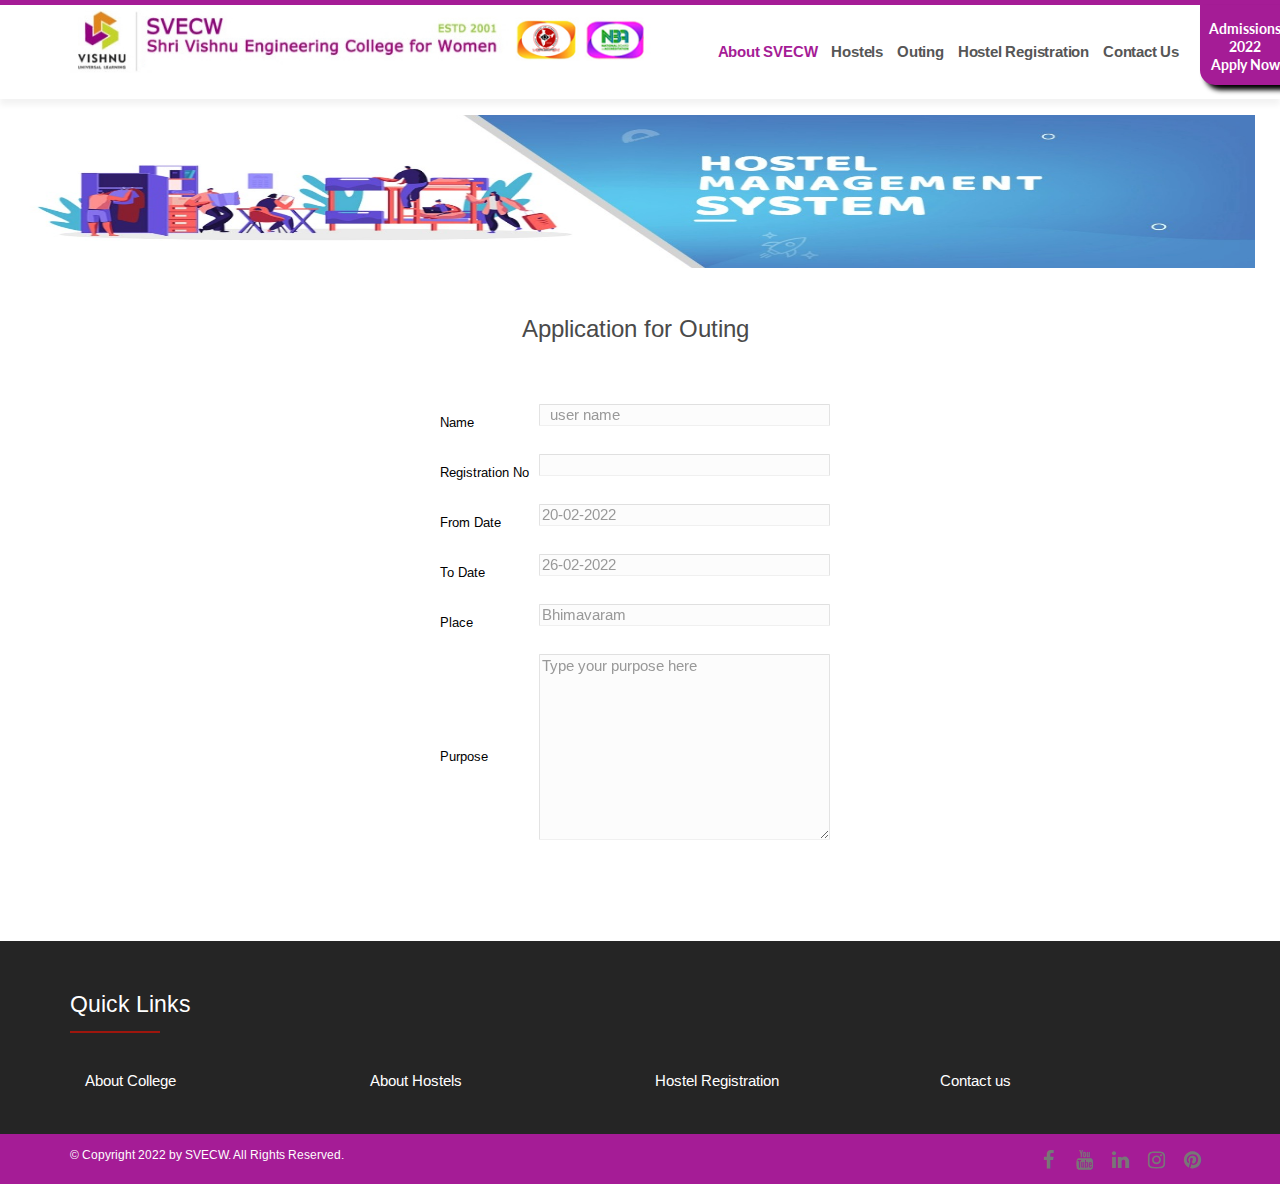
==== commit 3e8fdbff: "Update applyforOuting.html" ====
--- a/applyforOuting.html
+++ b/applyforOuting.html
@@ -448,7 +448,7 @@
             <table id="Table_01"  style="height: 300px;width: 1250px;" border="0" cellpadding="0" cellspacing="0">
                 <tr>
                     <td>
-                        <img src="images/Hostel-Management-01.jpeg" style = "width : 1250px; height: 153px" alt=""></td>
+                        <img src="img/Hostel-Management-01.jpeg" style = "width : 1250px; height: 153px" alt=""></td>
                 </tr>
                 <tr>
                     <td align="center"><h1>Application for Outing</h1></td>
@@ -699,4 +699,4 @@
 
 
 </body>
-</html>+</html>
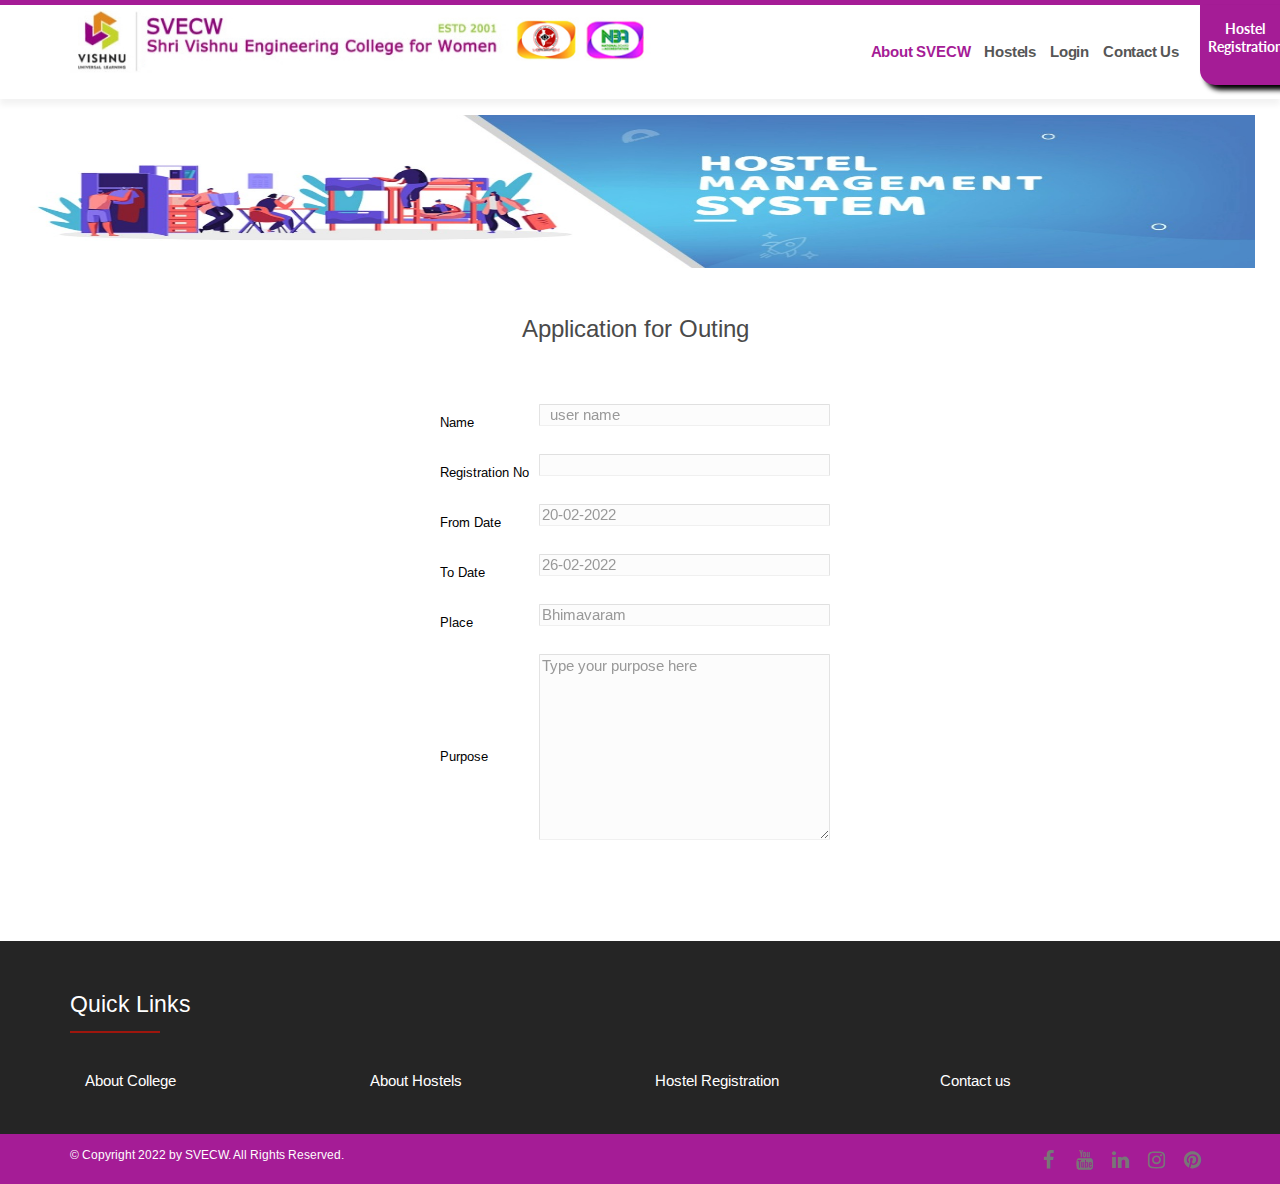
==== commit ff0e7d0b: "Update applyforOuting.html" ====
--- a/applyforOuting.html
+++ b/applyforOuting.html
@@ -303,10 +303,12 @@
                                                             <ul class="sub-menu">
                                                                 
 
-                                                             <li><a href="Mission.aspx">Vision &amp; Mission</a></li>
-            <li><a href="intro.aspx">Inception &amp; Brief History</a></li>
-            <!--li><a href="mngt.aspx">Management</a></li-->  
-            <li class="dropdown-submenu">
+                                                             <li><a href="https://www.svecw.edu.in/index.php/about-us/about-vision-mission-values-vmv">Vision &amp; Mission</a></li>
+            <li><a href="https://www.svecw.edu.in/index.php/about-us/about-society-sves">About Society</a></li>
+            <li><a href="https://www.svecw.edu.in/index.php/placements/placements-details">Placement Details</a></li>
+            <li><a href="https://www.svecw.edu.in/index.php/infrastructure">Infrastructure</a></li>
+            <!--<li><a href="mngt.aspx">Management</a></li>-->  
+            <!-- <li class="dropdown-submenu">
             <a href="#">Leadership & Governance</a>
                 <ul class="dropdown-menu">
                     <li><a href="mngt.aspx">Leadership</a></li>
@@ -325,17 +327,16 @@
            </li>
 
             <li><a href="whyklu.aspx"><span>Hallmark points</span></a></li>
-            <li><a href="accr.aspx"><span>Accreditations</span></a></li>
+            <li><a href="accr.aspx"><span>Accreditations</span></a></li> -->
             <!--<li><a href="awardss.aspx"><span>Awards</span></a></li>-->
-            <li class="dropdown-submenu">
+            <!-- <li class="dropdown-submenu">
                 <a href="#">Awards & Events</a>
                 <ul class="dropdown-menu">
                     <li><a href="awardss.aspx">Awards</a></li>
                     <li><a href="past_events.aspx">Past Events</a></li>
                 </ul>
-            </li>
-            <li><a href="vtklu.aspx">Visiting &amp; Maps</a></li>
-            <li><a href="contact.aspx">Contact Information</a></li>
+            </li> -->
+            <li><a href="https://www.svecw.edu.in/index.php/contactus">Contact Information</a></li>
 
 
                                                             </ul>
@@ -347,7 +348,7 @@
                                                         <li>
                                                             <span class="mega-menu-sub-title">Latest video's</span>
                                                             <video id="cc1" controls autoplay muted >
-        <source src="klu.mp4" type="video/mp4">
+        <source src="svecw.mp4" type="video/mp4">
         
        
       </video>
@@ -361,7 +362,15 @@
                                                         <li>
                                                             <span class="mega-menu-sub-title">Mission</span>
                                                             <ul class="sub-menu">
-                                                            <p style="margin-left:10px;text-indent: 50px;">To impart quality higher education and to undertake research and extension with emphasis on application and innovation that cater to the emerging societal needs through all-round development of students of all sections enabling them to be globally competitive and socially responsible citizens with intrinsic values.</p>
+                                                            
+                                                                <ul class="fa-ul"><li><i class="fa fa-circle" style="font-size:10px"></i>To achieve Academic excellence through innovative learning practices</li>
+<li><i class="fa fa-circle"  style="font-size:10px"></i>To instill self confidence among rural students by supplementing with co-curricular and extra-curricular activities</li>
+<li><i class="fa fa-circle"  style="font-size:10px"></i>To inculcate discipline and values among students</li>
+<li><i class="fa fa-circle"  style="font-size:10px"></i>To establish centers for Institute Industry partnership</li>
+<li><i class="fa fa-circle"  style="font-size:10px"></i>To extend financial assistance for the economically weaker sections</li>
+<li><i class="fa fa-circle"  style="font-size:10px"></i>To create self employment opportunities and skill up gradation</li>
+<li><i class="fa fa-circle"  style="font-size:10px"></i>To support environment friendly Green Practices</li>
+                                            Creating innovation hubs</li></ul>
                                                             <!--<br />
                                                             <br />
                                                             <p><a href="Wishes-from-President.aspx" style="font-weight:bold" >New Year Wishes from Honorable President.</a></b></p>
@@ -417,9 +426,9 @@
                                         
                                 </ul>
                             </li>
-                            <li><a href="skill-development/default.aspx">Outing</a></li>
-                            <li><a class="dropdown-toggle" href="IQAC/Default.aspx">Hostel Registration</a> </li>
-                            <li><a class="dropdown-toggle" href="IQAC/Default.aspx">Contact Us</a> </li>        
+                            <li><a href="outinglogin.html">Login</a></li>
+                           
+                            <li><a class="dropdown-toggle" href="#">Contact Us</a> </li>        
     
                         </ul>
                     </nav>
@@ -432,8 +441,8 @@
                 </button>
 
         <div class="text-block" style="background-color: #a51c96;">
-                <a href=" https://www.kluniversity.in/admissions/2022/"> 
-            <p style=""><b>Admissions 2022<br>Apply Now</b></p>
+                <a href=" #"> 
+            <p>Hostel Registration</p>
             </a>
         </div>
         <span class="v-header-shadow"></span>
